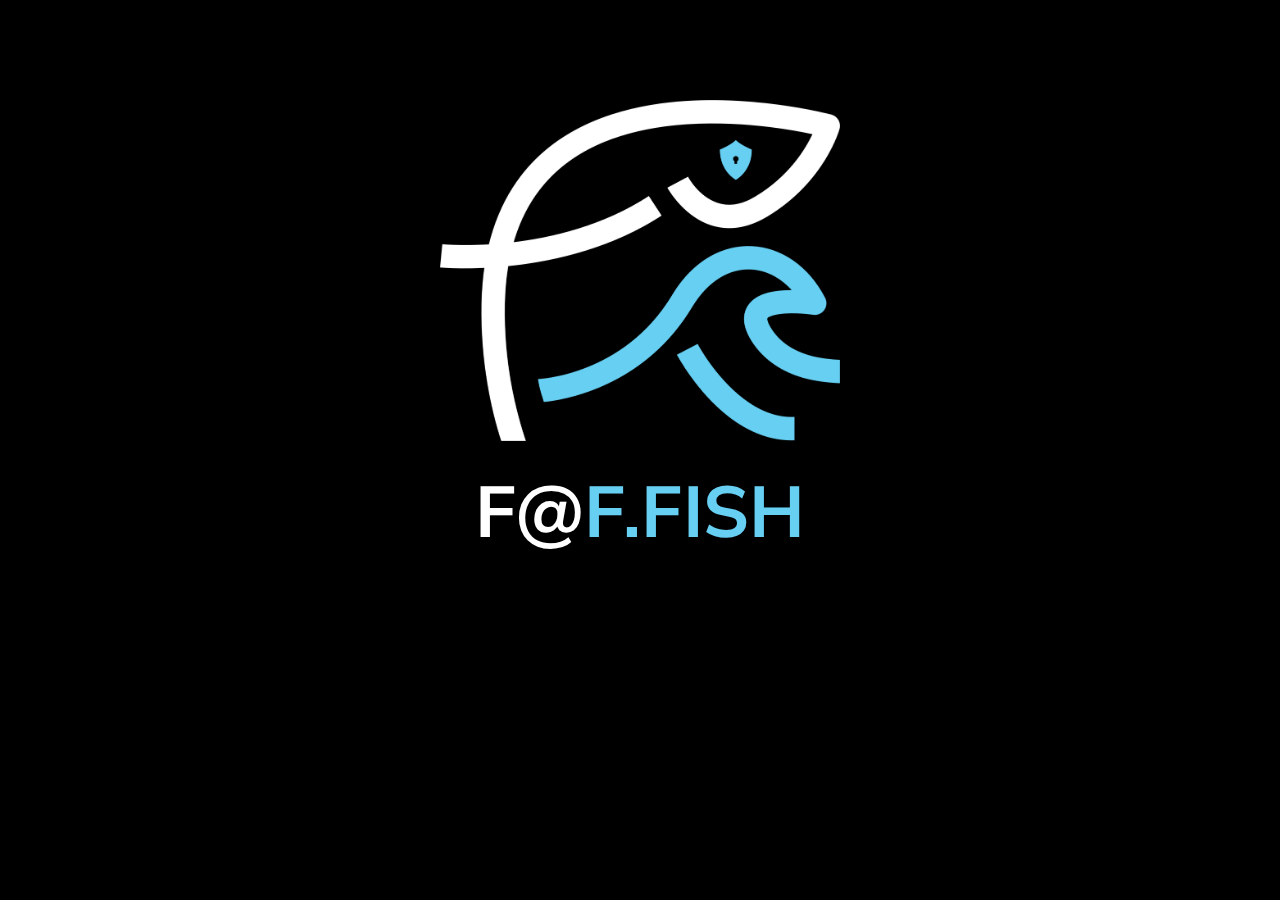
==== index.html @ d35ecc56 "Rename home.html to index.html" ====
<!DOCTYPE html>
<html lang="en">
<head>
    <meta charset="UTF-8">
    <title>FF | Home</title>
    <link rel="stylesheet" href="style.css">
    <link
            href="https://fonts.googleapis.com/css2?family=Mulish:ital,wght@0,200;0,300;0,400;0,500;0,600;0,700;0,800;0,900;1,200;1,300;1,400;1,500;1,600;1,700;1,800;1,900&display=swap"
            rel="stylesheet"
    />
</head>
<body>
    <div class="tm_home">
        <img src="logo.png" alt="" />
        <h3 class="name">
            F@<span class="coloring">F.FISH</span>
        </h3>
    </div>
</body>
</html>
---- style.css ----
body {
    overflow-x: hidden;
    width: 100%;
    font-family: "Mulish";
    font-size: 16px;
    line-height: 1.7;
    letter-spacing: 0.2px;
    word-wrap: break-word;
    font-weight: 400;
    background-color: #000;
    color: #a2a2a2;
}

div {
    height: 500px;
    width: 500px;
    background: black;

    position: fixed;
    top: 50%;
    left: 50%;
    margin-top: -350px;
    margin-left: -250px;
}

img {
    width: 400px;
}

.name {
    margin-top: 0;
    color: #fff;
    font-size: 72px;
    font-weight: bolder;
    text-transform: uppercase;
}

.coloring {
    color: #67cff2;
}



.tm_home {
    width: 500px;
    height: 500px;
    text-align: center;
}
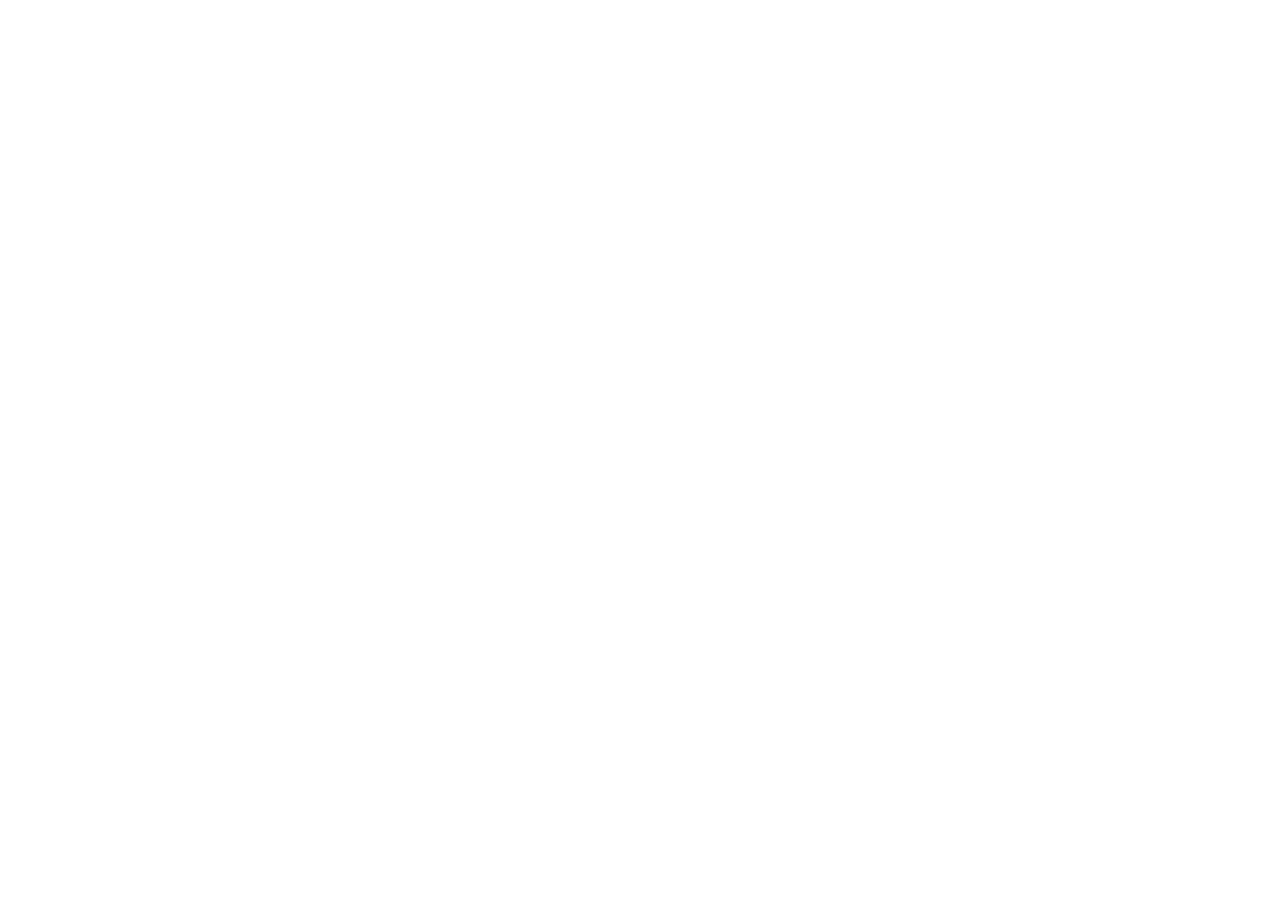
==== commit 11bc9bbc: "v2" ====
--- a/index.html
+++ b/index.html
@@ -1,20 +1 @@
-<!DOCTYPE html>
-<html lang="en">
-<head>
-    <meta charset="UTF-8">
-    <title>FF | Home</title>
-    <link rel="stylesheet" href="style.css">
-    <link
-            href="https://fonts.googleapis.com/css2?family=Mulish:ital,wght@0,200;0,300;0,400;0,500;0,600;0,700;0,800;0,900;1,200;1,300;1,400;1,500;1,600;1,700;1,800;1,900&display=swap"
-            rel="stylesheet"
-    />
-</head>
-<body>
-    <div class="tm_home">
-        <img src="logo.png" alt="" />
-        <h3 class="name">
-            F@<span class="coloring">F.FISH</span>
-        </h3>
-    </div>
-</body>
-</html>
+<!DOCTYPE html><html><head><meta name="viewport" content="width=device-width"/><meta charSet="utf-8"/><link rel="icon" type="image/png" href="img/favicon.png"/><title>FF | Home</title><meta name="next-head-count" content="7"/><link rel="preconnect" href="https://fonts.gstatic.com" crossorigin /><link rel="preload" href="/_next/static/css/2037d5c1b09aa54e.css" as="style"/><link rel="stylesheet" href="/_next/static/css/2037d5c1b09aa54e.css" data-n-g=""/><noscript data-n-css=""></noscript><script defer="" nomodule="" src="/_next/static/chunks/polyfills-5cd94c89d3acac5f.js"></script><script src="/_next/static/chunks/webpack-d7b038a63b619762.js" defer=""></script><script src="/_next/static/chunks/framework-7dc8a65f4a0cda33.js" defer=""></script><script src="/_next/static/chunks/main-fc7d2f0e2098927e.js" defer=""></script><script src="/_next/static/chunks/pages/_app-69da446bea935969.js" defer=""></script><script src="/_next/static/chunks/pages/index-c9a7cfa07ff90bb4.js" defer=""></script><script src="/_next/static/6t9DK5S__LjZA7Hmm32aA/_buildManifest.js" defer=""></script><script src="/_next/static/6t9DK5S__LjZA7Hmm32aA/_ssgManifest.js" defer=""></script><script src="/_next/static/6t9DK5S__LjZA7Hmm32aA/_middlewareManifest.js" defer=""></script><style data-href="https://fonts.googleapis.com/css2?family=Open+Sans:ital,wght@0,300;0,400;0,500;0,600;0,700;0,800;1,300;1,400;1,500;1,600;1,700;1,800&display=swap">@font-face{font-family:'Open Sans';font-style:italic;font-weight:300;font-stretch:normal;font-display:swap;src:url(https://fonts.gstatic.com/s/opensans/v29/memQYaGs126MiZpBA-UFUIcVXSCEkx2cmqvXlWq8tWZ0Pw86hd0Rk5hkaVQ.woff) format('woff')}@font-face{font-family:'Open Sans';font-style:italic;font-weight:400;font-stretch:normal;font-display:swap;src:url(https://fonts.gstatic.com/s/opensans/v29/memQYaGs126MiZpBA-UFUIcVXSCEkx2cmqvXlWq8tWZ0Pw86hd0Rk8ZkaVQ.woff) format('woff')}@font-face{font-family:'Open Sans';font-style:italic;font-weight:500;font-stretch:normal;font-display:swap;src:url(https://fonts.gstatic.com/s/opensans/v29/memQYaGs126MiZpBA-UFUIcVXSCEkx2cmqvXlWq8tWZ0Pw86hd0Rk_RkaVQ.woff) format('woff')}@font-face{font-family:'Open Sans';font-style:italic;font-weight:600;font-stretch:normal;font-display:swap;src:url(https://fonts.gstatic.com/s/opensans/v29/memQYaGs126MiZpBA-UFUIcVXSCEkx2cmqvXlWq8tWZ0Pw86hd0RkxhjaVQ.woff) format('woff')}@font-face{font-family:'Open Sans';font-style:italic;font-weight:700;font-stretch:normal;font-display:swap;src:url(https://fonts.gstatic.com/s/opensans/v29/memQYaGs126MiZpBA-UFUIcVXSCEkx2cmqvXlWq8tWZ0Pw86hd0RkyFjaVQ.woff) format('woff')}@font-face{font-family:'Open Sans';font-style:italic;font-weight:800;font-stretch:normal;font-display:swap;src:url(https://fonts.gstatic.com/s/opensans/v29/memQYaGs126MiZpBA-UFUIcVXSCEkx2cmqvXlWq8tWZ0Pw86hd0Rk0ZjaVQ.woff) format('woff')}@font-face{font-family:'Open Sans';font-style:normal;font-weight:300;font-stretch:normal;font-display:swap;src:url(https://fonts.gstatic.com/s/opensans/v29/memSYaGs126MiZpBA-UvWbX2vVnXBbObj2OVZyOOSr4dVJWUgsiH0C4k.woff) format('woff')}@font-face{font-family:'Open Sans';font-style:normal;font-weight:400;font-stretch:normal;font-display:swap;src:url(https://fonts.gstatic.com/s/opensans/v29/memSYaGs126MiZpBA-UvWbX2vVnXBbObj2OVZyOOSr4dVJWUgsjZ0C4k.woff) format('woff')}@font-face{font-family:'Open Sans';font-style:normal;font-weight:500;font-stretch:normal;font-display:swap;src:url(https://fonts.gstatic.com/s/opensans/v29/memSYaGs126MiZpBA-UvWbX2vVnXBbObj2OVZyOOSr4dVJWUgsjr0C4k.woff) format('woff')}@font-face{font-family:'Open Sans';font-style:normal;font-weight:600;font-stretch:normal;font-display:swap;src:url(https://fonts.gstatic.com/s/opensans/v29/memSYaGs126MiZpBA-UvWbX2vVnXBbObj2OVZyOOSr4dVJWUgsgH1y4k.woff) format('woff')}@font-face{font-family:'Open Sans';font-style:normal;font-weight:700;font-stretch:normal;font-display:swap;src:url(https://fonts.gstatic.com/s/opensans/v29/memSYaGs126MiZpBA-UvWbX2vVnXBbObj2OVZyOOSr4dVJWUgsg-1y4k.woff) format('woff')}@font-face{font-family:'Open Sans';font-style:normal;font-weight:800;font-stretch:normal;font-display:swap;src:url(https://fonts.gstatic.com/s/opensans/v29/memSYaGs126MiZpBA-UvWbX2vVnXBbObj2OVZyOOSr4dVJWUgshZ1y4k.woff) format('woff')}@font-face{font-family:'Open Sans';font-style:italic;font-weight:300;font-stretch:100%;font-display:swap;src:url(https://fonts.gstatic.com/s/opensans/v29/memtYaGs126MiZpBA-UFUIcVXSCEkx2cmqvXlWqWtE6FxZCJgvAQ.woff2) format('woff2');unicode-range:U+0460-052F,U+1C80-1C88,U+20B4,U+2DE0-2DFF,U+A640-A69F,U+FE2E-FE2F}@font-face{font-family:'Open Sans';font-style:italic;font-weight:300;font-stretch:100%;font-display:swap;src:url(https://fonts.gstatic.com/s/opensans/v29/memtYaGs126MiZpBA-UFUIcVXSCEkx2cmqvXlWqWvU6FxZCJgvAQ.woff2) format('woff2');unicode-range:U+0301,U+0400-045F,U+0490-0491,U+04B0-04B1,U+2116}@font-face{font-family:'Open Sans';font-style:italic;font-weight:300;font-stretch:100%;font-display:swap;src:url(https://fonts.gstatic.com/s/opensans/v29/memtYaGs126MiZpBA-UFUIcVXSCEkx2cmqvXlWqWtU6FxZCJgvAQ.woff2) format('woff2');unicode-range:U+1F00-1FFF}@font-face{font-family:'Open Sans';font-style:italic;font-weight:300;font-stretch:100%;font-display:swap;src:url(https://fonts.gstatic.com/s/opensans/v29/memtYaGs126MiZpBA-UFUIcVXSCEkx2cmqvXlWqWuk6FxZCJgvAQ.woff2) format('woff2');unicode-range:U+0370-03FF}@font-face{font-family:'Open Sans';font-style:italic;font-weight:300;font-stretch:100%;font-display:swap;src:url(https://fonts.gstatic.com/s/opensans/v29/memtYaGs126MiZpBA-UFUIcVXSCEkx2cmqvXlWqWu06FxZCJgvAQ.woff2) format('woff2');unicode-range:U+0590-05FF,U+200C-2010,U+20AA,U+25CC,U+FB1D-FB4F}@font-face{font-family:'Open Sans';font-style:italic;font-weight:300;font-stretch:100%;font-display:swap;src:url(https://fonts.gstatic.com/s/opensans/v29/memtYaGs126MiZpBA-UFUIcVXSCEkx2cmqvXlWqWtk6FxZCJgvAQ.woff2) format('woff2');unicode-range:U+0102-0103,U+0110-0111,U+0128-0129,U+0168-0169,U+01A0-01A1,U+01AF-01B0,U+1EA0-1EF9,U+20AB}@font-face{font-family:'Open Sans';font-style:italic;font-weight:300;font-stretch:100%;font-display:swap;src:url(https://fonts.gstatic.com/s/opensans/v29/memtYaGs126MiZpBA-UFUIcVXSCEkx2cmqvXlWqWt06FxZCJgvAQ.woff2) format('woff2');unicode-range:U+0100-024F,U+0259,U+1E00-1EFF,U+2020,U+20A0-20AB,U+20AD-20CF,U+2113,U+2C60-2C7F,U+A720-A7FF}@font-face{font-family:'Open Sans';font-style:italic;font-weight:300;font-stretch:100%;font-display:swap;src:url(https://fonts.gstatic.com/s/opensans/v29/memtYaGs126MiZpBA-UFUIcVXSCEkx2cmqvXlWqWuU6FxZCJgg.woff2) format('woff2');unicode-range:U+0000-00FF,U+0131,U+0152-0153,U+02BB-02BC,U+02C6,U+02DA,U+02DC,U+2000-206F,U+2074,U+20AC,U+2122,U+2191,U+2193,U+2212,U+2215,U+FEFF,U+FFFD}@font-face{font-family:'Open Sans';font-style:italic;font-weight:400;font-stretch:100%;font-display:swap;src:url(https://fonts.gstatic.com/s/opensans/v29/memtYaGs126MiZpBA-UFUIcVXSCEkx2cmqvXlWqWtE6FxZCJgvAQ.woff2) format('woff2');unicode-range:U+0460-052F,U+1C80-1C88,U+20B4,U+2DE0-2DFF,U+A640-A69F,U+FE2E-FE2F}@font-face{font-family:'Open Sans';font-style:italic;font-weight:400;font-stretch:100%;font-display:swap;src:url(https://fonts.gstatic.com/s/opensans/v29/memtYaGs126MiZpBA-UFUIcVXSCEkx2cmqvXlWqWvU6FxZCJgvAQ.woff2) format('woff2');unicode-range:U+0301,U+0400-045F,U+0490-0491,U+04B0-04B1,U+2116}@font-face{font-family:'Open Sans';font-style:italic;font-weight:400;font-stretch:100%;font-display:swap;src:url(https://fonts.gstatic.com/s/opensans/v29/memtYaGs126MiZpBA-UFUIcVXSCEkx2cmqvXlWqWtU6FxZCJgvAQ.woff2) format('woff2');unicode-range:U+1F00-1FFF}@font-face{font-family:'Open Sans';font-style:italic;font-weight:400;font-stretch:100%;font-display:swap;src:url(https://fonts.gstatic.com/s/opensans/v29/memtYaGs126MiZpBA-UFUIcVXSCEkx2cmqvXlWqWuk6FxZCJgvAQ.woff2) format('woff2');unicode-range:U+0370-03FF}@font-face{font-family:'Open Sans';font-style:italic;font-weight:400;font-stretch:100%;font-display:swap;src:url(https://fonts.gstatic.com/s/opensans/v29/memtYaGs126MiZpBA-UFUIcVXSCEkx2cmqvXlWqWu06FxZCJgvAQ.woff2) format('woff2');unicode-range:U+0590-05FF,U+200C-2010,U+20AA,U+25CC,U+FB1D-FB4F}@font-face{font-family:'Open Sans';font-style:italic;font-weight:400;font-stretch:100%;font-display:swap;src:url(https://fonts.gstatic.com/s/opensans/v29/memtYaGs126MiZpBA-UFUIcVXSCEkx2cmqvXlWqWtk6FxZCJgvAQ.woff2) format('woff2');unicode-range:U+0102-0103,U+0110-0111,U+0128-0129,U+0168-0169,U+01A0-01A1,U+01AF-01B0,U+1EA0-1EF9,U+20AB}@font-face{font-family:'Open Sans';font-style:italic;font-weight:400;font-stretch:100%;font-display:swap;src:url(https://fonts.gstatic.com/s/opensans/v29/memtYaGs126MiZpBA-UFUIcVXSCEkx2cmqvXlWqWt06FxZCJgvAQ.woff2) format('woff2');unicode-range:U+0100-024F,U+0259,U+1E00-1EFF,U+2020,U+20A0-20AB,U+20AD-20CF,U+2113,U+2C60-2C7F,U+A720-A7FF}@font-face{font-family:'Open Sans';font-style:italic;font-weight:400;font-stretch:100%;font-display:swap;src:url(https://fonts.gstatic.com/s/opensans/v29/memtYaGs126MiZpBA-UFUIcVXSCEkx2cmqvXlWqWuU6FxZCJgg.woff2) format('woff2');unicode-range:U+0000-00FF,U+0131,U+0152-0153,U+02BB-02BC,U+02C6,U+02DA,U+02DC,U+2000-206F,U+2074,U+20AC,U+2122,U+2191,U+2193,U+2212,U+2215,U+FEFF,U+FFFD}@font-face{font-family:'Open Sans';font-style:italic;font-weight:500;font-stretch:100%;font-display:swap;src:url(https://fonts.gstatic.com/s/opensans/v29/memtYaGs126MiZpBA-UFUIcVXSCEkx2cmqvXlWqWtE6FxZCJgvAQ.woff2) format('woff2');unicode-range:U+0460-052F,U+1C80-1C88,U+20B4,U+2DE0-2DFF,U+A640-A69F,U+FE2E-FE2F}@font-face{font-family:'Open Sans';font-style:italic;font-weight:500;font-stretch:100%;font-display:swap;src:url(https://fonts.gstatic.com/s/opensans/v29/memtYaGs126MiZpBA-UFUIcVXSCEkx2cmqvXlWqWvU6FxZCJgvAQ.woff2) format('woff2');unicode-range:U+0301,U+0400-045F,U+0490-0491,U+04B0-04B1,U+2116}@font-face{font-family:'Open Sans';font-style:italic;font-weight:500;font-stretch:100%;font-display:swap;src:url(https://fonts.gstatic.com/s/opensans/v29/memtYaGs126MiZpBA-UFUIcVXSCEkx2cmqvXlWqWtU6FxZCJgvAQ.woff2) format('woff2');unicode-range:U+1F00-1FFF}@font-face{font-family:'Open Sans';font-style:italic;font-weight:500;font-stretch:100%;font-display:swap;src:url(https://fonts.gstatic.com/s/opensans/v29/memtYaGs126MiZpBA-UFUIcVXSCEkx2cmqvXlWqWuk6FxZCJgvAQ.woff2) format('woff2');unicode-range:U+0370-03FF}@font-face{font-family:'Open Sans';font-style:italic;font-weight:500;font-stretch:100%;font-display:swap;src:url(https://fonts.gstatic.com/s/opensans/v29/memtYaGs126MiZpBA-UFUIcVXSCEkx2cmqvXlWqWu06FxZCJgvAQ.woff2) format('woff2');unicode-range:U+0590-05FF,U+200C-2010,U+20AA,U+25CC,U+FB1D-FB4F}@font-face{font-family:'Open Sans';font-style:italic;font-weight:500;font-stretch:100%;font-display:swap;src:url(https://fonts.gstatic.com/s/opensans/v29/memtYaGs126MiZpBA-UFUIcVXSCEkx2cmqvXlWqWtk6FxZCJgvAQ.woff2) format('woff2');unicode-range:U+0102-0103,U+0110-0111,U+0128-0129,U+0168-0169,U+01A0-01A1,U+01AF-01B0,U+1EA0-1EF9,U+20AB}@font-face{font-family:'Open Sans';font-style:italic;font-weight:500;font-stretch:100%;font-display:swap;src:url(https://fonts.gstatic.com/s/opensans/v29/memtYaGs126MiZpBA-UFUIcVXSCEkx2cmqvXlWqWt06FxZCJgvAQ.woff2) format('woff2');unicode-range:U+0100-024F,U+0259,U+1E00-1EFF,U+2020,U+20A0-20AB,U+20AD-20CF,U+2113,U+2C60-2C7F,U+A720-A7FF}@font-face{font-family:'Open Sans';font-style:italic;font-weight:500;font-stretch:100%;font-display:swap;src:url(https://fonts.gstatic.com/s/opensans/v29/memtYaGs126MiZpBA-UFUIcVXSCEkx2cmqvXlWqWuU6FxZCJgg.woff2) format('woff2');unicode-range:U+0000-00FF,U+0131,U+0152-0153,U+02BB-02BC,U+02C6,U+02DA,U+02DC,U+2000-206F,U+2074,U+20AC,U+2122,U+2191,U+2193,U+2212,U+2215,U+FEFF,U+FFFD}@font-face{font-family:'Open Sans';font-style:italic;font-weight:600;font-stretch:100%;font-display:swap;src:url(https://fonts.gstatic.com/s/opensans/v29/memtYaGs126MiZpBA-UFUIcVXSCEkx2cmqvXlWqWtE6FxZCJgvAQ.woff2) format('woff2');unicode-range:U+0460-052F,U+1C80-1C88,U+20B4,U+2DE0-2DFF,U+A640-A69F,U+FE2E-FE2F}@font-face{font-family:'Open Sans';font-style:italic;font-weight:600;font-stretch:100%;font-display:swap;src:url(https://fonts.gstatic.com/s/opensans/v29/memtYaGs126MiZpBA-UFUIcVXSCEkx2cmqvXlWqWvU6FxZCJgvAQ.woff2) format('woff2');unicode-range:U+0301,U+0400-045F,U+0490-0491,U+04B0-04B1,U+2116}@font-face{font-family:'Open Sans';font-style:italic;font-weight:600;font-stretch:100%;font-display:swap;src:url(https://fonts.gstatic.com/s/opensans/v29/memtYaGs126MiZpBA-UFUIcVXSCEkx2cmqvXlWqWtU6FxZCJgvAQ.woff2) format('woff2');unicode-range:U+1F00-1FFF}@font-face{font-family:'Open Sans';font-style:italic;font-weight:600;font-stretch:100%;font-display:swap;src:url(https://fonts.gstatic.com/s/opensans/v29/memtYaGs126MiZpBA-UFUIcVXSCEkx2cmqvXlWqWuk6FxZCJgvAQ.woff2) format('woff2');unicode-range:U+0370-03FF}@font-face{font-family:'Open Sans';font-style:italic;font-weight:600;font-stretch:100%;font-display:swap;src:url(https://fonts.gstatic.com/s/opensans/v29/memtYaGs126MiZpBA-UFUIcVXSCEkx2cmqvXlWqWu06FxZCJgvAQ.woff2) format('woff2');unicode-range:U+0590-05FF,U+200C-2010,U+20AA,U+25CC,U+FB1D-FB4F}@font-face{font-family:'Open Sans';font-style:italic;font-weight:600;font-stretch:100%;font-display:swap;src:url(https://fonts.gstatic.com/s/opensans/v29/memtYaGs126MiZpBA-UFUIcVXSCEkx2cmqvXlWqWtk6FxZCJgvAQ.woff2) format('woff2');unicode-range:U+0102-0103,U+0110-0111,U+0128-0129,U+0168-0169,U+01A0-01A1,U+01AF-01B0,U+1EA0-1EF9,U+20AB}@font-face{font-family:'Open Sans';font-style:italic;font-weight:600;font-stretch:100%;font-display:swap;src:url(https://fonts.gstatic.com/s/opensans/v29/memtYaGs126MiZpBA-UFUIcVXSCEkx2cmqvXlWqWt06FxZCJgvAQ.woff2) format('woff2');unicode-range:U+0100-024F,U+0259,U+1E00-1EFF,U+2020,U+20A0-20AB,U+20AD-20CF,U+2113,U+2C60-2C7F,U+A720-A7FF}@font-face{font-family:'Open Sans';font-style:italic;font-weight:600;font-stretch:100%;font-display:swap;src:url(https://fonts.gstatic.com/s/opensans/v29/memtYaGs126MiZpBA-UFUIcVXSCEkx2cmqvXlWqWuU6FxZCJgg.woff2) format('woff2');unicode-range:U+0000-00FF,U+0131,U+0152-0153,U+02BB-02BC,U+02C6,U+02DA,U+02DC,U+2000-206F,U+2074,U+20AC,U+2122,U+2191,U+2193,U+2212,U+2215,U+FEFF,U+FFFD}@font-face{font-family:'Open Sans';font-style:italic;font-weight:700;font-stretch:100%;font-display:swap;src:url(https://fonts.gstatic.com/s/opensans/v29/memtYaGs126MiZpBA-UFUIcVXSCEkx2cmqvXlWqWtE6FxZCJgvAQ.woff2) format('woff2');unicode-range:U+0460-052F,U+1C80-1C88,U+20B4,U+2DE0-2DFF,U+A640-A69F,U+FE2E-FE2F}@font-face{font-family:'Open Sans';font-style:italic;font-weight:700;font-stretch:100%;font-display:swap;src:url(https://fonts.gstatic.com/s/opensans/v29/memtYaGs126MiZpBA-UFUIcVXSCEkx2cmqvXlWqWvU6FxZCJgvAQ.woff2) format('woff2');unicode-range:U+0301,U+0400-045F,U+0490-0491,U+04B0-04B1,U+2116}@font-face{font-family:'Open Sans';font-style:italic;font-weight:700;font-stretch:100%;font-display:swap;src:url(https://fonts.gstatic.com/s/opensans/v29/memtYaGs126MiZpBA-UFUIcVXSCEkx2cmqvXlWqWtU6FxZCJgvAQ.woff2) format('woff2');unicode-range:U+1F00-1FFF}@font-face{font-family:'Open Sans';font-style:italic;font-weight:700;font-stretch:100%;font-display:swap;src:url(https://fonts.gstatic.com/s/opensans/v29/memtYaGs126MiZpBA-UFUIcVXSCEkx2cmqvXlWqWuk6FxZCJgvAQ.woff2) format('woff2');unicode-range:U+0370-03FF}@font-face{font-family:'Open Sans';font-style:italic;font-weight:700;font-stretch:100%;font-display:swap;src:url(https://fonts.gstatic.com/s/opensans/v29/memtYaGs126MiZpBA-UFUIcVXSCEkx2cmqvXlWqWu06FxZCJgvAQ.woff2) format('woff2');unicode-range:U+0590-05FF,U+200C-2010,U+20AA,U+25CC,U+FB1D-FB4F}@font-face{font-family:'Open Sans';font-style:italic;font-weight:700;font-stretch:100%;font-display:swap;src:url(https://fonts.gstatic.com/s/opensans/v29/memtYaGs126MiZpBA-UFUIcVXSCEkx2cmqvXlWqWtk6FxZCJgvAQ.woff2) format('woff2');unicode-range:U+0102-0103,U+0110-0111,U+0128-0129,U+0168-0169,U+01A0-01A1,U+01AF-01B0,U+1EA0-1EF9,U+20AB}@font-face{font-family:'Open Sans';font-style:italic;font-weight:700;font-stretch:100%;font-display:swap;src:url(https://fonts.gstatic.com/s/opensans/v29/memtYaGs126MiZpBA-UFUIcVXSCEkx2cmqvXlWqWt06FxZCJgvAQ.woff2) format('woff2');unicode-range:U+0100-024F,U+0259,U+1E00-1EFF,U+2020,U+20A0-20AB,U+20AD-20CF,U+2113,U+2C60-2C7F,U+A720-A7FF}@font-face{font-family:'Open Sans';font-style:italic;font-weight:700;font-stretch:100%;font-display:swap;src:url(https://fonts.gstatic.com/s/opensans/v29/memtYaGs126MiZpBA-UFUIcVXSCEkx2cmqvXlWqWuU6FxZCJgg.woff2) format('woff2');unicode-range:U+0000-00FF,U+0131,U+0152-0153,U+02BB-02BC,U+02C6,U+02DA,U+02DC,U+2000-206F,U+2074,U+20AC,U+2122,U+2191,U+2193,U+2212,U+2215,U+FEFF,U+FFFD}@font-face{font-family:'Open Sans';font-style:italic;font-weight:800;font-stretch:100%;font-display:swap;src:url(https://fonts.gstatic.com/s/opensans/v29/memtYaGs126MiZpBA-UFUIcVXSCEkx2cmqvXlWqWtE6FxZCJgvAQ.woff2) format('woff2');unicode-range:U+0460-052F,U+1C80-1C88,U+20B4,U+2DE0-2DFF,U+A640-A69F,U+FE2E-FE2F}@font-face{font-family:'Open Sans';font-style:italic;font-weight:800;font-stretch:100%;font-display:swap;src:url(https://fonts.gstatic.com/s/opensans/v29/memtYaGs126MiZpBA-UFUIcVXSCEkx2cmqvXlWqWvU6FxZCJgvAQ.woff2) format('woff2');unicode-range:U+0301,U+0400-045F,U+0490-0491,U+04B0-04B1,U+2116}@font-face{font-family:'Open Sans';font-style:italic;font-weight:800;font-stretch:100%;font-display:swap;src:url(https://fonts.gstatic.com/s/opensans/v29/memtYaGs126MiZpBA-UFUIcVXSCEkx2cmqvXlWqWtU6FxZCJgvAQ.woff2) format('woff2');unicode-range:U+1F00-1FFF}@font-face{font-family:'Open Sans';font-style:italic;font-weight:800;font-stretch:100%;font-display:swap;src:url(https://fonts.gstatic.com/s/opensans/v29/memtYaGs126MiZpBA-UFUIcVXSCEkx2cmqvXlWqWuk6FxZCJgvAQ.woff2) format('woff2');unicode-range:U+0370-03FF}@font-face{font-family:'Open Sans';font-style:italic;font-weight:800;font-stretch:100%;font-display:swap;src:url(https://fonts.gstatic.com/s/opensans/v29/memtYaGs126MiZpBA-UFUIcVXSCEkx2cmqvXlWqWu06FxZCJgvAQ.woff2) format('woff2');unicode-range:U+0590-05FF,U+200C-2010,U+20AA,U+25CC,U+FB1D-FB4F}@font-face{font-family:'Open Sans';font-style:italic;font-weight:800;font-stretch:100%;font-display:swap;src:url(https://fonts.gstatic.com/s/opensans/v29/memtYaGs126MiZpBA-UFUIcVXSCEkx2cmqvXlWqWtk6FxZCJgvAQ.woff2) format('woff2');unicode-range:U+0102-0103,U+0110-0111,U+0128-0129,U+0168-0169,U+01A0-01A1,U+01AF-01B0,U+1EA0-1EF9,U+20AB}@font-face{font-family:'Open Sans';font-style:italic;font-weight:800;font-stretch:100%;font-display:swap;src:url(https://fonts.gstatic.com/s/opensans/v29/memtYaGs126MiZpBA-UFUIcVXSCEkx2cmqvXlWqWt06FxZCJgvAQ.woff2) format('woff2');unicode-range:U+0100-024F,U+0259,U+1E00-1EFF,U+2020,U+20A0-20AB,U+20AD-20CF,U+2113,U+2C60-2C7F,U+A720-A7FF}@font-face{font-family:'Open Sans';font-style:italic;font-weight:800;font-stretch:100%;font-display:swap;src:url(https://fonts.gstatic.com/s/opensans/v29/memtYaGs126MiZpBA-UFUIcVXSCEkx2cmqvXlWqWuU6FxZCJgg.woff2) format('woff2');unicode-range:U+0000-00FF,U+0131,U+0152-0153,U+02BB-02BC,U+02C6,U+02DA,U+02DC,U+2000-206F,U+2074,U+20AC,U+2122,U+2191,U+2193,U+2212,U+2215,U+FEFF,U+FFFD}@font-face{font-family:'Open Sans';font-style:normal;font-weight:300;font-stretch:100%;font-display:swap;src:url(https://fonts.gstatic.com/s/opensans/v29/memvYaGs126MiZpBA-UvWbX2vVnXBbObj2OVTSKmu0SC55K5gw.woff2) format('woff2');unicode-range:U+0460-052F,U+1C80-1C88,U+20B4,U+2DE0-2DFF,U+A640-A69F,U+FE2E-FE2F}@font-face{font-family:'Open Sans';font-style:normal;font-weight:300;font-stretch:100%;font-display:swap;src:url(https://fonts.gstatic.com/s/opensans/v29/memvYaGs126MiZpBA-UvWbX2vVnXBbObj2OVTSumu0SC55K5gw.woff2) format('woff2');unicode-range:U+0301,U+0400-045F,U+0490-0491,U+04B0-04B1,U+2116}@font-face{font-family:'Open Sans';font-style:normal;font-weight:300;font-stretch:100%;font-display:swap;src:url(https://fonts.gstatic.com/s/opensans/v29/memvYaGs126MiZpBA-UvWbX2vVnXBbObj2OVTSOmu0SC55K5gw.woff2) format('woff2');unicode-range:U+1F00-1FFF}@font-face{font-family:'Open Sans';font-style:normal;font-weight:300;font-stretch:100%;font-display:swap;src:url(https://fonts.gstatic.com/s/opensans/v29/memvYaGs126MiZpBA-UvWbX2vVnXBbObj2OVTSymu0SC55K5gw.woff2) format('woff2');unicode-range:U+0370-03FF}@font-face{font-family:'Open Sans';font-style:normal;font-weight:300;font-stretch:100%;font-display:swap;src:url(https://fonts.gstatic.com/s/opensans/v29/memvYaGs126MiZpBA-UvWbX2vVnXBbObj2OVTS2mu0SC55K5gw.woff2) format('woff2');unicode-range:U+0590-05FF,U+200C-2010,U+20AA,U+25CC,U+FB1D-FB4F}@font-face{font-family:'Open Sans';font-style:normal;font-weight:300;font-stretch:100%;font-display:swap;src:url(https://fonts.gstatic.com/s/opensans/v29/memvYaGs126MiZpBA-UvWbX2vVnXBbObj2OVTSCmu0SC55K5gw.woff2) format('woff2');unicode-range:U+0102-0103,U+0110-0111,U+0128-0129,U+0168-0169,U+01A0-01A1,U+01AF-01B0,U+1EA0-1EF9,U+20AB}@font-face{font-family:'Open Sans';font-style:normal;font-weight:300;font-stretch:100%;font-display:swap;src:url(https://fonts.gstatic.com/s/opensans/v29/memvYaGs126MiZpBA-UvWbX2vVnXBbObj2OVTSGmu0SC55K5gw.woff2) format('woff2');unicode-range:U+0100-024F,U+0259,U+1E00-1EFF,U+2020,U+20A0-20AB,U+20AD-20CF,U+2113,U+2C60-2C7F,U+A720-A7FF}@font-face{font-family:'Open Sans';font-style:normal;font-weight:300;font-stretch:100%;font-display:swap;src:url(https://fonts.gstatic.com/s/opensans/v29/memvYaGs126MiZpBA-UvWbX2vVnXBbObj2OVTS-mu0SC55I.woff2) format('woff2');unicode-range:U+0000-00FF,U+0131,U+0152-0153,U+02BB-02BC,U+02C6,U+02DA,U+02DC,U+2000-206F,U+2074,U+20AC,U+2122,U+2191,U+2193,U+2212,U+2215,U+FEFF,U+FFFD}@font-face{font-family:'Open Sans';font-style:normal;font-weight:400;font-stretch:100%;font-display:swap;src:url(https://fonts.gstatic.com/s/opensans/v29/memvYaGs126MiZpBA-UvWbX2vVnXBbObj2OVTSKmu0SC55K5gw.woff2) format('woff2');unicode-range:U+0460-052F,U+1C80-1C88,U+20B4,U+2DE0-2DFF,U+A640-A69F,U+FE2E-FE2F}@font-face{font-family:'Open Sans';font-style:normal;font-weight:400;font-stretch:100%;font-display:swap;src:url(https://fonts.gstatic.com/s/opensans/v29/memvYaGs126MiZpBA-UvWbX2vVnXBbObj2OVTSumu0SC55K5gw.woff2) format('woff2');unicode-range:U+0301,U+0400-045F,U+0490-0491,U+04B0-04B1,U+2116}@font-face{font-family:'Open Sans';font-style:normal;font-weight:400;font-stretch:100%;font-display:swap;src:url(https://fonts.gstatic.com/s/opensans/v29/memvYaGs126MiZpBA-UvWbX2vVnXBbObj2OVTSOmu0SC55K5gw.woff2) format('woff2');unicode-range:U+1F00-1FFF}@font-face{font-family:'Open Sans';font-style:normal;font-weight:400;font-stretch:100%;font-display:swap;src:url(https://fonts.gstatic.com/s/opensans/v29/memvYaGs126MiZpBA-UvWbX2vVnXBbObj2OVTSymu0SC55K5gw.woff2) format('woff2');unicode-range:U+0370-03FF}@font-face{font-family:'Open Sans';font-style:normal;font-weight:400;font-stretch:100%;font-display:swap;src:url(https://fonts.gstatic.com/s/opensans/v29/memvYaGs126MiZpBA-UvWbX2vVnXBbObj2OVTS2mu0SC55K5gw.woff2) format('woff2');unicode-range:U+0590-05FF,U+200C-2010,U+20AA,U+25CC,U+FB1D-FB4F}@font-face{font-family:'Open Sans';font-style:normal;font-weight:400;font-stretch:100%;font-display:swap;src:url(https://fonts.gstatic.com/s/opensans/v29/memvYaGs126MiZpBA-UvWbX2vVnXBbObj2OVTSCmu0SC55K5gw.woff2) format('woff2');unicode-range:U+0102-0103,U+0110-0111,U+0128-0129,U+0168-0169,U+01A0-01A1,U+01AF-01B0,U+1EA0-1EF9,U+20AB}@font-face{font-family:'Open Sans';font-style:normal;font-weight:400;font-stretch:100%;font-display:swap;src:url(https://fonts.gstatic.com/s/opensans/v29/memvYaGs126MiZpBA-UvWbX2vVnXBbObj2OVTSGmu0SC55K5gw.woff2) format('woff2');unicode-range:U+0100-024F,U+0259,U+1E00-1EFF,U+2020,U+20A0-20AB,U+20AD-20CF,U+2113,U+2C60-2C7F,U+A720-A7FF}@font-face{font-family:'Open Sans';font-style:normal;font-weight:400;font-stretch:100%;font-display:swap;src:url(https://fonts.gstatic.com/s/opensans/v29/memvYaGs126MiZpBA-UvWbX2vVnXBbObj2OVTS-mu0SC55I.woff2) format('woff2');unicode-range:U+0000-00FF,U+0131,U+0152-0153,U+02BB-02BC,U+02C6,U+02DA,U+02DC,U+2000-206F,U+2074,U+20AC,U+2122,U+2191,U+2193,U+2212,U+2215,U+FEFF,U+FFFD}@font-face{font-family:'Open Sans';font-style:normal;font-weight:500;font-stretch:100%;font-display:swap;src:url(https://fonts.gstatic.com/s/opensans/v29/memvYaGs126MiZpBA-UvWbX2vVnXBbObj2OVTSKmu0SC55K5gw.woff2) format('woff2');unicode-range:U+0460-052F,U+1C80-1C88,U+20B4,U+2DE0-2DFF,U+A640-A69F,U+FE2E-FE2F}@font-face{font-family:'Open Sans';font-style:normal;font-weight:500;font-stretch:100%;font-display:swap;src:url(https://fonts.gstatic.com/s/opensans/v29/memvYaGs126MiZpBA-UvWbX2vVnXBbObj2OVTSumu0SC55K5gw.woff2) format('woff2');unicode-range:U+0301,U+0400-045F,U+0490-0491,U+04B0-04B1,U+2116}@font-face{font-family:'Open Sans';font-style:normal;font-weight:500;font-stretch:100%;font-display:swap;src:url(https://fonts.gstatic.com/s/opensans/v29/memvYaGs126MiZpBA-UvWbX2vVnXBbObj2OVTSOmu0SC55K5gw.woff2) format('woff2');unicode-range:U+1F00-1FFF}@font-face{font-family:'Open Sans';font-style:normal;font-weight:500;font-stretch:100%;font-display:swap;src:url(https://fonts.gstatic.com/s/opensans/v29/memvYaGs126MiZpBA-UvWbX2vVnXBbObj2OVTSymu0SC55K5gw.woff2) format('woff2');unicode-range:U+0370-03FF}@font-face{font-family:'Open Sans';font-style:normal;font-weight:500;font-stretch:100%;font-display:swap;src:url(https://fonts.gstatic.com/s/opensans/v29/memvYaGs126MiZpBA-UvWbX2vVnXBbObj2OVTS2mu0SC55K5gw.woff2) format('woff2');unicode-range:U+0590-05FF,U+200C-2010,U+20AA,U+25CC,U+FB1D-FB4F}@font-face{font-family:'Open Sans';font-style:normal;font-weight:500;font-stretch:100%;font-display:swap;src:url(https://fonts.gstatic.com/s/opensans/v29/memvYaGs126MiZpBA-UvWbX2vVnXBbObj2OVTSCmu0SC55K5gw.woff2) format('woff2');unicode-range:U+0102-0103,U+0110-0111,U+0128-0129,U+0168-0169,U+01A0-01A1,U+01AF-01B0,U+1EA0-1EF9,U+20AB}@font-face{font-family:'Open Sans';font-style:normal;font-weight:500;font-stretch:100%;font-display:swap;src:url(https://fonts.gstatic.com/s/opensans/v29/memvYaGs126MiZpBA-UvWbX2vVnXBbObj2OVTSGmu0SC55K5gw.woff2) format('woff2');unicode-range:U+0100-024F,U+0259,U+1E00-1EFF,U+2020,U+20A0-20AB,U+20AD-20CF,U+2113,U+2C60-2C7F,U+A720-A7FF}@font-face{font-family:'Open Sans';font-style:normal;font-weight:500;font-stretch:100%;font-display:swap;src:url(https://fonts.gstatic.com/s/opensans/v29/memvYaGs126MiZpBA-UvWbX2vVnXBbObj2OVTS-mu0SC55I.woff2) format('woff2');unicode-range:U+0000-00FF,U+0131,U+0152-0153,U+02BB-02BC,U+02C6,U+02DA,U+02DC,U+2000-206F,U+2074,U+20AC,U+2122,U+2191,U+2193,U+2212,U+2215,U+FEFF,U+FFFD}@font-face{font-family:'Open Sans';font-style:normal;font-weight:600;font-stretch:100%;font-display:swap;src:url(https://fonts.gstatic.com/s/opensans/v29/memvYaGs126MiZpBA-UvWbX2vVnXBbObj2OVTSKmu0SC55K5gw.woff2) format('woff2');unicode-range:U+0460-052F,U+1C80-1C88,U+20B4,U+2DE0-2DFF,U+A640-A69F,U+FE2E-FE2F}@font-face{font-family:'Open Sans';font-style:normal;font-weight:600;font-stretch:100%;font-display:swap;src:url(https://fonts.gstatic.com/s/opensans/v29/memvYaGs126MiZpBA-UvWbX2vVnXBbObj2OVTSumu0SC55K5gw.woff2) format('woff2');unicode-range:U+0301,U+0400-045F,U+0490-0491,U+04B0-04B1,U+2116}@font-face{font-family:'Open Sans';font-style:normal;font-weight:600;font-stretch:100%;font-display:swap;src:url(https://fonts.gstatic.com/s/opensans/v29/memvYaGs126MiZpBA-UvWbX2vVnXBbObj2OVTSOmu0SC55K5gw.woff2) format('woff2');unicode-range:U+1F00-1FFF}@font-face{font-family:'Open Sans';font-style:normal;font-weight:600;font-stretch:100%;font-display:swap;src:url(https://fonts.gstatic.com/s/opensans/v29/memvYaGs126MiZpBA-UvWbX2vVnXBbObj2OVTSymu0SC55K5gw.woff2) format('woff2');unicode-range:U+0370-03FF}@font-face{font-family:'Open Sans';font-style:normal;font-weight:600;font-stretch:100%;font-display:swap;src:url(https://fonts.gstatic.com/s/opensans/v29/memvYaGs126MiZpBA-UvWbX2vVnXBbObj2OVTS2mu0SC55K5gw.woff2) format('woff2');unicode-range:U+0590-05FF,U+200C-2010,U+20AA,U+25CC,U+FB1D-FB4F}@font-face{font-family:'Open Sans';font-style:normal;font-weight:600;font-stretch:100%;font-display:swap;src:url(https://fonts.gstatic.com/s/opensans/v29/memvYaGs126MiZpBA-UvWbX2vVnXBbObj2OVTSCmu0SC55K5gw.woff2) format('woff2');unicode-range:U+0102-0103,U+0110-0111,U+0128-0129,U+0168-0169,U+01A0-01A1,U+01AF-01B0,U+1EA0-1EF9,U+20AB}@font-face{font-family:'Open Sans';font-style:normal;font-weight:600;font-stretch:100%;font-display:swap;src:url(https://fonts.gstatic.com/s/opensans/v29/memvYaGs126MiZpBA-UvWbX2vVnXBbObj2OVTSGmu0SC55K5gw.woff2) format('woff2');unicode-range:U+0100-024F,U+0259,U+1E00-1EFF,U+2020,U+20A0-20AB,U+20AD-20CF,U+2113,U+2C60-2C7F,U+A720-A7FF}@font-face{font-family:'Open Sans';font-style:normal;font-weight:600;font-stretch:100%;font-display:swap;src:url(https://fonts.gstatic.com/s/opensans/v29/memvYaGs126MiZpBA-UvWbX2vVnXBbObj2OVTS-mu0SC55I.woff2) format('woff2');unicode-range:U+0000-00FF,U+0131,U+0152-0153,U+02BB-02BC,U+02C6,U+02DA,U+02DC,U+2000-206F,U+2074,U+20AC,U+2122,U+2191,U+2193,U+2212,U+2215,U+FEFF,U+FFFD}@font-face{font-family:'Open Sans';font-style:normal;font-weight:700;font-stretch:100%;font-display:swap;src:url(https://fonts.gstatic.com/s/opensans/v29/memvYaGs126MiZpBA-UvWbX2vVnXBbObj2OVTSKmu0SC55K5gw.woff2) format('woff2');unicode-range:U+0460-052F,U+1C80-1C88,U+20B4,U+2DE0-2DFF,U+A640-A69F,U+FE2E-FE2F}@font-face{font-family:'Open Sans';font-style:normal;font-weight:700;font-stretch:100%;font-display:swap;src:url(https://fonts.gstatic.com/s/opensans/v29/memvYaGs126MiZpBA-UvWbX2vVnXBbObj2OVTSumu0SC55K5gw.woff2) format('woff2');unicode-range:U+0301,U+0400-045F,U+0490-0491,U+04B0-04B1,U+2116}@font-face{font-family:'Open Sans';font-style:normal;font-weight:700;font-stretch:100%;font-display:swap;src:url(https://fonts.gstatic.com/s/opensans/v29/memvYaGs126MiZpBA-UvWbX2vVnXBbObj2OVTSOmu0SC55K5gw.woff2) format('woff2');unicode-range:U+1F00-1FFF}@font-face{font-family:'Open Sans';font-style:normal;font-weight:700;font-stretch:100%;font-display:swap;src:url(https://fonts.gstatic.com/s/opensans/v29/memvYaGs126MiZpBA-UvWbX2vVnXBbObj2OVTSymu0SC55K5gw.woff2) format('woff2');unicode-range:U+0370-03FF}@font-face{font-family:'Open Sans';font-style:normal;font-weight:700;font-stretch:100%;font-display:swap;src:url(https://fonts.gstatic.com/s/opensans/v29/memvYaGs126MiZpBA-UvWbX2vVnXBbObj2OVTS2mu0SC55K5gw.woff2) format('woff2');unicode-range:U+0590-05FF,U+200C-2010,U+20AA,U+25CC,U+FB1D-FB4F}@font-face{font-family:'Open Sans';font-style:normal;font-weight:700;font-stretch:100%;font-display:swap;src:url(https://fonts.gstatic.com/s/opensans/v29/memvYaGs126MiZpBA-UvWbX2vVnXBbObj2OVTSCmu0SC55K5gw.woff2) format('woff2');unicode-range:U+0102-0103,U+0110-0111,U+0128-0129,U+0168-0169,U+01A0-01A1,U+01AF-01B0,U+1EA0-1EF9,U+20AB}@font-face{font-family:'Open Sans';font-style:normal;font-weight:700;font-stretch:100%;font-display:swap;src:url(https://fonts.gstatic.com/s/opensans/v29/memvYaGs126MiZpBA-UvWbX2vVnXBbObj2OVTSGmu0SC55K5gw.woff2) format('woff2');unicode-range:U+0100-024F,U+0259,U+1E00-1EFF,U+2020,U+20A0-20AB,U+20AD-20CF,U+2113,U+2C60-2C7F,U+A720-A7FF}@font-face{font-family:'Open Sans';font-style:normal;font-weight:700;font-stretch:100%;font-display:swap;src:url(https://fonts.gstatic.com/s/opensans/v29/memvYaGs126MiZpBA-UvWbX2vVnXBbObj2OVTS-mu0SC55I.woff2) format('woff2');unicode-range:U+0000-00FF,U+0131,U+0152-0153,U+02BB-02BC,U+02C6,U+02DA,U+02DC,U+2000-206F,U+2074,U+20AC,U+2122,U+2191,U+2193,U+2212,U+2215,U+FEFF,U+FFFD}@font-face{font-family:'Open Sans';font-style:normal;font-weight:800;font-stretch:100%;font-display:swap;src:url(https://fonts.gstatic.com/s/opensans/v29/memvYaGs126MiZpBA-UvWbX2vVnXBbObj2OVTSKmu0SC55K5gw.woff2) format('woff2');unicode-range:U+0460-052F,U+1C80-1C88,U+20B4,U+2DE0-2DFF,U+A640-A69F,U+FE2E-FE2F}@font-face{font-family:'Open Sans';font-style:normal;font-weight:800;font-stretch:100%;font-display:swap;src:url(https://fonts.gstatic.com/s/opensans/v29/memvYaGs126MiZpBA-UvWbX2vVnXBbObj2OVTSumu0SC55K5gw.woff2) format('woff2');unicode-range:U+0301,U+0400-045F,U+0490-0491,U+04B0-04B1,U+2116}@font-face{font-family:'Open Sans';font-style:normal;font-weight:800;font-stretch:100%;font-display:swap;src:url(https://fonts.gstatic.com/s/opensans/v29/memvYaGs126MiZpBA-UvWbX2vVnXBbObj2OVTSOmu0SC55K5gw.woff2) format('woff2');unicode-range:U+1F00-1FFF}@font-face{font-family:'Open Sans';font-style:normal;font-weight:800;font-stretch:100%;font-display:swap;src:url(https://fonts.gstatic.com/s/opensans/v29/memvYaGs126MiZpBA-UvWbX2vVnXBbObj2OVTSymu0SC55K5gw.woff2) format('woff2');unicode-range:U+0370-03FF}@font-face{font-family:'Open Sans';font-style:normal;font-weight:800;font-stretch:100%;font-display:swap;src:url(https://fonts.gstatic.com/s/opensans/v29/memvYaGs126MiZpBA-UvWbX2vVnXBbObj2OVTS2mu0SC55K5gw.woff2) format('woff2');unicode-range:U+0590-05FF,U+200C-2010,U+20AA,U+25CC,U+FB1D-FB4F}@font-face{font-family:'Open Sans';font-style:normal;font-weight:800;font-stretch:100%;font-display:swap;src:url(https://fonts.gstatic.com/s/opensans/v29/memvYaGs126MiZpBA-UvWbX2vVnXBbObj2OVTSCmu0SC55K5gw.woff2) format('woff2');unicode-range:U+0102-0103,U+0110-0111,U+0128-0129,U+0168-0169,U+01A0-01A1,U+01AF-01B0,U+1EA0-1EF9,U+20AB}@font-face{font-family:'Open Sans';font-style:normal;font-weight:800;font-stretch:100%;font-display:swap;src:url(https://fonts.gstatic.com/s/opensans/v29/memvYaGs126MiZpBA-UvWbX2vVnXBbObj2OVTSGmu0SC55K5gw.woff2) format('woff2');unicode-range:U+0100-024F,U+0259,U+1E00-1EFF,U+2020,U+20A0-20AB,U+20AD-20CF,U+2113,U+2C60-2C7F,U+A720-A7FF}@font-face{font-family:'Open Sans';font-style:normal;font-weight:800;font-stretch:100%;font-display:swap;src:url(https://fonts.gstatic.com/s/opensans/v29/memvYaGs126MiZpBA-UvWbX2vVnXBbObj2OVTS-mu0SC55I.woff2) format('woff2');unicode-range:U+0000-00FF,U+0131,U+0152-0153,U+02BB-02BC,U+02C6,U+02DA,U+02DC,U+2000-206F,U+2074,U+20AC,U+2122,U+2191,U+2193,U+2212,U+2215,U+FEFF,U+FFFD}</style><style data-href="https://fonts.googleapis.com/css2?family=Poppins:ital,wght@0,100;0,200;0,300;0,400;0,500;0,600;0,700;0,800;0,900;1,100;1,200;1,300;1,400;1,500;1,600;1,700;1,800;1,900&display=swap">@font-face{font-family:'Poppins';font-style:italic;font-weight:100;font-display:swap;src:url(https://fonts.gstatic.com/s/poppins/v20/pxiAyp8kv8JHgFVrJJLmE3tG.woff) format('woff')}@font-face{font-family:'Poppins';font-style:italic;font-weight:200;font-display:swap;src:url(https://fonts.gstatic.com/s/poppins/v20/pxiDyp8kv8JHgFVrJJLmv1plEw.woff) format('woff')}@font-face{font-family:'Poppins';font-style:italic;font-weight:300;font-display:swap;src:url(https://fonts.gstatic.com/s/poppins/v20/pxiDyp8kv8JHgFVrJJLm21llEw.woff) format('woff')}@font-face{font-family:'Poppins';font-style:italic;font-weight:400;font-display:swap;src:url(https://fonts.gstatic.com/s/poppins/v20/pxiGyp8kv8JHgFVrJJLedA.woff) format('woff')}@font-face{font-family:'Poppins';font-style:italic;font-weight:500;font-display:swap;src:url(https://fonts.gstatic.com/s/poppins/v20/pxiDyp8kv8JHgFVrJJLmg1hlEw.woff) format('woff')}@font-face{font-family:'Poppins';font-style:italic;font-weight:600;font-display:swap;src:url(https://fonts.gstatic.com/s/poppins/v20/pxiDyp8kv8JHgFVrJJLmr19lEw.woff) format('woff')}@font-face{font-family:'Poppins';font-style:italic;font-weight:700;font-display:swap;src:url(https://fonts.gstatic.com/s/poppins/v20/pxiDyp8kv8JHgFVrJJLmy15lEw.woff) format('woff')}@font-face{font-family:'Poppins';font-style:italic;font-weight:800;font-display:swap;src:url(https://fonts.gstatic.com/s/poppins/v20/pxiDyp8kv8JHgFVrJJLm111lEw.woff) format('woff')}@font-face{font-family:'Poppins';font-style:italic;font-weight:900;font-display:swap;src:url(https://fonts.gstatic.com/s/poppins/v20/pxiDyp8kv8JHgFVrJJLm81xlEw.woff) format('woff')}@font-face{font-family:'Poppins';font-style:normal;font-weight:100;font-display:swap;src:url(https://fonts.gstatic.com/s/poppins/v20/pxiGyp8kv8JHgFVrLPTedA.woff) format('woff')}@font-face{font-family:'Poppins';font-style:normal;font-weight:200;font-display:swap;src:url(https://fonts.gstatic.com/s/poppins/v20/pxiByp8kv8JHgFVrLFj_V1g.woff) format('woff')}@font-face{font-family:'Poppins';font-style:normal;font-weight:300;font-display:swap;src:url(https://fonts.gstatic.com/s/poppins/v20/pxiByp8kv8JHgFVrLDz8V1g.woff) format('woff')}@font-face{font-family:'Poppins';font-style:normal;font-weight:400;font-display:swap;src:url(https://fonts.gstatic.com/s/poppins/v20/pxiEyp8kv8JHgFVrFJM.woff) format('woff')}@font-face{font-family:'Poppins';font-style:normal;font-weight:500;font-display:swap;src:url(https://fonts.gstatic.com/s/poppins/v20/pxiByp8kv8JHgFVrLGT9V1g.woff) format('woff')}@font-face{font-family:'Poppins';font-style:normal;font-weight:600;font-display:swap;src:url(https://fonts.gstatic.com/s/poppins/v20/pxiByp8kv8JHgFVrLEj6V1g.woff) format('woff')}@font-face{font-family:'Poppins';font-style:normal;font-weight:700;font-display:swap;src:url(https://fonts.gstatic.com/s/poppins/v20/pxiByp8kv8JHgFVrLCz7V1g.woff) format('woff')}@font-face{font-family:'Poppins';font-style:normal;font-weight:800;font-display:swap;src:url(https://fonts.gstatic.com/s/poppins/v20/pxiByp8kv8JHgFVrLDD4V1g.woff) format('woff')}@font-face{font-family:'Poppins';font-style:normal;font-weight:900;font-display:swap;src:url(https://fonts.gstatic.com/s/poppins/v20/pxiByp8kv8JHgFVrLBT5V1g.woff) format('woff')}@font-face{font-family:'Poppins';font-style:italic;font-weight:100;font-display:swap;src:url(https://fonts.gstatic.com/s/poppins/v20/pxiAyp8kv8JHgFVrJJLmE0tDMPKhSkFEkm8.woff2) format('woff2');unicode-range:U+0900-097F,U+1CD0-1CF6,U+1CF8-1CF9,U+200C-200D,U+20A8,U+20B9,U+25CC,U+A830-A839,U+A8E0-A8FB}@font-face{font-family:'Poppins';font-style:italic;font-weight:100;font-display:swap;src:url(https://fonts.gstatic.com/s/poppins/v20/pxiAyp8kv8JHgFVrJJLmE0tMMPKhSkFEkm8.woff2) format('woff2');unicode-range:U+0100-024F,U+0259,U+1E00-1EFF,U+2020,U+20A0-20AB,U+20AD-20CF,U+2113,U+2C60-2C7F,U+A720-A7FF}@font-face{font-family:'Poppins';font-style:italic;font-weight:100;font-display:swap;src:url(https://fonts.gstatic.com/s/poppins/v20/pxiAyp8kv8JHgFVrJJLmE0tCMPKhSkFE.woff2) format('woff2');unicode-range:U+0000-00FF,U+0131,U+0152-0153,U+02BB-02BC,U+02C6,U+02DA,U+02DC,U+2000-206F,U+2074,U+20AC,U+2122,U+2191,U+2193,U+2212,U+2215,U+FEFF,U+FFFD}@font-face{font-family:'Poppins';font-style:italic;font-weight:200;font-display:swap;src:url(https://fonts.gstatic.com/s/poppins/v20/pxiDyp8kv8JHgFVrJJLmv1pVFteOYktMqlap.woff2) format('woff2');unicode-range:U+0900-097F,U+1CD0-1CF6,U+1CF8-1CF9,U+200C-200D,U+20A8,U+20B9,U+25CC,U+A830-A839,U+A8E0-A8FB}@font-face{font-family:'Poppins';font-style:italic;font-weight:200;font-display:swap;src:url(https://fonts.gstatic.com/s/poppins/v20/pxiDyp8kv8JHgFVrJJLmv1pVGdeOYktMqlap.woff2) format('woff2');unicode-range:U+0100-024F,U+0259,U+1E00-1EFF,U+2020,U+20A0-20AB,U+20AD-20CF,U+2113,U+2C60-2C7F,U+A720-A7FF}@font-face{font-family:'Poppins';font-style:italic;font-weight:200;font-display:swap;src:url(https://fonts.gstatic.com/s/poppins/v20/pxiDyp8kv8JHgFVrJJLmv1pVF9eOYktMqg.woff2) format('woff2');unicode-range:U+0000-00FF,U+0131,U+0152-0153,U+02BB-02BC,U+02C6,U+02DA,U+02DC,U+2000-206F,U+2074,U+20AC,U+2122,U+2191,U+2193,U+2212,U+2215,U+FEFF,U+FFFD}@font-face{font-family:'Poppins';font-style:italic;font-weight:300;font-display:swap;src:url(https://fonts.gstatic.com/s/poppins/v20/pxiDyp8kv8JHgFVrJJLm21lVFteOYktMqlap.woff2) format('woff2');unicode-range:U+0900-097F,U+1CD0-1CF6,U+1CF8-1CF9,U+200C-200D,U+20A8,U+20B9,U+25CC,U+A830-A839,U+A8E0-A8FB}@font-face{font-family:'Poppins';font-style:italic;font-weight:300;font-display:swap;src:url(https://fonts.gstatic.com/s/poppins/v20/pxiDyp8kv8JHgFVrJJLm21lVGdeOYktMqlap.woff2) format('woff2');unicode-range:U+0100-024F,U+0259,U+1E00-1EFF,U+2020,U+20A0-20AB,U+20AD-20CF,U+2113,U+2C60-2C7F,U+A720-A7FF}@font-face{font-family:'Poppins';font-style:italic;font-weight:300;font-display:swap;src:url(https://fonts.gstatic.com/s/poppins/v20/pxiDyp8kv8JHgFVrJJLm21lVF9eOYktMqg.woff2) format('woff2');unicode-range:U+0000-00FF,U+0131,U+0152-0153,U+02BB-02BC,U+02C6,U+02DA,U+02DC,U+2000-206F,U+2074,U+20AC,U+2122,U+2191,U+2193,U+2212,U+2215,U+FEFF,U+FFFD}@font-face{font-family:'Poppins';font-style:italic;font-weight:400;font-display:swap;src:url(https://fonts.gstatic.com/s/poppins/v20/pxiGyp8kv8JHgFVrJJLucXtAOvWDSHFF.woff2) format('woff2');unicode-range:U+0900-097F,U+1CD0-1CF6,U+1CF8-1CF9,U+200C-200D,U+20A8,U+20B9,U+25CC,U+A830-A839,U+A8E0-A8FB}@font-face{font-family:'Poppins';font-style:italic;font-weight:400;font-display:swap;src:url(https://fonts.gstatic.com/s/poppins/v20/pxiGyp8kv8JHgFVrJJLufntAOvWDSHFF.woff2) format('woff2');unicode-range:U+0100-024F,U+0259,U+1E00-1EFF,U+2020,U+20A0-20AB,U+20AD-20CF,U+2113,U+2C60-2C7F,U+A720-A7FF}@font-face{font-family:'Poppins';font-style:italic;font-weight:400;font-display:swap;src:url(https://fonts.gstatic.com/s/poppins/v20/pxiGyp8kv8JHgFVrJJLucHtAOvWDSA.woff2) format('woff2');unicode-range:U+0000-00FF,U+0131,U+0152-0153,U+02BB-02BC,U+02C6,U+02DA,U+02DC,U+2000-206F,U+2074,U+20AC,U+2122,U+2191,U+2193,U+2212,U+2215,U+FEFF,U+FFFD}@font-face{font-family:'Poppins';font-style:italic;font-weight:500;font-display:swap;src:url(https://fonts.gstatic.com/s/poppins/v20/pxiDyp8kv8JHgFVrJJLmg1hVFteOYktMqlap.woff2) format('woff2');unicode-range:U+0900-097F,U+1CD0-1CF6,U+1CF8-1CF9,U+200C-200D,U+20A8,U+20B9,U+25CC,U+A830-A839,U+A8E0-A8FB}@font-face{font-family:'Poppins';font-style:italic;font-weight:500;font-display:swap;src:url(https://fonts.gstatic.com/s/poppins/v20/pxiDyp8kv8JHgFVrJJLmg1hVGdeOYktMqlap.woff2) format('woff2');unicode-range:U+0100-024F,U+0259,U+1E00-1EFF,U+2020,U+20A0-20AB,U+20AD-20CF,U+2113,U+2C60-2C7F,U+A720-A7FF}@font-face{font-family:'Poppins';font-style:italic;font-weight:500;font-display:swap;src:url(https://fonts.gstatic.com/s/poppins/v20/pxiDyp8kv8JHgFVrJJLmg1hVF9eOYktMqg.woff2) format('woff2');unicode-range:U+0000-00FF,U+0131,U+0152-0153,U+02BB-02BC,U+02C6,U+02DA,U+02DC,U+2000-206F,U+2074,U+20AC,U+2122,U+2191,U+2193,U+2212,U+2215,U+FEFF,U+FFFD}@font-face{font-family:'Poppins';font-style:italic;font-weight:600;font-display:swap;src:url(https://fonts.gstatic.com/s/poppins/v20/pxiDyp8kv8JHgFVrJJLmr19VFteOYktMqlap.woff2) format('woff2');unicode-range:U+0900-097F,U+1CD0-1CF6,U+1CF8-1CF9,U+200C-200D,U+20A8,U+20B9,U+25CC,U+A830-A839,U+A8E0-A8FB}@font-face{font-family:'Poppins';font-style:italic;font-weight:600;font-display:swap;src:url(https://fonts.gstatic.com/s/poppins/v20/pxiDyp8kv8JHgFVrJJLmr19VGdeOYktMqlap.woff2) format('woff2');unicode-range:U+0100-024F,U+0259,U+1E00-1EFF,U+2020,U+20A0-20AB,U+20AD-20CF,U+2113,U+2C60-2C7F,U+A720-A7FF}@font-face{font-family:'Poppins';font-style:italic;font-weight:600;font-display:swap;src:url(https://fonts.gstatic.com/s/poppins/v20/pxiDyp8kv8JHgFVrJJLmr19VF9eOYktMqg.woff2) format('woff2');unicode-range:U+0000-00FF,U+0131,U+0152-0153,U+02BB-02BC,U+02C6,U+02DA,U+02DC,U+2000-206F,U+2074,U+20AC,U+2122,U+2191,U+2193,U+2212,U+2215,U+FEFF,U+FFFD}@font-face{font-family:'Poppins';font-style:italic;font-weight:700;font-display:swap;src:url(https://fonts.gstatic.com/s/poppins/v20/pxiDyp8kv8JHgFVrJJLmy15VFteOYktMqlap.woff2) format('woff2');unicode-range:U+0900-097F,U+1CD0-1CF6,U+1CF8-1CF9,U+200C-200D,U+20A8,U+20B9,U+25CC,U+A830-A839,U+A8E0-A8FB}@font-face{font-family:'Poppins';font-style:italic;font-weight:700;font-display:swap;src:url(https://fonts.gstatic.com/s/poppins/v20/pxiDyp8kv8JHgFVrJJLmy15VGdeOYktMqlap.woff2) format('woff2');unicode-range:U+0100-024F,U+0259,U+1E00-1EFF,U+2020,U+20A0-20AB,U+20AD-20CF,U+2113,U+2C60-2C7F,U+A720-A7FF}@font-face{font-family:'Poppins';font-style:italic;font-weight:700;font-display:swap;src:url(https://fonts.gstatic.com/s/poppins/v20/pxiDyp8kv8JHgFVrJJLmy15VF9eOYktMqg.woff2) format('woff2');unicode-range:U+0000-00FF,U+0131,U+0152-0153,U+02BB-02BC,U+02C6,U+02DA,U+02DC,U+2000-206F,U+2074,U+20AC,U+2122,U+2191,U+2193,U+2212,U+2215,U+FEFF,U+FFFD}@font-face{font-family:'Poppins';font-style:italic;font-weight:800;font-display:swap;src:url(https://fonts.gstatic.com/s/poppins/v20/pxiDyp8kv8JHgFVrJJLm111VFteOYktMqlap.woff2) format('woff2');unicode-range:U+0900-097F,U+1CD0-1CF6,U+1CF8-1CF9,U+200C-200D,U+20A8,U+20B9,U+25CC,U+A830-A839,U+A8E0-A8FB}@font-face{font-family:'Poppins';font-style:italic;font-weight:800;font-display:swap;src:url(https://fonts.gstatic.com/s/poppins/v20/pxiDyp8kv8JHgFVrJJLm111VGdeOYktMqlap.woff2) format('woff2');unicode-range:U+0100-024F,U+0259,U+1E00-1EFF,U+2020,U+20A0-20AB,U+20AD-20CF,U+2113,U+2C60-2C7F,U+A720-A7FF}@font-face{font-family:'Poppins';font-style:italic;font-weight:800;font-display:swap;src:url(https://fonts.gstatic.com/s/poppins/v20/pxiDyp8kv8JHgFVrJJLm111VF9eOYktMqg.woff2) format('woff2');unicode-range:U+0000-00FF,U+0131,U+0152-0153,U+02BB-02BC,U+02C6,U+02DA,U+02DC,U+2000-206F,U+2074,U+20AC,U+2122,U+2191,U+2193,U+2212,U+2215,U+FEFF,U+FFFD}@font-face{font-family:'Poppins';font-style:italic;font-weight:900;font-display:swap;src:url(https://fonts.gstatic.com/s/poppins/v20/pxiDyp8kv8JHgFVrJJLm81xVFteOYktMqlap.woff2) format('woff2');unicode-range:U+0900-097F,U+1CD0-1CF6,U+1CF8-1CF9,U+200C-200D,U+20A8,U+20B9,U+25CC,U+A830-A839,U+A8E0-A8FB}@font-face{font-family:'Poppins';font-style:italic;font-weight:900;font-display:swap;src:url(https://fonts.gstatic.com/s/poppins/v20/pxiDyp8kv8JHgFVrJJLm81xVGdeOYktMqlap.woff2) format('woff2');unicode-range:U+0100-024F,U+0259,U+1E00-1EFF,U+2020,U+20A0-20AB,U+20AD-20CF,U+2113,U+2C60-2C7F,U+A720-A7FF}@font-face{font-family:'Poppins';font-style:italic;font-weight:900;font-display:swap;src:url(https://fonts.gstatic.com/s/poppins/v20/pxiDyp8kv8JHgFVrJJLm81xVF9eOYktMqg.woff2) format('woff2');unicode-range:U+0000-00FF,U+0131,U+0152-0153,U+02BB-02BC,U+02C6,U+02DA,U+02DC,U+2000-206F,U+2074,U+20AC,U+2122,U+2191,U+2193,U+2212,U+2215,U+FEFF,U+FFFD}@font-face{font-family:'Poppins';font-style:normal;font-weight:100;font-display:swap;src:url(https://fonts.gstatic.com/s/poppins/v20/pxiGyp8kv8JHgFVrLPTucXtAOvWDSHFF.woff2) format('woff2');unicode-range:U+0900-097F,U+1CD0-1CF6,U+1CF8-1CF9,U+200C-200D,U+20A8,U+20B9,U+25CC,U+A830-A839,U+A8E0-A8FB}@font-face{font-family:'Poppins';font-style:normal;font-weight:100;font-display:swap;src:url(https://fonts.gstatic.com/s/poppins/v20/pxiGyp8kv8JHgFVrLPTufntAOvWDSHFF.woff2) format('woff2');unicode-range:U+0100-024F,U+0259,U+1E00-1EFF,U+2020,U+20A0-20AB,U+20AD-20CF,U+2113,U+2C60-2C7F,U+A720-A7FF}@font-face{font-family:'Poppins';font-style:normal;font-weight:100;font-display:swap;src:url(https://fonts.gstatic.com/s/poppins/v20/pxiGyp8kv8JHgFVrLPTucHtAOvWDSA.woff2) format('woff2');unicode-range:U+0000-00FF,U+0131,U+0152-0153,U+02BB-02BC,U+02C6,U+02DA,U+02DC,U+2000-206F,U+2074,U+20AC,U+2122,U+2191,U+2193,U+2212,U+2215,U+FEFF,U+FFFD}@font-face{font-family:'Poppins';font-style:normal;font-weight:200;font-display:swap;src:url(https://fonts.gstatic.com/s/poppins/v20/pxiByp8kv8JHgFVrLFj_Z11lFd2JQEl8qw.woff2) format('woff2');unicode-range:U+0900-097F,U+1CD0-1CF6,U+1CF8-1CF9,U+200C-200D,U+20A8,U+20B9,U+25CC,U+A830-A839,U+A8E0-A8FB}@font-face{font-family:'Poppins';font-style:normal;font-weight:200;font-display:swap;src:url(https://fonts.gstatic.com/s/poppins/v20/pxiByp8kv8JHgFVrLFj_Z1JlFd2JQEl8qw.woff2) format('woff2');unicode-range:U+0100-024F,U+0259,U+1E00-1EFF,U+2020,U+20A0-20AB,U+20AD-20CF,U+2113,U+2C60-2C7F,U+A720-A7FF}@font-face{font-family:'Poppins';font-style:normal;font-weight:200;font-display:swap;src:url(https://fonts.gstatic.com/s/poppins/v20/pxiByp8kv8JHgFVrLFj_Z1xlFd2JQEk.woff2) format('woff2');unicode-range:U+0000-00FF,U+0131,U+0152-0153,U+02BB-02BC,U+02C6,U+02DA,U+02DC,U+2000-206F,U+2074,U+20AC,U+2122,U+2191,U+2193,U+2212,U+2215,U+FEFF,U+FFFD}@font-face{font-family:'Poppins';font-style:normal;font-weight:300;font-display:swap;src:url(https://fonts.gstatic.com/s/poppins/v20/pxiByp8kv8JHgFVrLDz8Z11lFd2JQEl8qw.woff2) format('woff2');unicode-range:U+0900-097F,U+1CD0-1CF6,U+1CF8-1CF9,U+200C-200D,U+20A8,U+20B9,U+25CC,U+A830-A839,U+A8E0-A8FB}@font-face{font-family:'Poppins';font-style:normal;font-weight:300;font-display:swap;src:url(https://fonts.gstatic.com/s/poppins/v20/pxiByp8kv8JHgFVrLDz8Z1JlFd2JQEl8qw.woff2) format('woff2');unicode-range:U+0100-024F,U+0259,U+1E00-1EFF,U+2020,U+20A0-20AB,U+20AD-20CF,U+2113,U+2C60-2C7F,U+A720-A7FF}@font-face{font-family:'Poppins';font-style:normal;font-weight:300;font-display:swap;src:url(https://fonts.gstatic.com/s/poppins/v20/pxiByp8kv8JHgFVrLDz8Z1xlFd2JQEk.woff2) format('woff2');unicode-range:U+0000-00FF,U+0131,U+0152-0153,U+02BB-02BC,U+02C6,U+02DA,U+02DC,U+2000-206F,U+2074,U+20AC,U+2122,U+2191,U+2193,U+2212,U+2215,U+FEFF,U+FFFD}@font-face{font-family:'Poppins';font-style:normal;font-weight:400;font-display:swap;src:url(https://fonts.gstatic.com/s/poppins/v20/pxiEyp8kv8JHgFVrJJbecnFHGPezSQ.woff2) format('woff2');unicode-range:U+0900-097F,U+1CD0-1CF6,U+1CF8-1CF9,U+200C-200D,U+20A8,U+20B9,U+25CC,U+A830-A839,U+A8E0-A8FB}@font-face{font-family:'Poppins';font-style:normal;font-weight:400;font-display:swap;src:url(https://fonts.gstatic.com/s/poppins/v20/pxiEyp8kv8JHgFVrJJnecnFHGPezSQ.woff2) format('woff2');unicode-range:U+0100-024F,U+0259,U+1E00-1EFF,U+2020,U+20A0-20AB,U+20AD-20CF,U+2113,U+2C60-2C7F,U+A720-A7FF}@font-face{font-family:'Poppins';font-style:normal;font-weight:400;font-display:swap;src:url(https://fonts.gstatic.com/s/poppins/v20/pxiEyp8kv8JHgFVrJJfecnFHGPc.woff2) format('woff2');unicode-range:U+0000-00FF,U+0131,U+0152-0153,U+02BB-02BC,U+02C6,U+02DA,U+02DC,U+2000-206F,U+2074,U+20AC,U+2122,U+2191,U+2193,U+2212,U+2215,U+FEFF,U+FFFD}@font-face{font-family:'Poppins';font-style:normal;font-weight:500;font-display:swap;src:url(https://fonts.gstatic.com/s/poppins/v20/pxiByp8kv8JHgFVrLGT9Z11lFd2JQEl8qw.woff2) format('woff2');unicode-range:U+0900-097F,U+1CD0-1CF6,U+1CF8-1CF9,U+200C-200D,U+20A8,U+20B9,U+25CC,U+A830-A839,U+A8E0-A8FB}@font-face{font-family:'Poppins';font-style:normal;font-weight:500;font-display:swap;src:url(https://fonts.gstatic.com/s/poppins/v20/pxiByp8kv8JHgFVrLGT9Z1JlFd2JQEl8qw.woff2) format('woff2');unicode-range:U+0100-024F,U+0259,U+1E00-1EFF,U+2020,U+20A0-20AB,U+20AD-20CF,U+2113,U+2C60-2C7F,U+A720-A7FF}@font-face{font-family:'Poppins';font-style:normal;font-weight:500;font-display:swap;src:url(https://fonts.gstatic.com/s/poppins/v20/pxiByp8kv8JHgFVrLGT9Z1xlFd2JQEk.woff2) format('woff2');unicode-range:U+0000-00FF,U+0131,U+0152-0153,U+02BB-02BC,U+02C6,U+02DA,U+02DC,U+2000-206F,U+2074,U+20AC,U+2122,U+2191,U+2193,U+2212,U+2215,U+FEFF,U+FFFD}@font-face{font-family:'Poppins';font-style:normal;font-weight:600;font-display:swap;src:url(https://fonts.gstatic.com/s/poppins/v20/pxiByp8kv8JHgFVrLEj6Z11lFd2JQEl8qw.woff2) format('woff2');unicode-range:U+0900-097F,U+1CD0-1CF6,U+1CF8-1CF9,U+200C-200D,U+20A8,U+20B9,U+25CC,U+A830-A839,U+A8E0-A8FB}@font-face{font-family:'Poppins';font-style:normal;font-weight:600;font-display:swap;src:url(https://fonts.gstatic.com/s/poppins/v20/pxiByp8kv8JHgFVrLEj6Z1JlFd2JQEl8qw.woff2) format('woff2');unicode-range:U+0100-024F,U+0259,U+1E00-1EFF,U+2020,U+20A0-20AB,U+20AD-20CF,U+2113,U+2C60-2C7F,U+A720-A7FF}@font-face{font-family:'Poppins';font-style:normal;font-weight:600;font-display:swap;src:url(https://fonts.gstatic.com/s/poppins/v20/pxiByp8kv8JHgFVrLEj6Z1xlFd2JQEk.woff2) format('woff2');unicode-range:U+0000-00FF,U+0131,U+0152-0153,U+02BB-02BC,U+02C6,U+02DA,U+02DC,U+2000-206F,U+2074,U+20AC,U+2122,U+2191,U+2193,U+2212,U+2215,U+FEFF,U+FFFD}@font-face{font-family:'Poppins';font-style:normal;font-weight:700;font-display:swap;src:url(https://fonts.gstatic.com/s/poppins/v20/pxiByp8kv8JHgFVrLCz7Z11lFd2JQEl8qw.woff2) format('woff2');unicode-range:U+0900-097F,U+1CD0-1CF6,U+1CF8-1CF9,U+200C-200D,U+20A8,U+20B9,U+25CC,U+A830-A839,U+A8E0-A8FB}@font-face{font-family:'Poppins';font-style:normal;font-weight:700;font-display:swap;src:url(https://fonts.gstatic.com/s/poppins/v20/pxiByp8kv8JHgFVrLCz7Z1JlFd2JQEl8qw.woff2) format('woff2');unicode-range:U+0100-024F,U+0259,U+1E00-1EFF,U+2020,U+20A0-20AB,U+20AD-20CF,U+2113,U+2C60-2C7F,U+A720-A7FF}@font-face{font-family:'Poppins';font-style:normal;font-weight:700;font-display:swap;src:url(https://fonts.gstatic.com/s/poppins/v20/pxiByp8kv8JHgFVrLCz7Z1xlFd2JQEk.woff2) format('woff2');unicode-range:U+0000-00FF,U+0131,U+0152-0153,U+02BB-02BC,U+02C6,U+02DA,U+02DC,U+2000-206F,U+2074,U+20AC,U+2122,U+2191,U+2193,U+2212,U+2215,U+FEFF,U+FFFD}@font-face{font-family:'Poppins';font-style:normal;font-weight:800;font-display:swap;src:url(https://fonts.gstatic.com/s/poppins/v20/pxiByp8kv8JHgFVrLDD4Z11lFd2JQEl8qw.woff2) format('woff2');unicode-range:U+0900-097F,U+1CD0-1CF6,U+1CF8-1CF9,U+200C-200D,U+20A8,U+20B9,U+25CC,U+A830-A839,U+A8E0-A8FB}@font-face{font-family:'Poppins';font-style:normal;font-weight:800;font-display:swap;src:url(https://fonts.gstatic.com/s/poppins/v20/pxiByp8kv8JHgFVrLDD4Z1JlFd2JQEl8qw.woff2) format('woff2');unicode-range:U+0100-024F,U+0259,U+1E00-1EFF,U+2020,U+20A0-20AB,U+20AD-20CF,U+2113,U+2C60-2C7F,U+A720-A7FF}@font-face{font-family:'Poppins';font-style:normal;font-weight:800;font-display:swap;src:url(https://fonts.gstatic.com/s/poppins/v20/pxiByp8kv8JHgFVrLDD4Z1xlFd2JQEk.woff2) format('woff2');unicode-range:U+0000-00FF,U+0131,U+0152-0153,U+02BB-02BC,U+02C6,U+02DA,U+02DC,U+2000-206F,U+2074,U+20AC,U+2122,U+2191,U+2193,U+2212,U+2215,U+FEFF,U+FFFD}@font-face{font-family:'Poppins';font-style:normal;font-weight:900;font-display:swap;src:url(https://fonts.gstatic.com/s/poppins/v20/pxiByp8kv8JHgFVrLBT5Z11lFd2JQEl8qw.woff2) format('woff2');unicode-range:U+0900-097F,U+1CD0-1CF6,U+1CF8-1CF9,U+200C-200D,U+20A8,U+20B9,U+25CC,U+A830-A839,U+A8E0-A8FB}@font-face{font-family:'Poppins';font-style:normal;font-weight:900;font-display:swap;src:url(https://fonts.gstatic.com/s/poppins/v20/pxiByp8kv8JHgFVrLBT5Z1JlFd2JQEl8qw.woff2) format('woff2');unicode-range:U+0100-024F,U+0259,U+1E00-1EFF,U+2020,U+20A0-20AB,U+20AD-20CF,U+2113,U+2C60-2C7F,U+A720-A7FF}@font-face{font-family:'Poppins';font-style:normal;font-weight:900;font-display:swap;src:url(https://fonts.gstatic.com/s/poppins/v20/pxiByp8kv8JHgFVrLBT5Z1xlFd2JQEk.woff2) format('woff2');unicode-range:U+0000-00FF,U+0131,U+0152-0153,U+02BB-02BC,U+02C6,U+02DA,U+02DC,U+2000-206F,U+2074,U+20AC,U+2122,U+2191,U+2193,U+2212,U+2215,U+FEFF,U+FFFD}</style><style data-href="https://fonts.googleapis.com/css2?family=Mulish:ital,wght@0,200;0,300;0,400;0,500;0,600;0,700;0,800;0,900;1,200;1,300;1,400;1,500;1,600;1,700;1,800;1,900&display=swap">@font-face{font-family:'Mulish';font-style:italic;font-weight:200;font-display:swap;src:url(https://fonts.gstatic.com/s/mulish/v12/1Ptwg83HX_SGhgqk2hAjQlW_mEuZ0FsSqeOvHQ.woff) format('woff')}@font-face{font-family:'Mulish';font-style:italic;font-weight:300;font-display:swap;src:url(https://fonts.gstatic.com/s/mulish/v12/1Ptwg83HX_SGhgqk2hAjQlW_mEuZ0FsSd-OvHQ.woff) format('woff')}@font-face{font-family:'Mulish';font-style:italic;font-weight:400;font-display:swap;src:url(https://fonts.gstatic.com/s/mulish/v12/1Ptwg83HX_SGhgqk2hAjQlW_mEuZ0FsSKeOvHQ.woff) format('woff')}@font-face{font-family:'Mulish';font-style:italic;font-weight:500;font-display:swap;src:url(https://fonts.gstatic.com/s/mulish/v12/1Ptwg83HX_SGhgqk2hAjQlW_mEuZ0FsSG-OvHQ.woff) format('woff')}@font-face{font-family:'Mulish';font-style:italic;font-weight:600;font-display:swap;src:url(https://fonts.gstatic.com/s/mulish/v12/1Ptwg83HX_SGhgqk2hAjQlW_mEuZ0FsS9-SvHQ.woff) format('woff')}@font-face{font-family:'Mulish';font-style:italic;font-weight:700;font-display:swap;src:url(https://fonts.gstatic.com/s/mulish/v12/1Ptwg83HX_SGhgqk2hAjQlW_mEuZ0FsSzuSvHQ.woff) format('woff')}@font-face{font-family:'Mulish';font-style:italic;font-weight:800;font-display:swap;src:url(https://fonts.gstatic.com/s/mulish/v12/1Ptwg83HX_SGhgqk2hAjQlW_mEuZ0FsSqeSvHQ.woff) format('woff')}@font-face{font-family:'Mulish';font-style:italic;font-weight:900;font-display:swap;src:url(https://fonts.gstatic.com/s/mulish/v12/1Ptwg83HX_SGhgqk2hAjQlW_mEuZ0FsSgOSvHQ.woff) format('woff')}@font-face{font-family:'Mulish';font-style:normal;font-weight:200;font-display:swap;src:url(https://fonts.gstatic.com/s/mulish/v12/1Ptyg83HX_SGhgqO0yLcmjzUAuWexRNRwaM.woff) format('woff')}@font-face{font-family:'Mulish';font-style:normal;font-weight:300;font-display:swap;src:url(https://fonts.gstatic.com/s/mulish/v12/1Ptyg83HX_SGhgqO0yLcmjzUAuWexc1RwaM.woff) format('woff')}@font-face{font-family:'Mulish';font-style:normal;font-weight:400;font-display:swap;src:url(https://fonts.gstatic.com/s/mulish/v12/1Ptyg83HX_SGhgqO0yLcmjzUAuWexZNRwaM.woff) format('woff')}@font-face{font-family:'Mulish';font-style:normal;font-weight:500;font-display:swap;src:url(https://fonts.gstatic.com/s/mulish/v12/1Ptyg83HX_SGhgqO0yLcmjzUAuWexaFRwaM.woff) format('woff')}@font-face{font-family:'Mulish';font-style:normal;font-weight:600;font-display:swap;src:url(https://fonts.gstatic.com/s/mulish/v12/1Ptyg83HX_SGhgqO0yLcmjzUAuWexU1WwaM.woff) format('woff')}@font-face{font-family:'Mulish';font-style:normal;font-weight:700;font-display:swap;src:url(https://fonts.gstatic.com/s/mulish/v12/1Ptyg83HX_SGhgqO0yLcmjzUAuWexXRWwaM.woff) format('woff')}@font-face{font-family:'Mulish';font-style:normal;font-weight:800;font-display:swap;src:url(https://fonts.gstatic.com/s/mulish/v12/1Ptyg83HX_SGhgqO0yLcmjzUAuWexRNWwaM.woff) format('woff')}@font-face{font-family:'Mulish';font-style:normal;font-weight:900;font-display:swap;src:url(https://fonts.gstatic.com/s/mulish/v12/1Ptyg83HX_SGhgqO0yLcmjzUAuWexTpWwaM.woff) format('woff')}@font-face{font-family:'Mulish';font-style:italic;font-weight:200;font-display:swap;src:url(https://fonts.gstatic.com/s/mulish/v12/1Pttg83HX_SGhgqk2joiaqRFB_ie_Vo.woff2) format('woff2');unicode-range:U+0460-052F,U+1C80-1C88,U+20B4,U+2DE0-2DFF,U+A640-A69F,U+FE2E-FE2F}@font-face{font-family:'Mulish';font-style:italic;font-weight:200;font-display:swap;src:url(https://fonts.gstatic.com/s/mulish/v12/1Pttg83HX_SGhgqk2joraqRFB_ie_Vo.woff2) format('woff2');unicode-range:U+0301,U+0400-045F,U+0490-0491,U+04B0-04B1,U+2116}@font-face{font-family:'Mulish';font-style:italic;font-weight:200;font-display:swap;src:url(https://fonts.gstatic.com/s/mulish/v12/1Pttg83HX_SGhgqk2jogaqRFB_ie_Vo.woff2) format('woff2');unicode-range:U+0102-0103,U+0110-0111,U+0128-0129,U+0168-0169,U+01A0-01A1,U+01AF-01B0,U+1EA0-1EF9,U+20AB}@font-face{font-family:'Mulish';font-style:italic;font-weight:200;font-display:swap;src:url(https://fonts.gstatic.com/s/mulish/v12/1Pttg83HX_SGhgqk2johaqRFB_ie_Vo.woff2) format('woff2');unicode-range:U+0100-024F,U+0259,U+1E00-1EFF,U+2020,U+20A0-20AB,U+20AD-20CF,U+2113,U+2C60-2C7F,U+A720-A7FF}@font-face{font-family:'Mulish';font-style:italic;font-weight:200;font-display:swap;src:url(https://fonts.gstatic.com/s/mulish/v12/1Pttg83HX_SGhgqk2jovaqRFB_ie.woff2) format('woff2');unicode-range:U+0000-00FF,U+0131,U+0152-0153,U+02BB-02BC,U+02C6,U+02DA,U+02DC,U+2000-206F,U+2074,U+20AC,U+2122,U+2191,U+2193,U+2212,U+2215,U+FEFF,U+FFFD}@font-face{font-family:'Mulish';font-style:italic;font-weight:300;font-display:swap;src:url(https://fonts.gstatic.com/s/mulish/v12/1Pttg83HX_SGhgqk2joiaqRFB_ie_Vo.woff2) format('woff2');unicode-range:U+0460-052F,U+1C80-1C88,U+20B4,U+2DE0-2DFF,U+A640-A69F,U+FE2E-FE2F}@font-face{font-family:'Mulish';font-style:italic;font-weight:300;font-display:swap;src:url(https://fonts.gstatic.com/s/mulish/v12/1Pttg83HX_SGhgqk2joraqRFB_ie_Vo.woff2) format('woff2');unicode-range:U+0301,U+0400-045F,U+0490-0491,U+04B0-04B1,U+2116}@font-face{font-family:'Mulish';font-style:italic;font-weight:300;font-display:swap;src:url(https://fonts.gstatic.com/s/mulish/v12/1Pttg83HX_SGhgqk2jogaqRFB_ie_Vo.woff2) format('woff2');unicode-range:U+0102-0103,U+0110-0111,U+0128-0129,U+0168-0169,U+01A0-01A1,U+01AF-01B0,U+1EA0-1EF9,U+20AB}@font-face{font-family:'Mulish';font-style:italic;font-weight:300;font-display:swap;src:url(https://fonts.gstatic.com/s/mulish/v12/1Pttg83HX_SGhgqk2johaqRFB_ie_Vo.woff2) format('woff2');unicode-range:U+0100-024F,U+0259,U+1E00-1EFF,U+2020,U+20A0-20AB,U+20AD-20CF,U+2113,U+2C60-2C7F,U+A720-A7FF}@font-face{font-family:'Mulish';font-style:italic;font-weight:300;font-display:swap;src:url(https://fonts.gstatic.com/s/mulish/v12/1Pttg83HX_SGhgqk2jovaqRFB_ie.woff2) format('woff2');unicode-range:U+0000-00FF,U+0131,U+0152-0153,U+02BB-02BC,U+02C6,U+02DA,U+02DC,U+2000-206F,U+2074,U+20AC,U+2122,U+2191,U+2193,U+2212,U+2215,U+FEFF,U+FFFD}@font-face{font-family:'Mulish';font-style:italic;font-weight:400;font-display:swap;src:url(https://fonts.gstatic.com/s/mulish/v12/1Pttg83HX_SGhgqk2joiaqRFB_ie_Vo.woff2) format('woff2');unicode-range:U+0460-052F,U+1C80-1C88,U+20B4,U+2DE0-2DFF,U+A640-A69F,U+FE2E-FE2F}@font-face{font-family:'Mulish';font-style:italic;font-weight:400;font-display:swap;src:url(https://fonts.gstatic.com/s/mulish/v12/1Pttg83HX_SGhgqk2joraqRFB_ie_Vo.woff2) format('woff2');unicode-range:U+0301,U+0400-045F,U+0490-0491,U+04B0-04B1,U+2116}@font-face{font-family:'Mulish';font-style:italic;font-weight:400;font-display:swap;src:url(https://fonts.gstatic.com/s/mulish/v12/1Pttg83HX_SGhgqk2jogaqRFB_ie_Vo.woff2) format('woff2');unicode-range:U+0102-0103,U+0110-0111,U+0128-0129,U+0168-0169,U+01A0-01A1,U+01AF-01B0,U+1EA0-1EF9,U+20AB}@font-face{font-family:'Mulish';font-style:italic;font-weight:400;font-display:swap;src:url(https://fonts.gstatic.com/s/mulish/v12/1Pttg83HX_SGhgqk2johaqRFB_ie_Vo.woff2) format('woff2');unicode-range:U+0100-024F,U+0259,U+1E00-1EFF,U+2020,U+20A0-20AB,U+20AD-20CF,U+2113,U+2C60-2C7F,U+A720-A7FF}@font-face{font-family:'Mulish';font-style:italic;font-weight:400;font-display:swap;src:url(https://fonts.gstatic.com/s/mulish/v12/1Pttg83HX_SGhgqk2jovaqRFB_ie.woff2) format('woff2');unicode-range:U+0000-00FF,U+0131,U+0152-0153,U+02BB-02BC,U+02C6,U+02DA,U+02DC,U+2000-206F,U+2074,U+20AC,U+2122,U+2191,U+2193,U+2212,U+2215,U+FEFF,U+FFFD}@font-face{font-family:'Mulish';font-style:italic;font-weight:500;font-display:swap;src:url(https://fonts.gstatic.com/s/mulish/v12/1Pttg83HX_SGhgqk2joiaqRFB_ie_Vo.woff2) format('woff2');unicode-range:U+0460-052F,U+1C80-1C88,U+20B4,U+2DE0-2DFF,U+A640-A69F,U+FE2E-FE2F}@font-face{font-family:'Mulish';font-style:italic;font-weight:500;font-display:swap;src:url(https://fonts.gstatic.com/s/mulish/v12/1Pttg83HX_SGhgqk2joraqRFB_ie_Vo.woff2) format('woff2');unicode-range:U+0301,U+0400-045F,U+0490-0491,U+04B0-04B1,U+2116}@font-face{font-family:'Mulish';font-style:italic;font-weight:500;font-display:swap;src:url(https://fonts.gstatic.com/s/mulish/v12/1Pttg83HX_SGhgqk2jogaqRFB_ie_Vo.woff2) format('woff2');unicode-range:U+0102-0103,U+0110-0111,U+0128-0129,U+0168-0169,U+01A0-01A1,U+01AF-01B0,U+1EA0-1EF9,U+20AB}@font-face{font-family:'Mulish';font-style:italic;font-weight:500;font-display:swap;src:url(https://fonts.gstatic.com/s/mulish/v12/1Pttg83HX_SGhgqk2johaqRFB_ie_Vo.woff2) format('woff2');unicode-range:U+0100-024F,U+0259,U+1E00-1EFF,U+2020,U+20A0-20AB,U+20AD-20CF,U+2113,U+2C60-2C7F,U+A720-A7FF}@font-face{font-family:'Mulish';font-style:italic;font-weight:500;font-display:swap;src:url(https://fonts.gstatic.com/s/mulish/v12/1Pttg83HX_SGhgqk2jovaqRFB_ie.woff2) format('woff2');unicode-range:U+0000-00FF,U+0131,U+0152-0153,U+02BB-02BC,U+02C6,U+02DA,U+02DC,U+2000-206F,U+2074,U+20AC,U+2122,U+2191,U+2193,U+2212,U+2215,U+FEFF,U+FFFD}@font-face{font-family:'Mulish';font-style:italic;font-weight:600;font-display:swap;src:url(https://fonts.gstatic.com/s/mulish/v12/1Pttg83HX_SGhgqk2joiaqRFB_ie_Vo.woff2) format('woff2');unicode-range:U+0460-052F,U+1C80-1C88,U+20B4,U+2DE0-2DFF,U+A640-A69F,U+FE2E-FE2F}@font-face{font-family:'Mulish';font-style:italic;font-weight:600;font-display:swap;src:url(https://fonts.gstatic.com/s/mulish/v12/1Pttg83HX_SGhgqk2joraqRFB_ie_Vo.woff2) format('woff2');unicode-range:U+0301,U+0400-045F,U+0490-0491,U+04B0-04B1,U+2116}@font-face{font-family:'Mulish';font-style:italic;font-weight:600;font-display:swap;src:url(https://fonts.gstatic.com/s/mulish/v12/1Pttg83HX_SGhgqk2jogaqRFB_ie_Vo.woff2) format('woff2');unicode-range:U+0102-0103,U+0110-0111,U+0128-0129,U+0168-0169,U+01A0-01A1,U+01AF-01B0,U+1EA0-1EF9,U+20AB}@font-face{font-family:'Mulish';font-style:italic;font-weight:600;font-display:swap;src:url(https://fonts.gstatic.com/s/mulish/v12/1Pttg83HX_SGhgqk2johaqRFB_ie_Vo.woff2) format('woff2');unicode-range:U+0100-024F,U+0259,U+1E00-1EFF,U+2020,U+20A0-20AB,U+20AD-20CF,U+2113,U+2C60-2C7F,U+A720-A7FF}@font-face{font-family:'Mulish';font-style:italic;font-weight:600;font-display:swap;src:url(https://fonts.gstatic.com/s/mulish/v12/1Pttg83HX_SGhgqk2jovaqRFB_ie.woff2) format('woff2');unicode-range:U+0000-00FF,U+0131,U+0152-0153,U+02BB-02BC,U+02C6,U+02DA,U+02DC,U+2000-206F,U+2074,U+20AC,U+2122,U+2191,U+2193,U+2212,U+2215,U+FEFF,U+FFFD}@font-face{font-family:'Mulish';font-style:italic;font-weight:700;font-display:swap;src:url(https://fonts.gstatic.com/s/mulish/v12/1Pttg83HX_SGhgqk2joiaqRFB_ie_Vo.woff2) format('woff2');unicode-range:U+0460-052F,U+1C80-1C88,U+20B4,U+2DE0-2DFF,U+A640-A69F,U+FE2E-FE2F}@font-face{font-family:'Mulish';font-style:italic;font-weight:700;font-display:swap;src:url(https://fonts.gstatic.com/s/mulish/v12/1Pttg83HX_SGhgqk2joraqRFB_ie_Vo.woff2) format('woff2');unicode-range:U+0301,U+0400-045F,U+0490-0491,U+04B0-04B1,U+2116}@font-face{font-family:'Mulish';font-style:italic;font-weight:700;font-display:swap;src:url(https://fonts.gstatic.com/s/mulish/v12/1Pttg83HX_SGhgqk2jogaqRFB_ie_Vo.woff2) format('woff2');unicode-range:U+0102-0103,U+0110-0111,U+0128-0129,U+0168-0169,U+01A0-01A1,U+01AF-01B0,U+1EA0-1EF9,U+20AB}@font-face{font-family:'Mulish';font-style:italic;font-weight:700;font-display:swap;src:url(https://fonts.gstatic.com/s/mulish/v12/1Pttg83HX_SGhgqk2johaqRFB_ie_Vo.woff2) format('woff2');unicode-range:U+0100-024F,U+0259,U+1E00-1EFF,U+2020,U+20A0-20AB,U+20AD-20CF,U+2113,U+2C60-2C7F,U+A720-A7FF}@font-face{font-family:'Mulish';font-style:italic;font-weight:700;font-display:swap;src:url(https://fonts.gstatic.com/s/mulish/v12/1Pttg83HX_SGhgqk2jovaqRFB_ie.woff2) format('woff2');unicode-range:U+0000-00FF,U+0131,U+0152-0153,U+02BB-02BC,U+02C6,U+02DA,U+02DC,U+2000-206F,U+2074,U+20AC,U+2122,U+2191,U+2193,U+2212,U+2215,U+FEFF,U+FFFD}@font-face{font-family:'Mulish';font-style:italic;font-weight:800;font-display:swap;src:url(https://fonts.gstatic.com/s/mulish/v12/1Pttg83HX_SGhgqk2joiaqRFB_ie_Vo.woff2) format('woff2');unicode-range:U+0460-052F,U+1C80-1C88,U+20B4,U+2DE0-2DFF,U+A640-A69F,U+FE2E-FE2F}@font-face{font-family:'Mulish';font-style:italic;font-weight:800;font-display:swap;src:url(https://fonts.gstatic.com/s/mulish/v12/1Pttg83HX_SGhgqk2joraqRFB_ie_Vo.woff2) format('woff2');unicode-range:U+0301,U+0400-045F,U+0490-0491,U+04B0-04B1,U+2116}@font-face{font-family:'Mulish';font-style:italic;font-weight:800;font-display:swap;src:url(https://fonts.gstatic.com/s/mulish/v12/1Pttg83HX_SGhgqk2jogaqRFB_ie_Vo.woff2) format('woff2');unicode-range:U+0102-0103,U+0110-0111,U+0128-0129,U+0168-0169,U+01A0-01A1,U+01AF-01B0,U+1EA0-1EF9,U+20AB}@font-face{font-family:'Mulish';font-style:italic;font-weight:800;font-display:swap;src:url(https://fonts.gstatic.com/s/mulish/v12/1Pttg83HX_SGhgqk2johaqRFB_ie_Vo.woff2) format('woff2');unicode-range:U+0100-024F,U+0259,U+1E00-1EFF,U+2020,U+20A0-20AB,U+20AD-20CF,U+2113,U+2C60-2C7F,U+A720-A7FF}@font-face{font-family:'Mulish';font-style:italic;font-weight:800;font-display:swap;src:url(https://fonts.gstatic.com/s/mulish/v12/1Pttg83HX_SGhgqk2jovaqRFB_ie.woff2) format('woff2');unicode-range:U+0000-00FF,U+0131,U+0152-0153,U+02BB-02BC,U+02C6,U+02DA,U+02DC,U+2000-206F,U+2074,U+20AC,U+2122,U+2191,U+2193,U+2212,U+2215,U+FEFF,U+FFFD}@font-face{font-family:'Mulish';font-style:italic;font-weight:900;font-display:swap;src:url(https://fonts.gstatic.com/s/mulish/v12/1Pttg83HX_SGhgqk2joiaqRFB_ie_Vo.woff2) format('woff2');unicode-range:U+0460-052F,U+1C80-1C88,U+20B4,U+2DE0-2DFF,U+A640-A69F,U+FE2E-FE2F}@font-face{font-family:'Mulish';font-style:italic;font-weight:900;font-display:swap;src:url(https://fonts.gstatic.com/s/mulish/v12/1Pttg83HX_SGhgqk2joraqRFB_ie_Vo.woff2) format('woff2');unicode-range:U+0301,U+0400-045F,U+0490-0491,U+04B0-04B1,U+2116}@font-face{font-family:'Mulish';font-style:italic;font-weight:900;font-display:swap;src:url(https://fonts.gstatic.com/s/mulish/v12/1Pttg83HX_SGhgqk2jogaqRFB_ie_Vo.woff2) format('woff2');unicode-range:U+0102-0103,U+0110-0111,U+0128-0129,U+0168-0169,U+01A0-01A1,U+01AF-01B0,U+1EA0-1EF9,U+20AB}@font-face{font-family:'Mulish';font-style:italic;font-weight:900;font-display:swap;src:url(https://fonts.gstatic.com/s/mulish/v12/1Pttg83HX_SGhgqk2johaqRFB_ie_Vo.woff2) format('woff2');unicode-range:U+0100-024F,U+0259,U+1E00-1EFF,U+2020,U+20A0-20AB,U+20AD-20CF,U+2113,U+2C60-2C7F,U+A720-A7FF}@font-face{font-family:'Mulish';font-style:italic;font-weight:900;font-display:swap;src:url(https://fonts.gstatic.com/s/mulish/v12/1Pttg83HX_SGhgqk2jovaqRFB_ie.woff2) format('woff2');unicode-range:U+0000-00FF,U+0131,U+0152-0153,U+02BB-02BC,U+02C6,U+02DA,U+02DC,U+2000-206F,U+2074,U+20AC,U+2122,U+2191,U+2193,U+2212,U+2215,U+FEFF,U+FFFD}@font-face{font-family:'Mulish';font-style:normal;font-weight:200;font-display:swap;src:url(https://fonts.gstatic.com/s/mulish/v12/1Ptvg83HX_SGhgqk0gotYKNnBcif.woff2) format('woff2');unicode-range:U+0460-052F,U+1C80-1C88,U+20B4,U+2DE0-2DFF,U+A640-A69F,U+FE2E-FE2F}@font-face{font-family:'Mulish';font-style:normal;font-weight:200;font-display:swap;src:url(https://fonts.gstatic.com/s/mulish/v12/1Ptvg83HX_SGhgqk2wotYKNnBcif.woff2) format('woff2');unicode-range:U+0301,U+0400-045F,U+0490-0491,U+04B0-04B1,U+2116}@font-face{font-family:'Mulish';font-style:normal;font-weight:200;font-display:swap;src:url(https://fonts.gstatic.com/s/mulish/v12/1Ptvg83HX_SGhgqk0AotYKNnBcif.woff2) format('woff2');unicode-range:U+0102-0103,U+0110-0111,U+0128-0129,U+0168-0169,U+01A0-01A1,U+01AF-01B0,U+1EA0-1EF9,U+20AB}@font-face{font-family:'Mulish';font-style:normal;font-weight:200;font-display:swap;src:url(https://fonts.gstatic.com/s/mulish/v12/1Ptvg83HX_SGhgqk0QotYKNnBcif.woff2) format('woff2');unicode-range:U+0100-024F,U+0259,U+1E00-1EFF,U+2020,U+20A0-20AB,U+20AD-20CF,U+2113,U+2C60-2C7F,U+A720-A7FF}@font-face{font-family:'Mulish';font-style:normal;font-weight:200;font-display:swap;src:url(https://fonts.gstatic.com/s/mulish/v12/1Ptvg83HX_SGhgqk3wotYKNnBQ.woff2) format('woff2');unicode-range:U+0000-00FF,U+0131,U+0152-0153,U+02BB-02BC,U+02C6,U+02DA,U+02DC,U+2000-206F,U+2074,U+20AC,U+2122,U+2191,U+2193,U+2212,U+2215,U+FEFF,U+FFFD}@font-face{font-family:'Mulish';font-style:normal;font-weight:300;font-display:swap;src:url(https://fonts.gstatic.com/s/mulish/v12/1Ptvg83HX_SGhgqk0gotYKNnBcif.woff2) format('woff2');unicode-range:U+0460-052F,U+1C80-1C88,U+20B4,U+2DE0-2DFF,U+A640-A69F,U+FE2E-FE2F}@font-face{font-family:'Mulish';font-style:normal;font-weight:300;font-display:swap;src:url(https://fonts.gstatic.com/s/mulish/v12/1Ptvg83HX_SGhgqk2wotYKNnBcif.woff2) format('woff2');unicode-range:U+0301,U+0400-045F,U+0490-0491,U+04B0-04B1,U+2116}@font-face{font-family:'Mulish';font-style:normal;font-weight:300;font-display:swap;src:url(https://fonts.gstatic.com/s/mulish/v12/1Ptvg83HX_SGhgqk0AotYKNnBcif.woff2) format('woff2');unicode-range:U+0102-0103,U+0110-0111,U+0128-0129,U+0168-0169,U+01A0-01A1,U+01AF-01B0,U+1EA0-1EF9,U+20AB}@font-face{font-family:'Mulish';font-style:normal;font-weight:300;font-display:swap;src:url(https://fonts.gstatic.com/s/mulish/v12/1Ptvg83HX_SGhgqk0QotYKNnBcif.woff2) format('woff2');unicode-range:U+0100-024F,U+0259,U+1E00-1EFF,U+2020,U+20A0-20AB,U+20AD-20CF,U+2113,U+2C60-2C7F,U+A720-A7FF}@font-face{font-family:'Mulish';font-style:normal;font-weight:300;font-display:swap;src:url(https://fonts.gstatic.com/s/mulish/v12/1Ptvg83HX_SGhgqk3wotYKNnBQ.woff2) format('woff2');unicode-range:U+0000-00FF,U+0131,U+0152-0153,U+02BB-02BC,U+02C6,U+02DA,U+02DC,U+2000-206F,U+2074,U+20AC,U+2122,U+2191,U+2193,U+2212,U+2215,U+FEFF,U+FFFD}@font-face{font-family:'Mulish';font-style:normal;font-weight:400;font-display:swap;src:url(https://fonts.gstatic.com/s/mulish/v12/1Ptvg83HX_SGhgqk0gotYKNnBcif.woff2) format('woff2');unicode-range:U+0460-052F,U+1C80-1C88,U+20B4,U+2DE0-2DFF,U+A640-A69F,U+FE2E-FE2F}@font-face{font-family:'Mulish';font-style:normal;font-weight:400;font-display:swap;src:url(https://fonts.gstatic.com/s/mulish/v12/1Ptvg83HX_SGhgqk2wotYKNnBcif.woff2) format('woff2');unicode-range:U+0301,U+0400-045F,U+0490-0491,U+04B0-04B1,U+2116}@font-face{font-family:'Mulish';font-style:normal;font-weight:400;font-display:swap;src:url(https://fonts.gstatic.com/s/mulish/v12/1Ptvg83HX_SGhgqk0AotYKNnBcif.woff2) format('woff2');unicode-range:U+0102-0103,U+0110-0111,U+0128-0129,U+0168-0169,U+01A0-01A1,U+01AF-01B0,U+1EA0-1EF9,U+20AB}@font-face{font-family:'Mulish';font-style:normal;font-weight:400;font-display:swap;src:url(https://fonts.gstatic.com/s/mulish/v12/1Ptvg83HX_SGhgqk0QotYKNnBcif.woff2) format('woff2');unicode-range:U+0100-024F,U+0259,U+1E00-1EFF,U+2020,U+20A0-20AB,U+20AD-20CF,U+2113,U+2C60-2C7F,U+A720-A7FF}@font-face{font-family:'Mulish';font-style:normal;font-weight:400;font-display:swap;src:url(https://fonts.gstatic.com/s/mulish/v12/1Ptvg83HX_SGhgqk3wotYKNnBQ.woff2) format('woff2');unicode-range:U+0000-00FF,U+0131,U+0152-0153,U+02BB-02BC,U+02C6,U+02DA,U+02DC,U+2000-206F,U+2074,U+20AC,U+2122,U+2191,U+2193,U+2212,U+2215,U+FEFF,U+FFFD}@font-face{font-family:'Mulish';font-style:normal;font-weight:500;font-display:swap;src:url(https://fonts.gstatic.com/s/mulish/v12/1Ptvg83HX_SGhgqk0gotYKNnBcif.woff2) format('woff2');unicode-range:U+0460-052F,U+1C80-1C88,U+20B4,U+2DE0-2DFF,U+A640-A69F,U+FE2E-FE2F}@font-face{font-family:'Mulish';font-style:normal;font-weight:500;font-display:swap;src:url(https://fonts.gstatic.com/s/mulish/v12/1Ptvg83HX_SGhgqk2wotYKNnBcif.woff2) format('woff2');unicode-range:U+0301,U+0400-045F,U+0490-0491,U+04B0-04B1,U+2116}@font-face{font-family:'Mulish';font-style:normal;font-weight:500;font-display:swap;src:url(https://fonts.gstatic.com/s/mulish/v12/1Ptvg83HX_SGhgqk0AotYKNnBcif.woff2) format('woff2');unicode-range:U+0102-0103,U+0110-0111,U+0128-0129,U+0168-0169,U+01A0-01A1,U+01AF-01B0,U+1EA0-1EF9,U+20AB}@font-face{font-family:'Mulish';font-style:normal;font-weight:500;font-display:swap;src:url(https://fonts.gstatic.com/s/mulish/v12/1Ptvg83HX_SGhgqk0QotYKNnBcif.woff2) format('woff2');unicode-range:U+0100-024F,U+0259,U+1E00-1EFF,U+2020,U+20A0-20AB,U+20AD-20CF,U+2113,U+2C60-2C7F,U+A720-A7FF}@font-face{font-family:'Mulish';font-style:normal;font-weight:500;font-display:swap;src:url(https://fonts.gstatic.com/s/mulish/v12/1Ptvg83HX_SGhgqk3wotYKNnBQ.woff2) format('woff2');unicode-range:U+0000-00FF,U+0131,U+0152-0153,U+02BB-02BC,U+02C6,U+02DA,U+02DC,U+2000-206F,U+2074,U+20AC,U+2122,U+2191,U+2193,U+2212,U+2215,U+FEFF,U+FFFD}@font-face{font-family:'Mulish';font-style:normal;font-weight:600;font-display:swap;src:url(https://fonts.gstatic.com/s/mulish/v12/1Ptvg83HX_SGhgqk0gotYKNnBcif.woff2) format('woff2');unicode-range:U+0460-052F,U+1C80-1C88,U+20B4,U+2DE0-2DFF,U+A640-A69F,U+FE2E-FE2F}@font-face{font-family:'Mulish';font-style:normal;font-weight:600;font-display:swap;src:url(https://fonts.gstatic.com/s/mulish/v12/1Ptvg83HX_SGhgqk2wotYKNnBcif.woff2) format('woff2');unicode-range:U+0301,U+0400-045F,U+0490-0491,U+04B0-04B1,U+2116}@font-face{font-family:'Mulish';font-style:normal;font-weight:600;font-display:swap;src:url(https://fonts.gstatic.com/s/mulish/v12/1Ptvg83HX_SGhgqk0AotYKNnBcif.woff2) format('woff2');unicode-range:U+0102-0103,U+0110-0111,U+0128-0129,U+0168-0169,U+01A0-01A1,U+01AF-01B0,U+1EA0-1EF9,U+20AB}@font-face{font-family:'Mulish';font-style:normal;font-weight:600;font-display:swap;src:url(https://fonts.gstatic.com/s/mulish/v12/1Ptvg83HX_SGhgqk0QotYKNnBcif.woff2) format('woff2');unicode-range:U+0100-024F,U+0259,U+1E00-1EFF,U+2020,U+20A0-20AB,U+20AD-20CF,U+2113,U+2C60-2C7F,U+A720-A7FF}@font-face{font-family:'Mulish';font-style:normal;font-weight:600;font-display:swap;src:url(https://fonts.gstatic.com/s/mulish/v12/1Ptvg83HX_SGhgqk3wotYKNnBQ.woff2) format('woff2');unicode-range:U+0000-00FF,U+0131,U+0152-0153,U+02BB-02BC,U+02C6,U+02DA,U+02DC,U+2000-206F,U+2074,U+20AC,U+2122,U+2191,U+2193,U+2212,U+2215,U+FEFF,U+FFFD}@font-face{font-family:'Mulish';font-style:normal;font-weight:700;font-display:swap;src:url(https://fonts.gstatic.com/s/mulish/v12/1Ptvg83HX_SGhgqk0gotYKNnBcif.woff2) format('woff2');unicode-range:U+0460-052F,U+1C80-1C88,U+20B4,U+2DE0-2DFF,U+A640-A69F,U+FE2E-FE2F}@font-face{font-family:'Mulish';font-style:normal;font-weight:700;font-display:swap;src:url(https://fonts.gstatic.com/s/mulish/v12/1Ptvg83HX_SGhgqk2wotYKNnBcif.woff2) format('woff2');unicode-range:U+0301,U+0400-045F,U+0490-0491,U+04B0-04B1,U+2116}@font-face{font-family:'Mulish';font-style:normal;font-weight:700;font-display:swap;src:url(https://fonts.gstatic.com/s/mulish/v12/1Ptvg83HX_SGhgqk0AotYKNnBcif.woff2) format('woff2');unicode-range:U+0102-0103,U+0110-0111,U+0128-0129,U+0168-0169,U+01A0-01A1,U+01AF-01B0,U+1EA0-1EF9,U+20AB}@font-face{font-family:'Mulish';font-style:normal;font-weight:700;font-display:swap;src:url(https://fonts.gstatic.com/s/mulish/v12/1Ptvg83HX_SGhgqk0QotYKNnBcif.woff2) format('woff2');unicode-range:U+0100-024F,U+0259,U+1E00-1EFF,U+2020,U+20A0-20AB,U+20AD-20CF,U+2113,U+2C60-2C7F,U+A720-A7FF}@font-face{font-family:'Mulish';font-style:normal;font-weight:700;font-display:swap;src:url(https://fonts.gstatic.com/s/mulish/v12/1Ptvg83HX_SGhgqk3wotYKNnBQ.woff2) format('woff2');unicode-range:U+0000-00FF,U+0131,U+0152-0153,U+02BB-02BC,U+02C6,U+02DA,U+02DC,U+2000-206F,U+2074,U+20AC,U+2122,U+2191,U+2193,U+2212,U+2215,U+FEFF,U+FFFD}@font-face{font-family:'Mulish';font-style:normal;font-weight:800;font-display:swap;src:url(https://fonts.gstatic.com/s/mulish/v12/1Ptvg83HX_SGhgqk0gotYKNnBcif.woff2) format('woff2');unicode-range:U+0460-052F,U+1C80-1C88,U+20B4,U+2DE0-2DFF,U+A640-A69F,U+FE2E-FE2F}@font-face{font-family:'Mulish';font-style:normal;font-weight:800;font-display:swap;src:url(https://fonts.gstatic.com/s/mulish/v12/1Ptvg83HX_SGhgqk2wotYKNnBcif.woff2) format('woff2');unicode-range:U+0301,U+0400-045F,U+0490-0491,U+04B0-04B1,U+2116}@font-face{font-family:'Mulish';font-style:normal;font-weight:800;font-display:swap;src:url(https://fonts.gstatic.com/s/mulish/v12/1Ptvg83HX_SGhgqk0AotYKNnBcif.woff2) format('woff2');unicode-range:U+0102-0103,U+0110-0111,U+0128-0129,U+0168-0169,U+01A0-01A1,U+01AF-01B0,U+1EA0-1EF9,U+20AB}@font-face{font-family:'Mulish';font-style:normal;font-weight:800;font-display:swap;src:url(https://fonts.gstatic.com/s/mulish/v12/1Ptvg83HX_SGhgqk0QotYKNnBcif.woff2) format('woff2');unicode-range:U+0100-024F,U+0259,U+1E00-1EFF,U+2020,U+20A0-20AB,U+20AD-20CF,U+2113,U+2C60-2C7F,U+A720-A7FF}@font-face{font-family:'Mulish';font-style:normal;font-weight:800;font-display:swap;src:url(https://fonts.gstatic.com/s/mulish/v12/1Ptvg83HX_SGhgqk3wotYKNnBQ.woff2) format('woff2');unicode-range:U+0000-00FF,U+0131,U+0152-0153,U+02BB-02BC,U+02C6,U+02DA,U+02DC,U+2000-206F,U+2074,U+20AC,U+2122,U+2191,U+2193,U+2212,U+2215,U+FEFF,U+FFFD}@font-face{font-family:'Mulish';font-style:normal;font-weight:900;font-display:swap;src:url(https://fonts.gstatic.com/s/mulish/v12/1Ptvg83HX_SGhgqk0gotYKNnBcif.woff2) format('woff2');unicode-range:U+0460-052F,U+1C80-1C88,U+20B4,U+2DE0-2DFF,U+A640-A69F,U+FE2E-FE2F}@font-face{font-family:'Mulish';font-style:normal;font-weight:900;font-display:swap;src:url(https://fonts.gstatic.com/s/mulish/v12/1Ptvg83HX_SGhgqk2wotYKNnBcif.woff2) format('woff2');unicode-range:U+0301,U+0400-045F,U+0490-0491,U+04B0-04B1,U+2116}@font-face{font-family:'Mulish';font-style:normal;font-weight:900;font-display:swap;src:url(https://fonts.gstatic.com/s/mulish/v12/1Ptvg83HX_SGhgqk0AotYKNnBcif.woff2) format('woff2');unicode-range:U+0102-0103,U+0110-0111,U+0128-0129,U+0168-0169,U+01A0-01A1,U+01AF-01B0,U+1EA0-1EF9,U+20AB}@font-face{font-family:'Mulish';font-style:normal;font-weight:900;font-display:swap;src:url(https://fonts.gstatic.com/s/mulish/v12/1Ptvg83HX_SGhgqk0QotYKNnBcif.woff2) format('woff2');unicode-range:U+0100-024F,U+0259,U+1E00-1EFF,U+2020,U+20A0-20AB,U+20AD-20CF,U+2113,U+2C60-2C7F,U+A720-A7FF}@font-face{font-family:'Mulish';font-style:normal;font-weight:900;font-display:swap;src:url(https://fonts.gstatic.com/s/mulish/v12/1Ptvg83HX_SGhgqk3wotYKNnBQ.woff2) format('woff2');unicode-range:U+0000-00FF,U+0131,U+0152-0153,U+02BB-02BC,U+02C6,U+02DA,U+02DC,U+2000-206F,U+2074,U+20AC,U+2122,U+2191,U+2193,U+2212,U+2215,U+FEFF,U+FFFD}</style></head><body><div id="__next"><div id="preloader"><div class="loader_line"></div></div><div class="edrea_tm_all_wrap" data-magic-cursor="show" data-enter="fadeInUp" data-exit=""><div class="waves"></div><div class="edrea_tm_content"><div class="edrea_tm_section animated" id="home"><div class="section_inner"><div class="edrea_tm_home"><img src="img/logo/logo.png" alt=""/><h3 class="name">F@<span class="coloring">F.fish</span></h3></div></div></div></div></div></div><script id="__NEXT_DATA__" type="application/json">{"props":{"pageProps":{}},"page":"/","query":{},"buildId":"6t9DK5S__LjZA7Hmm32aA","nextExport":true,"autoExport":true,"isFallback":false,"scriptLoader":[]}</script></body></html>--- a/_next/static/css/2037d5c1b09aa54e.css
+++ b/_next/static/css/2037d5c1b09aa54e.css
@@ -0,0 +1,17 @@
+a,abbr,acronym,address,applet,b,big,blockquote,body,caption,center,cite,code,dd,del,dfn,div,dl,dt,em,fieldset,font,form,h1,h2,h3,h4,h5,h6,html,i,iframe,ins,kbd,label,legend,li,object,ol,p,pre,q,s,samp,small,span,strike,strong,sub,sup,table,tbody,td,tfoot,th,thead,tr,tt,u,ul,var{background:transparent;border:0;margin:0;padding:0;vertical-align:baseline;outline:none}article,aside,details,figcaption,figure,footer,header,hgroup,nav,section{display:block}blockquote{quotes:none}blockquote:after,blockquote:before{content:"";content:none}ol,ol li,ul,ul li{margin:0}img{vertical-align:middle}iframe,img{max-width:100%}del{text-decoration:line-through}a,i{border:none}a:hover{text-decoration:none}textarea{resize:vertical;-ms-box-sizing:border-box;box-sizing:border-box;width:100%;transition:all .3s ease}.uneditable-input,input[type=color],input[type=date],input[type=datetime-local],input[type=datetime],input[type=email],input[type=month],input[type=number],input[type=password],input[type=search],input[type=tel],input[type=text],input[type=time],input[type=url],input[type=week]{min-width:auto;-ms-box-sizing:border-box;box-sizing:border-box;height:44px;vertical-align:middle;transition:all .3s ease}.uneditable-input:focus,input[type=color]:focus,input[type=date]:focus,input[type=datetime-local]:focus,input[type=datetime]:focus,input[type=email]:focus,input[type=month]:focus,input[type=number]:focus,input[type=password]:focus,input[type=search]:focus,input[type=tel]:focus,input[type=text]:focus,input[type=time]:focus,input[type=url]:focus,input[type=week]:focus,textarea:focus{border-color:#ccc;background:#eee}input[type=submit]{padding:13px 15px;height:40px;line-height:1;text-transform:uppercase;font-weight:600;text-decoration:none;letter-spacing:.5px;border:none;cursor:pointer;color:#fff;background:#777;transition:all .3s ease}input[type=submit]:hover{background:#444}select{padding:8px;border:2px solid #eee}input[type=button]{cursor:pointer;transition:all .3s ease}@font-face{font-family:fontello;src:url(/_next/static/media/fontello.194611a3.eot);src:url(/_next/static/media/fontello.194611a3.eot#iefix) format("embedded-opentype"),url(/_next/static/media/fontello.06d9b37e.woff2) format("woff2"),url(/_next/static/media/fontello.78efd270.woff) format("woff"),url(/_next/static/media/fontello.7db1b894.ttf) format("truetype"),url(/_next/static/media/fontello.0d92c7c6.svg#fontello) format("svg");font-weight:400;font-style:normal}[class*=" icon-"]:before,[class^=icon-]:before{font-family:fontello;font-style:normal;font-weight:400;speak:never;display:inline-block;text-decoration:inherit;width:1em;margin-right:.2em;text-align:center;font-feature-settings:normal;font-variant:normal;text-transform:none;line-height:1em;margin-left:.2em;-webkit-font-smoothing:antialiased;-moz-osx-font-smoothing:grayscale}.icon-wrench-1:before{content:"\e013"}.icon-basket-circled:before{content:"\e014"}.icon-folder:before{content:"\e015"}.icon-doc-new-circled:before{content:"\e016"}.icon-cogs:before{content:"\e020"}.icon-wrench:before{content:"\e021"}.icon-rss:before{content:"\e028"}.icon-folder-open:before{content:"\e029"}.icon-wrench-outline:before{content:"\e02f"}.icon-calendar:before{content:"\e054"}.icon-doc:before{content:"\e06c"}.icon-trash-circled:before{content:"\e06d"}.icon-doc-new:before{content:"\e07d"}.icon-doc-circled:before{content:"\e07e"}.icon-basket-2:before{content:"\e091"}.icon-folder-circled:before{content:"\e09d"}.icon-basket:before{content:"\e0c3"}.icon-wrench-circled:before{content:"\e0c4"}.icon-cog:before{content:"\e0e6"}.icon-phone-circled:before{content:"\e0f3"}.icon-phone:before{content:"\e0f4"}.icon-cog-circled:before{content:"\e101"}.icon-folder-close:before{content:"\e102"}.icon-right-small:before{content:"\e800"}.icon-down-dir:before{content:"\e801"}.icon-up-dir:before{content:"\e802"}.icon-left-dir:before{content:"\e803"}.icon-right-dir:before{content:"\e804"}.icon-down-open:before{content:"\e805"}.icon-left-open:before{content:"\e806"}.icon-right-open:before{content:"\e807"}.icon-up-open:before{content:"\e808"}.icon-down-big:before{content:"\e809"}.icon-left-big:before{content:"\e80a"}.icon-right-big:before{content:"\e80b"}.icon-up-big:before{content:"\e80c"}.icon-arrows-cw:before{content:"\e80d"}.icon-ccw:before{content:"\e80e"}.icon-print-1:before,.icon-twitter-5:before{content:"\e80f"}.icon-attach-1:before,.icon-twitter-rect:before{content:"\e810"}.icon-ok-outline:before,.icon-videocam-2:before{content:"\e811"}.icon-picture-outline:before,.icon-th-large-1:before{content:"\e812"}.icon-camera-outline:before,.icon-th-outline:before{content:"\e813"}.icon-export-1:before,.icon-lock-filled:before{content:"\e814"}.icon-code-2:before,.icon-menu-outline:before{content:"\e815"}.icon-folder-1:before,.icon-looped-square-interest:before{content:"\e816"}.icon-arrows-cw-2:before,.icon-rss-2:before{content:"\e817"}.icon-link-outline:before,.icon-loop-2:before{content:"\e818"}.icon-resize-normal-outline:before,.icon-star-circled:before{content:"\e819"}.icon-braille:before,.icon-folder-add:before{content:"\e81a"}.icon-compass:before,.icon-user-delete:before{content:"\e81b"}.icon-lock-1:before,.icon-user-add-outline:before{content:"\e81c"}.icon-bookmark:before,.icon-forward-outline:before{content:"\e81d"}.icon-flag:before,.icon-minus-outline:before{content:"\e81e"}.icon-clock-1:before,.icon-floppy:before{content:"\e81f"}.icon-megaphone:before,.icon-volume-low:before{content:"\e820"}.icon-brush-1:before,.icon-key:before{content:"\e821"}.icon-compass-circled:before,.icon-globe-alt:before{content:"\e822"}.icon-fast-fw-1:before,.icon-star-empty:before{content:"\e823"}.icon-rewind-outline:before,.icon-user:before{content:"\e824"}.icon-flash-1:before,.icon-group:before{content:"\e825"}.icon-moon-1:before,.icon-trash:before{content:"\e826"}.icon-adjust:before,.icon-cloud-1:before,.icon-gift:before{content:"\e827"}.icon-cancel-circled2:before,.icon-flash-outline:before,.icon-volume-up:before{content:"\e828"}.icon-comment-1:before,.icon-zoom-out-2:before,.icon-zoom-out:before{content:"\e829"}.icon-chat-1:before,.icon-down-circled:before,.icon-popup-4:before{content:"\e82a"}.icon-bell-1:before,.icon-left-circled:before,.icon-lock-open-filled:before{content:"\e82b"}.icon-pin-outline:before,.icon-record-1:before,.icon-stumbleupon-circled:before{content:"\e82c"}.icon-chat-1:before,.icon-eject-outline:before,.icon-lastfm-1:before{content:"\e82d"}.icon-chat-alt:before,.icon-cloud-sun:before,.icon-lastfm-circled:before{content:"\e82e"}.icon-clock:before,.icon-menu-2:before,.icon-plus-1:before{content:"\e82f"}.icon-clock-circled:before,.icon-edit-2:before,.icon-plus-circled:before{content:"\e830"}.icon-down-1:before,.icon-hammer:before,.icon-megaphone:before{content:"\e831"}.icon-home-1:before,.icon-left-1:before,.icon-up-circled:before{content:"\e832"}.icon-cog-1:before,.icon-right-1:before,.icon-shuffle:before{content:"\e833"}.icon-cog-alt:before,.icon-play:before,.icon-up-1:before{content:"\e834"}.icon-basket:before,.icon-down-bold:before,.icon-play-circled2:before{content:"\e835"}.icon-flickr-1:before,.icon-help:before,.icon-left-bold:before{content:"\e836"}.icon-github-circled-1:before,.icon-help-circled:before,.icon-right-bold:before{content:"\e837"}.icon-info-circled:before,.icon-lastfm-circled-1:before,.icon-up-bold:before{content:"\e838"}.icon-down-fat:before,.icon-info-circled-1:before,.icon-up-hand:before{content:"\e839"}.icon-cw:before,.icon-minus-circled:before,.icon-right-fat:before{content:"\e83a"}.icon-list-alt:before,.icon-rdio-circled:before,.icon-up-fat:before{content:"\e83b"}.icon-aboveground-rail:before,.icon-folder-1:before,.icon-pause-circled:before{content:"\e83c"}.icon-airfield:before,.icon-minus:before{content:"\e83d"}.icon-airport:before,.icon-thumbs-up:before{content:"\e83e"}.icon-art-gallery:before,.icon-thumbs-down:before{content:"\e83f"}.icon-bar:before,.icon-download-1:before{content:"\e840"}.icon-baseball:before,.icon-upload-1:before{content:"\e841"}.icon-basketball:before,.icon-forward:before{content:"\e842"}.icon-beer:before,.icon-pencil-1:before{content:"\e843"}.icon-belowground-rail:before,.icon-edit:before{content:"\e844"}.icon-bicycle:before,.icon-eject:before{content:"\e845"}.icon-bus:before,.icon-flight:before{content:"\e846"}.icon-cafe:before,.icon-th:before{content:"\e847"}.icon-campsite:before,.icon-th-list-1:before{content:"\e848"}.icon-cemetery:before,.icon-ok-1:before{content:"\e849"}.icon-cinema:before,.icon-ok-circled-1:before{content:"\e84a"}.icon-college:before,.icon-ok-circled2:before{content:"\e84b"}.icon-commerical-building:before,.icon-tags:before{content:"\e84c"}.icon-credit-card:before,.icon-tag:before{content:"\e84d"}.icon-cricket:before,.icon-eye-off:before{content:"\e84e"}.icon-embassy:before,.icon-eye-1:before{content:"\e84f"}.icon-fast-food:before,.icon-lock-open-1:before{content:"\e850"}.icon-ferry:before,.icon-quote-circled:before{content:"\e851"}.icon-export:before,.icon-fire-station:before{content:"\e852"}.icon-football:before,.icon-pencil:before{content:"\e853"}.icon-fuel:before,.icon-pencil-circled:before{content:"\e854"}.icon-edit:before,.icon-garden:before{content:"\e855"}.icon-edit-circled:before,.icon-giraffe:before{content:"\e856"}.icon-edit-alt:before,.icon-golf:before{content:"\e857"}.icon-grocery-store:before,.icon-print:before{content:"\e858"}.icon-harbor:before,.icon-retweet:before{content:"\e859"}.icon-comment:before,.icon-heliport:before{content:"\e85a"}.icon-comment-alt:before,.icon-hospital:before{content:"\e85b"}.icon-industrial-building:before,.icon-signal:before,.icon-up-circled2:before{content:"\e85c"}.icon-desktop:before,.icon-down-circled2:before,.icon-library:before{content:"\e85d"}.icon-laptop:before,.icon-left-hand:before,.icon-lodging:before{content:"\e85e"}.icon-error:before,.icon-london-underground:before,.icon-skype-outline:before{content:"\e85f"}.icon-error-alt:before,.icon-minefield:before,.icon-tumbler-circled:before{content:"\e860"}.icon-location:before,.icon-monument:before,.icon-tumbler:before{content:"\e861"}.icon-dribbble-circled-1:before,.icon-museum:before,.icon-right-open-outline:before{content:"\e862"}.icon-inbox-circled:before,.icon-pharmacy:before,.icon-volume-off:before{content:"\e863"}.icon-attention-circled:before,.icon-laptop-circled:before,.icon-pitch:before{content:"\e864"}.icon-attention-1:before,.icon-network:before,.icon-police:before{content:"\e865"}.icon-attach:before,.icon-post:before{content:"\e866"}.icon-attach-circled:before,.icon-prison:before{content:"\e867"}.icon-lock:before,.icon-rail:before{content:"\e868"}.icon-lock-circled:before,.icon-religious-christian:before{content:"\e869"}.icon-lock-open:before,.icon-religious-islam:before{content:"\e86a"}.icon-lock-open-alt:before,.icon-religious-jewish:before{content:"\e86b"}.icon-eye:before,.icon-restaurant:before{content:"\e86c"}.icon-eye-off:before,.icon-roadblock:before{content:"\e86d"}.icon-school:before,.icon-tag:before{content:"\e86e"}.icon-shop:before,.icon-tags:before{content:"\e86f"}.icon-bookmark:before,.icon-skiing:before{content:"\e870"}.icon-bookmark-empty:before,.icon-soccer:before{content:"\e871"}.icon-flag:before,.icon-swimming:before{content:"\e872"}.icon-flag-circled:before,.icon-tennis:before{content:"\e873"}.icon-theatre:before,.icon-thumbs-up:before{content:"\e874"}.icon-thumbs-down:before,.icon-toilet:before{content:"\e875"}.icon-download:before,.icon-town-hall:before{content:"\e876"}.icon-download-alt:before,.icon-trash-2:before{content:"\e877"}.icon-tree-1:before,.icon-upload:before{content:"\e878"}.icon-quote:before,.icon-tree-2:before{content:"\e879"}.icon-align-justify:before,.icon-award:before,.icon-warehouse:before{content:"\e87a"}.icon-duckduckgo:before,.icon-list:before,.icon-signal:before{content:"\e87b"}.icon-aim:before,.icon-indent-left:before,.icon-target:before{content:"\e87c"}.icon-delicious:before,.icon-search-1:before,.icon-volume-off:before{content:"\e87d"}.icon-music:before,.icon-paypal:before,.icon-volume-down:before{content:"\e87e"}.icon-cancel-circled2:before,.icon-flattr:before,.icon-linkedin-circled-1:before{content:"\e87f"}.icon-android:before,.icon-facebook-squared-1:before,.icon-qrcode:before{content:"\e880"}.icon-cancel-1:before,.icon-eventful:before,.icon-headphones:before{content:"\e881"}.icon-chart:before,.icon-smashmag:before,.icon-up-hand:before{content:"\e882"}.icon-chart-circled:before,.icon-down-hand:before,.icon-gplus:before{content:"\e883"}.icon-cw-circled:before,.icon-phone:before,.icon-wikipedia:before{content:"\e884"}.icon-lanyrd:before,.icon-play-circled:before,.icon-wrench:before{content:"\e885"}.icon-calendar-1:before,.icon-stop:before{content:"\e886"}.icon-login-1:before,.icon-stop-circled:before,.icon-stumbleupon:before{content:"\e887"}.icon-fivehundredpx:before,.icon-record:before,.icon-volume-down:before{content:"\e888"}.icon-eject:before,.icon-pinterest:before,.icon-volume-up:before{content:"\e889"}.icon-backward:before,.icon-bitcoin:before,.icon-headphones:before{content:"\e88a"}.icon-backward-circled:before,.icon-clock-1:before,.icon-w3c:before{content:"\e88b"}.icon-camera-alt:before,.icon-foursquare:before,.icon-move:before{content:"\e88c"}.icon-html5:before,.icon-th-large:before,.icon-zoom-in:before{content:"\e88d"}.icon-check:before,.icon-ie:before,.icon-magnet:before{content:"\e88e"}.icon-call:before,.icon-chart-bar-1:before,.icon-check-empty:before{content:"\e88f"}.icon-asterisk:before,.icon-credit-card-1:before,.icon-grooveshark:before{content:"\e890"}.icon-ninetyninedesigns:before,.icon-vimeo-circled-1:before,.icon-website:before{content:"\e891"}.icon-book:before,.icon-forrst:before,.icon-twitter-squared:before{content:"\e892"}.icon-digg:before,.icon-down-hand:before,.icon-pin:before{content:"\e893"}.icon-attach-1:before,.icon-left-hand:before,.icon-spotify:before{content:"\e894"}.icon-help-circled-1:before,.icon-reddit:before,.icon-right-hand:before{content:"\e895"}.icon-adjust:before,.icon-guest:before,.icon-rdio:before{content:"\e896"}.icon-calendar-outlilne:before,.icon-gowalla:before,.icon-qq:before{content:"\e897"}.icon-appstore:before,.icon-inbox-alt:before,.icon-play-1:before{content:"\e898"}.icon-blogger:before,.icon-down-4:before,.icon-spotify-circled:before{content:"\e899"}.icon-cc:before,.icon-dribbble-circled:before,.icon-rewind:before{content:"\e89a"}.icon-dribbble:before,.icon-globe:before,.icon-play-circled2:before{content:"\e89b"}.icon-evernote:before,.icon-record-outline:before,.icon-stumbleupon-1:before{content:"\e89c"}.icon-flickr:before,.icon-globe-alt:before,.icon-stop-1:before{content:"\e89d"}.icon-flight:before,.icon-google:before,.icon-pause-1:before{content:"\e89e"}.icon-cancel-circled-1:before,.icon-location-circled:before,.icon-viadeo:before{content:"\e89f"}.icon-asterisk:before,.icon-instapaper:before,.icon-tint:before{content:"\e8a0"}.icon-leaf:before,.icon-to-start-1:before,.icon-weibo:before{content:"\e8a1"}.icon-font:before,.icon-klout:before,.icon-to-start-alt:before{content:"\e8a2"}.icon-fast-fw:before,.icon-fontsize:before,.icon-linkedin:before{content:"\e8a3"}.icon-bold:before,.icon-fast-bw:before,.icon-meetup:before{content:"\e8a4"}.icon-fast-backward:before,.icon-print-1:before,.icon-vk:before{content:"\e8a5"}.icon-fast-forward:before,.icon-plancast:before,.icon-retweet-1:before{content:"\e8a6"}.icon-disqus:before,.icon-forward:before,.icon-resize-vertical:before{content:"\e8a7"}.icon-forward-circled:before,.icon-resize-small:before,.icon-rss:before{content:"\e8a8"}.icon-resize-horizontal:before,.icon-skype:before,.icon-step-backward:before{content:"\e8a9"}.icon-step-forward:before,.icon-trash-empty:before,.icon-twitter:before{content:"\e8aa"}.icon-target:before,.icon-youtube:before,.icon-zoom-out-1:before{content:"\e8ab"}.icon-facebook-circled-1:before,.icon-plus-circled:before,.icon-vimeo:before{content:"\e8ac"}.icon-facebook-3:before,.icon-minus:before,.icon-windows:before{content:"\e8ad"}.icon-desktop-circled:before,.icon-location-1:before,.icon-xing:before{content:"\e8ae"}.icon-flickr-circled-1:before,.icon-minus-circled:before,.icon-yahoo:before{content:"\e8af"}.icon-cancel:before,.icon-chrome:before,.icon-github-3:before{content:"\e8b0"}.icon-cancel-circled:before,.icon-email:before,.icon-lastfm-2:before{content:"\e8b1"}.icon-link-1:before,.icon-macstore:before,.icon-volume:before{content:"\e8b2"}.icon-fire-1:before,.icon-myspace:before,.icon-spotify-1:before{content:"\e8b3"}.icon-credit-card:before,.icon-eye-outline:before,.icon-podcast:before{content:"\e8b4"}.icon-amazon:before,.icon-clipboard:before,.icon-tag-2:before{content:"\e8b5"}.icon-attention-2:before,.icon-hdd:before,.icon-steam:before{content:"\e8b6"}.icon-cloud:before,.icon-cloudapp:before,.icon-move:before{content:"\e8b7"}.icon-cloud-circled:before,.icon-dropbox:before,.icon-zoom-in-1:before{content:"\e8b8"}.icon-attention-filled:before,.icon-ebay:before,.icon-key:before{content:"\e8b9"}.icon-certificate:before,.icon-facebook:before,.icon-scissors:before{content:"\e8ba"}.icon-align-justify:before,.icon-github:before,.icon-tasks:before{content:"\e8bb"}.icon-filter:before,.icon-github-circled:before,.icon-list:before{content:"\e8bc"}.icon-gauge:before,.icon-googleplay:before,.icon-indent-left:before{content:"\e8bd"}.icon-block:before,.icon-italic:before,.icon-itunes:before{content:"\e8be"}.icon-plurk:before,.icon-resize-full:before,.icon-text-height:before{content:"\e8bf"}.icon-flash-1:before,.icon-songkick:before,.icon-text-width:before{content:"\e8c0"}.icon-align-left:before,.icon-cloud-1:before,.icon-lastfm:before{content:"\e8c1"}.icon-align-center:before,.icon-globe-1:before,.icon-gmail:before{content:"\e8c2"}.icon-align-right:before,.icon-inbox-1:before,.icon-pinboard:before{content:"\e8c3"}.icon-bell:before,.icon-openid:before,.icon-pinterest-circled-1:before{content:"\e8c4"}.icon-pinterest-1:before,.icon-quora:before,.icon-warning:before{content:"\e8c5"}.icon-exclamation:before,.icon-skype-2:before,.icon-soundcloud:before{content:"\e8c6"}.icon-indent-right:before,.icon-right-hand:before,.icon-tumblr:before{content:"\e8c7"}.icon-eventasaurus:before,.icon-folder-open-1:before,.icon-right-circled:before{content:"\e8c8"}.icon-off:before,.icon-to-end-1:before,.icon-wordpress:before{content:"\e8c9"}.icon-logout-1:before,.icon-pause:before,.icon-yelp:before{content:"\e8ca"}.icon-dribbble-1:before,.icon-intensedebate:before,.icon-right-open-4:before{content:"\e8cb"}.icon-cw:before,.icon-eventbrite:before,.icon-inbox:before{content:"\e8cc"}.icon-briefcase:before,.icon-scribd:before,.icon-truck:before{content:"\e8cd"}.icon-linkedin-3:before,.icon-plus:before,.icon-posterous:before{content:"\e8ce"}.icon-linkedin-squared:before,.icon-road:before,.icon-stripe:before{content:"\e8cf"}.icon-opentable:before,.icon-vimeo-2:before,.icon-website-circled:before{content:"\e8d0"}.icon-calendar-circled:before,.icon-cart:before,.icon-heart-1:before{content:"\e8d1"}.icon-heart-empty:before,.icon-mic:before,.icon-print-2:before{content:"\e8d2"}.icon-angellist:before,.icon-mail-1:before,.icon-mic-circled:before{content:"\e8d3"}.icon-gift:before,.icon-github-squared:before,.icon-instagram:before{content:"\e8d4"}.icon-dwolla:before,.icon-fire:before,.icon-to-end-alt:before{content:"\e8d5"}.icon-appnet:before,.icon-check:before,.icon-magnet:before{content:"\e8d6"}.icon-home:before,.icon-statusnet:before,.icon-twitter-circled-1:before{content:"\e8d7"}.icon-acrobat:before,.icon-home-circled:before,.icon-twitter-3:before{content:"\e8d8"}.icon-drupal:before,.icon-lightbulb:before,.icon-user-1:before{content:"\e8d9"}.icon-barcode:before,.icon-buffer:before,.icon-lemon:before{content:"\e8da"}.icon-lightbulb-alt:before,.icon-pocket:before,.icon-star-1:before{content:"\e8db"}.icon-bitbucket:before,.icon-block:before,.icon-star-empty-1:before{content:"\e8dc"}.icon-lego:before,.icon-resize-full:before,.icon-star-half-1:before{content:"\e8dd"}.icon-login-1:before,.icon-resize-full-alt:before,.icon-users-1:before{content:"\e8de"}.icon-resize-small:before,.icon-stackoverflow:before,.icon-video:before{content:"\e8df"}.icon-hackernews:before,.icon-resize-vertical:before,.icon-videocam-1:before{content:"\e8e0"}.icon-camera-1:before,.icon-lkdto:before,.icon-resize-horizontal:before{content:"\e8e1"}.icon-indent-right:before,.icon-smiley:before{content:"\e8e2"}.icon-smiley-circled:before,.icon-umbrella:before{content:"\e8e3"}.icon-address-book:before,.icon-leaf:before{content:"\e8e4"}.icon-address-book-alt:before,.icon-bold:before{content:"\e8e5"}.icon-asl:before,.icon-font:before{content:"\e8e6"}.icon-glasses:before,.icon-italic:before{content:"\e8e7"}.icon-book:before,.icon-hearing-impaired:before{content:"\e8e8"}.icon-iphone-home:before,.icon-tint:before{content:"\e8e9"}.icon-person:before,.icon-text-height:before{content:"\e8ea"}.icon-adult:before,.icon-text-width:before{content:"\e8eb"}.icon-align-left:before,.icon-child:before{content:"\e8ec"}.icon-align-center:before,.icon-blind:before{content:"\e8ed"}.icon-align-right:before,.icon-guidedog:before{content:"\e8ee"}.icon-accessibility:before,.icon-glass:before{content:"\e8ef"}.icon-behance-1:before,.icon-emo-happy:before{content:"\e8f0"}.icon-blogger:before,.icon-emo-wink:before{content:"\e8f1"}.icon-cc:before,.icon-emo-wink2:before{content:"\e8f2"}.icon-delicious:before,.icon-emo-unhappy:before{content:"\e8f3"}.icon-deviantart:before,.icon-emo-sleep:before,.icon-w3c:before{content:"\e8f4"}.icon-digg:before,.icon-emo-thumbsup:before,.icon-youtube:before{content:"\e8f5"}.icon-dribbble-3:before,.icon-emo-devil:before{content:"\e8f6"}.icon-emo-tongue:before,.icon-facebook-2:before{content:"\e8f7"}.icon-emo-sunglasses:before,.icon-flickr-2:before{content:"\e8f8"}.icon-emo-coffee:before,.icon-foursquare:before{content:"\e8f9"}.icon-emo-surprised:before,.icon-friendfeed:before{content:"\e8fa"}.icon-emo-displeased:before,.icon-friendfeed-rect:before{content:"\e8fb"}.icon-emo-beer:before,.icon-github-2:before{content:"\e8fc"}.icon-emo-saint:before,.icon-github-text:before{content:"\e8fd"}.icon-emo-angry:before,.icon-googleplus:before{content:"\e8fe"}.icon-emo-grin:before,.icon-instagram-2:before{content:"\e8ff"}.icon-emo-cry:before,.icon-linkedin-2:before{content:"\e900"}.icon-down-open-2:before,.icon-emo-shoot:before{content:"\e901"}.icon-emo-laugh:before,.icon-left-open-2:before{content:"\e902"}.icon-right-open-2:before,.icon-spin1:before{content:"\e903"}.icon-emo-squint:before,.icon-up-open-2:before{content:"\e904"}.icon-down-2:before,.icon-spin3:before{content:"\e905"}.icon-left-2:before,.icon-spin2:before{content:"\e906"}.icon-right-2:before,.icon-spin4:before{content:"\e907"}.icon-spin5:before,.icon-up-2:before{content:"\e908"}.icon-spin6:before,.icon-universal-access:before{content:"\e909"}.icon-male:before,.icon-opera-1:before{content:"\e90a"}.icon-female:before,.icon-ie-1:before{content:"\e90b"}.icon-crown:before,.icon-css:before{content:"\e90c"}.icon-crown-plus:before,.icon-path:before{content:"\e90d"}.icon-chrome-1:before,.icon-picasa-2:before{content:"\e90e"}.icon-firefox-1:before,.icon-pinterest-2:before{content:"\e90f"}.icon-marquee:before,.icon-reddit:before{content:"\e910"}.icon-crown-minus:before,.icon-skype-3:before{content:"\e911"}.icon-picture:before,.icon-slideshare:before{content:"\e912"}.icon-note:before,.icon-stackoverflow:before{content:"\e913"}.icon-note-beamed:before,.icon-stumbleupon-2:before{content:"\e914"}.icon-music-1:before,.icon-twitter-2:before{content:"\e915"}.icon-search-1:before,.icon-tumblr-1:before{content:"\e916"}.icon-flashlight:before,.icon-vimeo-3:before{content:"\e917"}.icon-mail-1:before,.icon-vkontakte-1:before{content:"\e918"}.icon-heart-1:before,.icon-wordpress:before{content:"\e919"}.icon-heart-empty-1:before,.icon-music-1:before{content:"\e91a"}.icon-search-2:before,.icon-star-1:before{content:"\e91b"}.icon-mail-2:before,.icon-star-empty-1:before{content:"\e91c"}.icon-heart-2:before,.icon-user-1:before{content:"\e91d"}.icon-star-2:before,.icon-users-1:before{content:"\e91e"}.icon-user-2:before,.icon-user-add:before{content:"\e91f"}.icon-video-1:before,.icon-videocam-2:before{content:"\e920"}.icon-camera-2:before,.icon-picture-1:before{content:"\e921"}.icon-camera-1:before,.icon-photo-1:before{content:"\e922"}.icon-attach-3:before,.icon-layout:before{content:"\e923"}.icon-lock-3:before,.icon-menu-1:before{content:"\e924"}.icon-check-1:before,.icon-eye-2:before{content:"\e925"}.icon-cancel-squared:before,.icon-tag-1:before{content:"\e926"}.icon-cancel-1:before,.icon-thumbs-up-1:before{content:"\e927"}.icon-cancel-circled-1:before,.icon-pencil-3:before{content:"\e928"}.icon-comment-3:before,.icon-plus-2:before{content:"\e929"}.icon-location-2:before,.icon-plus-squared-1:before{content:"\e92a"}.icon-cup:before,.icon-minus-2:before{content:"\e92b"}.icon-minus-circled-1:before,.icon-trash-4:before{content:"\e92c"}.icon-doc-3:before,.icon-minus-squared-1:before{content:"\e92d"}.icon-note:before,.icon-plus-circled-1:before{content:"\e92e"}.icon-cog-3:before,.icon-help-1:before{content:"\e92f"}.icon-info-2:before,.icon-params:before{content:"\e930"}.icon-alert:before,.icon-calendar-4:before{content:"\e931"}.icon-bell-2:before,.icon-sound:before{content:"\e932"}.icon-clock-3:before,.icon-help-circled-1:before{content:"\e933"}.icon-info-circled-1:before,.icon-lightbulb-1:before{content:"\e934"}.icon-attention-1:before,.icon-tv:before{content:"\e935"}.icon-chat-2:before,.icon-desktop-1:before{content:"\e936"}.icon-comment-2:before,.icon-mobile:before{content:"\e937"}.icon-cd:before,.icon-keyboard-1:before{content:"\e938"}.icon-inbox-2:before,.icon-retweet-1:before{content:"\e939"}.icon-globe-3:before,.icon-pencil-2:before{content:"\e93a"}.icon-cloud-3:before,.icon-feather:before{content:"\e93b"}.icon-paper-plane:before,.icon-print-3:before{content:"\e93c"}.icon-code-1:before,.icon-fire-2:before{content:"\e93d"}.icon-graduation-cap:before,.icon-quote:before{content:"\e93e"}.icon-forward-1:before,.icon-megaphone-1:before{content:"\e93f"}.icon-database:before,.icon-reply-all-1:before{content:"\e940"}.icon-key-1:before,.icon-reply-1:before{content:"\e941"}.icon-beaker:before,.icon-upload-2:before{content:"\e942"}.icon-truck:before,.icon-upload-cloud-2:before{content:"\e943"}.icon-flag-1:before,.icon-money:before{content:"\e944"}.icon-food:before,.icon-tag-1:before{content:"\e945"}.icon-lock-open-2:before,.icon-shop:before{content:"\e946"}.icon-diamond:before,.icon-link-2:before{content:"\e947"}.icon-home-2:before,.icon-t-shirt:before{content:"\e948"}.icon-back:before,.icon-wallet:before{content:"\e949"}.icon-search-3:before,.icon-vcard:before{content:"\e94a"}.icon-address:before,.icon-mail-3:before{content:"\e94b"}.icon-heart-3:before,.icon-location-1:before{content:"\e94c"}.icon-heart-empty-1:before,.icon-map-1:before{content:"\e94d"}.icon-direction-1:before,.icon-star-3:before{content:"\e94e"}.icon-compass-1:before,.icon-user-3:before{content:"\e94f"}.icon-trash-3:before,.icon-video-1:before{content:"\e950"}.icon-doc-2:before,.icon-picture-1:before{content:"\e951"}.icon-docs-1:before,.icon-th-large-1:before{content:"\e952"}.icon-doc-landscape:before,.icon-th-1:before{content:"\e953"}.icon-doc-text-1:before,.icon-th-list-2:before{content:"\e954"}.icon-doc-text-inv-1:before,.icon-ok-2:before{content:"\e955"}.icon-book-open:before,.icon-ok-circle:before{content:"\e956"}.icon-book-1:before,.icon-cancel-2:before{content:"\e957"}.icon-cancel-circle:before,.icon-left-circled-1:before{content:"\e958"}.icon-cd:before,.icon-plus-circle:before{content:"\e959"}.icon-minus-circle:before,.icon-up-thin:before{content:"\e95a"}.icon-link:before,.icon-right-thin:before{content:"\e95b"}.icon-attach-4:before,.icon-left-thin:before{content:"\e95c"}.icon-lock-4:before,.icon-mobile-2:before{content:"\e95d"}.icon-lock-open-3:before,.icon-water:before{content:"\e95e"}.icon-tag-2:before,.icon-ticket-1:before{content:"\e95f"}.icon-cc-share:before,.icon-reply:before{content:"\e960"}.icon-cc-zero:before,.icon-reply-all:before{content:"\e961"}.icon-cc-pd:before,.icon-forward-1:before{content:"\e962"}.icon-cc-nc-eu:before,.icon-code:before{content:"\e963"}.icon-cc-nc-jp:before,.icon-retweet-2:before{content:"\e964"}.icon-cc-nc:before,.icon-comment-4:before{content:"\e965"}.icon-cc-by:before,.icon-comment-alt-1:before{content:"\e966"}.icon-chat:before,.icon-magnet-1:before{content:"\e967"}.icon-attention:before,.icon-infinity:before{content:"\e968"}.icon-location-3:before,.icon-progress-3:before{content:"\e969"}.icon-doc-4:before,.icon-up-3:before{content:"\e96a"}.icon-docs-landscape:before,.icon-right-bold-1:before{content:"\e96b"}.icon-folder-3:before,.icon-resize-small-1:before{content:"\e96c"}.icon-archive:before,.icon-block-2:before{content:"\e96d"}.icon-adjust-1:before,.icon-rss-2:before{content:"\e96e"}.icon-down-bold-1:before,.icon-rss-alt:before{content:"\e96f"}.icon-cog-4:before,.icon-light-up:before{content:"\e970"}.icon-logout:before,.icon-up-dir-1:before{content:"\e971"}.icon-clock-4:before,.icon-list-add:before{content:"\e972"}.icon-block-1:before,.icon-right-dir-1:before{content:"\e973"}.icon-down-dir-1:before,.icon-resize-full-1:before{content:"\e974"}.icon-lamp:before,.icon-resize-full-circle:before{content:"\e975"}.icon-popup:before,.icon-volume:before{content:"\e976"}.icon-left-open-1:before,.icon-right-3:before{content:"\e977"}.icon-left-3:before,.icon-right-open-1:before{content:"\e978"}.icon-down-circle:before,.icon-sound:before{content:"\e979"}.icon-left-circle:before,.icon-progress-1:before{content:"\e97a"}.icon-progress-2:before,.icon-right-circle:before{content:"\e97b"}.icon-cc-2:before,.icon-up-circle:before{content:"\e97c"}.icon-brush-2:before,.icon-down-dir-1:before{content:"\e97d"}.icon-erase:before,.icon-right-dir-1:before{content:"\e97e"}.icon-down-micro:before,.icon-target-1:before{content:"\e97f"}.icon-palette:before,.icon-up-micro:before{content:"\e980"}.icon-cw-circle:before,.icon-list-1:before{content:"\e981"}.icon-arrows-cw-1:before,.icon-chart-pie-2:before{content:"\e982"}.icon-cc-sa:before,.icon-updown-circle:before{content:"\e983"}.icon-cc-nd:before,.icon-target-1:before{content:"\e984"}.icon-chart-bar-2:before,.icon-signal-1:before{content:"\e985"}.icon-chart-line-1:before,.icon-progress-0:before{content:"\e986"}.icon-chart-area-1:before,.icon-progress-1:before{content:"\e987"}.icon-progress-2:before,.icon-tape:before{content:"\e988"}.icon-graduation-cap-1:before,.icon-progress-3:before{content:"\e989"}.icon-cc-remix:before,.icon-progress-4:before{content:"\e98a"}.icon-back-in-time:before,.icon-progress-5:before{content:"\e98b"}.icon-language-1:before,.icon-progress-6:before{content:"\e98c"}.icon-progress-7:before,.icon-trophy-1:before{content:"\e98d"}.icon-font-1:before,.icon-signal-1:before{content:"\e98e"}.icon-left-bold-1:before,.icon-list-1:before{content:"\e98f"}.icon-down-thin:before,.icon-list-numbered:before{content:"\e990"}.icon-indent-left-1:before,.icon-monitor-1:before{content:"\e991"}.icon-battery:before,.icon-indent-right-1:before{content:"\e992"}.icon-cloud-4:before,.icon-resize-full-2:before{content:"\e993"}.icon-left-dir-1:before,.icon-terminal:before{content:"\e994"}.icon-facebook-rect:before,.icon-light-down:before{content:"\e995"}.icon-clock-2:before,.icon-twitter-bird:before{content:"\e996"}.icon-attach-2:before,.icon-vimeo-rect:before{content:"\e997"}.icon-lock-2:before,.icon-tumblr-rect:before{content:"\e998"}.icon-googleplus-rect:before,.icon-hourglass-4:before{content:"\e999"}.icon-cup:before,.icon-linkedin-rect:before{content:"\e99a"}.icon-bookmark-1:before,.icon-vkontakte-rect:before{content:"\e99b"}.icon-bookmarks:before,.icon-youtube:before{content:"\e99c"}.icon-eye-1:before,.icon-odnoklassniki-rect:before{content:"\e99d"}.icon-share-2:before,.icon-thumbs-up-1:before{content:"\e99e"}.icon-arrows-cw-2:before,.icon-download-1:before{content:"\e99f"}.icon-window:before{content:"\e9a0"}.icon-publish:before{content:"\e9a1"}.icon-popup:before{content:"\e9a2"}.icon-thumbs-down-1:before{content:"\e9a3"}.icon-up-bold-1:before{content:"\e9a4"}.icon-network:before{content:"\e9a5"}.icon-droplet:before{content:"\e9a6"}.icon-air:before{content:"\e9a7"}.icon-credit-card-1:before{content:"\e9a8"}.icon-inbox-1:before{content:"\e9a9"}.icon-ccw-2:before{content:"\e9aa"}.icon-down-circled-1:before{content:"\e9ab"}.icon-arrow-combo:before{content:"\e9ac"}.icon-folder-2:before{content:"\e9ad"}.icon-box-2:before{content:"\e9ae"}.icon-archive:before{content:"\e9af"}.icon-rss-1:before{content:"\e9b0"}.icon-cog-2:before{content:"\e9b1"}.icon-up-open-3:before{content:"\e9b2"}.icon-right-open-3:before{content:"\e9b3"}.icon-left-open-3:before{content:"\e9b4"}.icon-down-open-3:before{content:"\e9b5"}.icon-up-circled-1:before{content:"\e9b6"}.icon-right-circled-1:before{content:"\e9b7"}.icon-cw-2:before{content:"\e9b8"}.icon-globe-2:before{content:"\e9b9"}.icon-clipboard:before{content:"\e9ba"}.icon-level-down-1:before{content:"\e9bb"}.icon-install:before{content:"\e9bc"}.icon-floppy-1:before{content:"\e9bd"}.icon-database-1:before{content:"\e9be"}.icon-cloud-2:before{content:"\e9bf"}.icon-cloud-thunder:before{content:"\e9c0"}.icon-level-up-1:before{content:"\e9c1"}.icon-arrows-ccw:before{content:"\e9c2"}.icon-shuffle-1:before{content:"\e9c3"}.icon-drive:before{content:"\e9c4"}.icon-bucket:before{content:"\e9c5"}.icon-switch:before{content:"\e9c6"}.icon-flight-1:before{content:"\e9c7"}.icon-moon-2:before{content:"\e9c8"}.icon-loop:before{content:"\e9c9"}.icon-flash-2:before{content:"\e9ca"}.icon-thermometer-1:before{content:"\e9cb"}.icon-key-2:before{content:"\e9cc"}.icon-flow-cascade:before{content:"\e9cd"}.icon-flow-branch:before{content:"\e9ce"}.icon-flow-tree:before{content:"\e9cf"}.icon-flow-line:before{content:"\e9d0"}.icon-flow-parallel:before{content:"\e9d1"}.icon-rocket-1:before{content:"\e9d2"}.icon-gauge-1:before{content:"\e9d3"}.icon-traffic-cone:before{content:"\e9d4"}.icon-dot-2:before{content:"\e9d5"}.icon-dot:before{content:"\e9d6"}.icon-suitcase-1:before{content:"\e9d7"}.icon-briefcase-1:before{content:"\e9d8"}.icon-paper-plane-1:before{content:"\e9d9"}.icon-play-2:before{content:"\e9da"}.icon-stop-2:before{content:"\e9db"}.icon-pause-2:before{content:"\e9dc"}.icon-record:before{content:"\e9dd"}.icon-to-start-1:before{content:"\e9de"}.icon-fast-backward-1:before{content:"\e9df"}.icon-progress-0:before{content:"\e9e0"}.icon-right-open-big:before{content:"\e9e1"}.icon-left-open-big:before{content:"\e9e2"}.icon-up-open-mini:before{content:"\e9e3"}.icon-right-open-mini:before{content:"\e9e4"}.icon-down-open-mini:before{content:"\e9e5"}.icon-logout-1:before{content:"\e9e6"}.icon-login-2:before{content:"\e9e7"}.icon-calendar-2:before{content:"\e9e8"}.icon-bag:before{content:"\e9e9"}.icon-left-open-mini:before{content:"\e9ea"}.icon-to-end-1:before{content:"\e9eb"}.icon-leaf-1:before{content:"\e9ec"}.icon-lifebuoy-1:before{content:"\e9ed"}.icon-mouse:before{content:"\e9ee"}.icon-fast-forward-1:before{content:"\e9ef"}.icon-up-open-big:before{content:"\e9f0"}.icon-down-3:before{content:"\e9f1"}.icon-dot-3:before{content:"\e9f2"}.icon-down-open-big:before{content:"\e9f3"}.icon-shareable:before{content:"\e9f4"}.icon-basket-1:before{content:"\e9f5"}.icon-mic-1:before{content:"\e9f6"}.icon-mute-1:before{content:"\e9f7"}.icon-tools:before{content:"\e9f8"}.icon-phone-1:before{content:"\e9f9"}.icon-newspaper-1:before{content:"\e9fa"}.icon-megaphone-1:before{content:"\e9fb"}.icon-music-outline:before{content:"\e9fc"}.icon-cancel-outline:before{content:"\e9fd"}.icon-contacts:before{content:"\e9fe"}.icon-eject-1:before{content:"\e9ff"}.icon-drizzle:before{content:"\ea00"}.icon-flow-split:before{content:"\ea01"}.icon-right-4:before{content:"\ea02"}.icon-bookmark-2:before{content:"\ea03"}.icon-calendar-3:before{content:"\ea04"}.icon-music-2:before{content:"\ea05"}.icon-cancel-2:before{content:"\ea06"}.icon-flag-2:before{content:"\ea07"}.icon-vcard-1:before{content:"\ea08"}.icon-mic-outline:before{content:"\ea09"}.icon-up-4:before{content:"\ea0a"}.icon-eject-alt-outline:before{content:"\ea0b"}.icon-snow:before{content:"\ea0c"}.icon-flow-merge:before{content:"\ea0d"}.icon-flow-parallel-1:before{content:"\ea0e"}.icon-cloud-flash:before{content:"\ea0f"}.icon-eject-alt:before{content:"\ea10"}.icon-down-outline:before{content:"\ea11"}.icon-flag-filled:before{content:"\ea12"}.icon-search-outline:before{content:"\ea13"}.icon-mic-2:before{content:"\ea14"}.icon-cancel-alt:before{content:"\ea15"}.icon-address-1:before{content:"\ea16"}.icon-search-2:before{content:"\ea17"}.icon-thumbs-up-2:before{content:"\ea18"}.icon-location-outline:before{content:"\ea19"}.icon-volume-off-1:before{content:"\ea1a"}.icon-left-outline:before{content:"\ea1b"}.icon-bat1:before{content:"\ea1c"}.icon-cloud-wind:before{content:"\ea1d"}.icon-flow-cross:before{content:"\ea1e"}.icon-certificate-outline:before{content:"\ea1f"}.icon-bat2:before{content:"\ea20"}.icon-right-outline:before{content:"\ea21"}.icon-mail-2:before{content:"\ea22"}.icon-location-2:before{content:"\ea23"}.icon-thumbs-down-2:before{content:"\ea24"}.icon-cancel-circled-outline:before{content:"\ea25"}.icon-heart-2:before{content:"\ea26"}.icon-download-outline:before{content:"\ea27"}.icon-map-2:before{content:"\ea28"}.icon-up-outline:before{content:"\ea29"}.icon-volume-middle:before{content:"\ea2a"}.icon-bat3:before{content:"\ea2b"}.icon-plane-outline:before{content:"\ea2c"}.icon-certificate-1:before{content:"\ea2d"}.icon-scissors-outline:before{content:"\ea2e"}.icon-volume-high:before{content:"\ea2f"}.icon-direction-outline:before{content:"\ea30"}.icon-heart-filled:before{content:"\ea31"}.icon-cancel-circled-2:before{content:"\ea32"}.icon-bat4:before{content:"\ea33"}.icon-wind:before{content:"\ea34"}.icon-plane:before{content:"\ea35"}.icon-leaf-2:before{content:"\ea36"}.icon-down-small:before{content:"\ea37"}.icon-left-small:before{content:"\ea38"}.icon-download-2:before{content:"\ea39"}.icon-upload-outline:before{content:"\ea3a"}.icon-compass-2:before{content:"\ea3b"}.icon-bat-charge:before{content:"\ea3c"}.icon-plug-1:before{content:"\ea3d"}.icon-lifebuoy-2:before{content:"\ea3e"}.icon-flask:before{content:"\ea3f"}.icon-wine:before{content:"\ea40"}.icon-scissors-1:before{content:"\ea41"}.icon-anchor-outline:before{content:"\ea42"}.icon-anchor-1:before{content:"\ea43"}.icon-beer-1:before{content:"\ea44"}.icon-coffee-1:before{content:"\ea45"}.icon-pipette:before{content:"\ea46"}.icon-briefcase-2:before{content:"\ea47"}.icon-target-2:before{content:"\ea48"}.icon-wifi-1:before{content:"\ea49"}.icon-arrows-cw-outline:before{content:"\ea4a"}.icon-star-2:before{content:"\ea4b"}.icon-star-filled:before{content:"\ea4c"}.icon-user-outline:before{content:"\ea4d"}.icon-user-2:before{content:"\ea4e"}.icon-users-outline:before{content:"\ea4f"}.icon-users-2:before{content:"\ea50"}.icon-user-add-1:before{content:"\ea51"}.icon-user-delete-outline:before{content:"\ea52"}.icon-video-2:before{content:"\ea53"}.icon-videocam-outline:before{content:"\ea54"}.icon-picture-2:before{content:"\ea55"}.icon-camera-2:before{content:"\ea56"}.icon-th-1:before{content:"\ea57"}.icon-th-large-outline:before{content:"\ea58"}.icon-th-list-outline:before{content:"\ea59"}.icon-th-list-1:before{content:"\ea5a"}.icon-ok-1:before{content:"\ea5b"}.icon-mail:before,.icon-qrcode:before{content:"\ea5c"}.icon-heart:before,.icon-road:before{content:"\ea5d"}.icon-off:before,.icon-star:before{content:"\ea5e"}.icon-briefcase:before,.icon-star-empty:before{content:"\ea5f"}.icon-ok:before,.icon-video-chat:before{content:"\ea60"}.icon-cancel:before,.icon-picture:before{content:"\ea61"}.icon-camera:before,.icon-plus:before{content:"\ea62"}.icon-barcode:before,.icon-help-circled:before{content:"\ea63"}.icon-help-circled-alt:before,.icon-photo-circled:before{content:"\ea64"}.icon-home:before,.icon-th-large:before{content:"\ea65"}.icon-pencil:before,.icon-th:before{content:"\ea66"}.icon-attention:before,.icon-th-list:before{content:"\ea67"}.icon-attention-alt:before,.icon-view-mode:before{content:"\ea68"}.icon-cog:before,.icon-ok:before{content:"\ea69"}.icon-clock:before,.icon-ok-circled:before{content:"\ea6a"}.icon-ok-circled2:before,.icon-stopwatch:before{content:"\ea6b"}.icon-glass:before,.icon-hourglass:before{content:"\ea6c"}.icon-left-fat:before,.icon-music:before{content:"\ea6d"}.icon-flash:before,.icon-search:before{content:"\ea6e"}.icon-cloud:before,.icon-search-circled:before{content:"\ea6f"}.icon-mail:before,.icon-vector-pencil:before{content:"\ea70"}.icon-at:before,.icon-mail-circled:before{content:"\ea71"}.icon-female:before,.icon-heart:before{content:"\ea72"}.icon-heart-circled:before,.icon-male:before{content:"\ea73"}.icon-heart-empty:before,.icon-king:before{content:"\ea74"}.icon-anchor:before,.icon-star:before{content:"\ea75"}.icon-search-3:before{content:"\ea76"}.icon-mail-3:before{content:"\ea77"}.icon-heart-3:before{content:"\ea78"}.icon-heart-empty-2:before{content:"\ea79"}.icon-star-3:before{content:"\ea7a"}.icon-user-3:before{content:"\ea7b"}.icon-video-3:before{content:"\ea7c"}.icon-picture-3:before{content:"\ea7d"}.icon-camera-3:before,.icon-pin-2:before{content:"\ea7e"}.icon-lock-open-1:before,.icon-ok-2:before{content:"\ea7f"}.icon-lock-1:before,.icon-ok-circle:before{content:"\ea80"}.icon-attach-outline:before,.icon-cancel-3:before{content:"\ea81"}.icon-cancel-circle:before,.icon-link-1:before{content:"\ea82"}.icon-home-1:before,.icon-plus-2:before{content:"\ea83"}.icon-home-outline:before,.icon-plus-circle:before{content:"\ea84"}.icon-info-1:before,.icon-minus-2:before{content:"\ea85"}.icon-info-outline:before,.icon-minus-circle:before{content:"\ea86"}.icon-eq:before,.icon-help-2:before{content:"\ea87"}.icon-eq-outline:before,.icon-info-2:before{content:"\ea88"}.icon-divide:before,.icon-home-2:before{content:"\ea89"}.icon-divide-outline:before,.icon-link-2:before{content:"\ea8a"}.icon-attach-2:before,.icon-minus-1:before{content:"\ea8b"}.icon-lock-2:before,.icon-plus-outline:before{content:"\ea8c"}.icon-direction-2:before,.icon-lock-empty:before{content:"\ea8d"}.icon-headphones-2:before,.icon-lock-open-2:before{content:"\ea8e"}.icon-lock-open-empty:before,.icon-wristwatch:before{content:"\ea8f"}.icon-pin-1:before,.icon-target-outline:before{content:"\ea90"}.icon-eye-3:before,.icon-wifi-outline:before{content:"\ea91"}.icon-tag-3:before,.icon-upload-cloud-1:before{content:"\ea92"}.icon-reply-outline:before,.icon-tag-empty:before{content:"\ea93"}.icon-download-3:before,.icon-upload-cloud-outline:before{content:"\ea94"}.icon-trash-1:before,.icon-upload-2:before{content:"\ea95"}.icon-doc-1:before,.icon-download-cloud-1:before{content:"\ea96"}.icon-lightbulb-1:before,.icon-upload-cloud-2:before{content:"\ea97"}.icon-quote-left-1:before,.icon-up-small:before{content:"\ea98"}.icon-cw-outline:before,.icon-quote-right-1:before{content:"\ea99"}.icon-cw-1:before,.icon-quote-left-alt:before{content:"\ea9a"}.icon-quote-right-alt:before,.icon-stopwatch-1:before{content:"\ea9b"}.icon-pencil-2:before,.icon-upload-1:before{content:"\ea9c"}.icon-pencil-neg:before,.icon-plus-1:before{content:"\ea9d"}.icon-rain:before{content:"\ea9e"}.icon-waves:before{content:"\ea9f"}.icon-waves-outline:before{content:"\eaa0"}.icon-left-4:before{content:"\eaa1"}.icon-warning-empty:before{content:"\eaa2"}.icon-warning:before{content:"\eaa3"}.icon-cancel-alt-filled:before,.icon-pencil-alt:before{content:"\eaa4"}.icon-doc-text-2:before,.icon-undo:before{content:"\eaa5"}.icon-cog-outline:before,.icon-contrast:before{content:"\eaa6"}.icon-comment-2:before,.icon-reply-2:before{content:"\eaa7"}.icon-comment-inv:before,.icon-doc-add:before{content:"\eaa8"}.icon-block-outline:before,.icon-comment-alt:before{content:"\eaa9"}.icon-comment-inv-alt:before,.icon-doc-remove:before{content:"\eaaa"}.icon-comment-alt2:before,.icon-forward-2:before{content:"\eaab"}.icon-comment-inv-alt2:before,.icon-news:before{content:"\eaac"}.icon-chat-2:before,.icon-resize-full-outline:before{content:"\eaad"}.icon-block-1:before,.icon-chat-inv:before{content:"\eaae"}.icon-location-3:before,.icon-loop-outline:before{content:"\eaaf"}.icon-location-inv:before,.icon-power:before{content:"\eab0"}.icon-check-outline:before,.icon-location-alt:before{content:"\eab1"}.icon-compass-3:before,.icon-power-outline:before{content:"\eab2"}.icon-puzzle-outline:before,.icon-trash-2:before{content:"\eab3"}.icon-puzzle-1:before,.icon-trash-empty-1:before{content:"\eab4"}.icon-check-2:before,.icon-doc-2:before{content:"\eab5"}.icon-code-outline:before,.icon-doc-inv-1:before{content:"\eab6"}.icon-doc-alt:before,.icon-loop-alt-outline:before{content:"\eab7"}.icon-doc-inv-alt:before,.icon-gift-1:before{content:"\eab8"}.icon-article:before,.icon-tree-3:before{content:"\eab9"}.icon-article-alt:before,.icon-folder-delete:before{content:"\eaba"}.icon-book-open-1:before,.icon-export-outline:before{content:"\eabb"}.icon-folder-2:before,.icon-move-outline:before{content:"\eabc"}.icon-folder-empty-1:before,.icon-shuffle-2:before{content:"\eabd"}.icon-box-2:before,.icon-globe-outline:before{content:"\eabe"}.icon-pi-outline:before,.icon-rss-3:before{content:"\eabf"}.icon-looped-square-outline:before,.icon-rss-alt:before{content:"\eac0"}.icon-cog-2:before,.icon-sort-alphabet-outline:before{content:"\eac1"}.icon-sort-alphabet:before,.icon-wrench-2:before{content:"\eac2"}.icon-share-3:before,.icon-sort-numeric-outline:before{content:"\eac3"}.icon-calendar-3:before,.icon-sort-numeric:before{content:"\eac4"}.icon-calendar-inv:before,.icon-key-outline:before{content:"\eac5"}.icon-calendar-alt:before,.icon-key-1:before{content:"\eac6"}.icon-cog-1:before,.icon-mic-3:before{content:"\eac7"}.icon-bell-1:before,.icon-volume-off-2:before{content:"\eac8"}.icon-fast-fw-outline:before,.icon-volume-up-1:before{content:"\eac9"}.icon-headphones-1:before,.icon-resize-full-1:before{content:"\eaca"}.icon-clock-2:before,.icon-resize-normal:before{content:"\eacb"}.icon-archive-1:before,.icon-lamp-1:before{content:"\eacc"}.icon-block-2:before,.icon-comment-1:before{content:"\eacd"}.icon-feather-1:before,.icon-resize-full-2:before{content:"\eace"}.icon-phone-outline:before,.icon-resize-full-alt-1:before{content:"\eacf"}.icon-phone-2:before,.icon-resize-small-2:before{content:"\ead0"}.icon-resize-small-alt:before,.icon-zoom-out-outline:before{content:"\ead1"}.icon-resize-vertical-1:before,.icon-zoom-in-2:before{content:"\ead2"}.icon-resize-horizontal-1:before,.icon-zoom-in-outline:before{content:"\ead3"}.icon-move-1:before,.icon-stop-outline:before{content:"\ead4"}.icon-popup-1:before,.icon-stop-1:before{content:"\ead5"}.icon-down-5:before,.icon-pause-outline:before{content:"\ead6"}.icon-left-5:before,.icon-pause-1:before{content:"\ead7"}.icon-right-5:before,.icon-sun-filled:before{content:"\ead8"}.icon-sun-3:before,.icon-up-5:before{content:"\ead9"}.icon-chart-1:before,.icon-down-circle:before{content:"\eada"}.icon-chart-alt-outline:before,.icon-left-circle:before{content:"\eadb"}.icon-pi:before,.icon-right-circle:before{content:"\eadc"}.icon-at-3:before,.icon-up-circle:before{content:"\eadd"}.icon-at-circled:before,.icon-cw-2:before{content:"\eade"}.icon-infinity-1:before,.icon-loop-1:before{content:"\eadf"}.icon-chart-outline:before,.icon-loop-alt:before{content:"\eae0"}.icon-exchange-1:before,.icon-temperatire:before{content:"\eae1"}.icon-calculator:before,.icon-split:before{content:"\eae2"}.icon-arrow-curved:before,.icon-infinity-outline:before{content:"\eae3"}.icon-loop-alt-1:before,.icon-play-2:before{content:"\eae4"}.icon-desktop-1:before,.icon-play-circle2:before{content:"\eae5"}.icon-laptop-1:before,.icon-stop-2:before{content:"\eae6"}.icon-pause-2:before,.icon-tablet-2:before{content:"\eae7"}.icon-mobile-1:before,.icon-to-start-2:before{content:"\eae8"}.icon-pencil-1:before,.icon-to-end-2:before{content:"\eae9"}.icon-eject-2:before,.icon-pen:before{content:"\eaea"}.icon-box-1:before,.icon-target-3:before{content:"\eaeb"}.icon-rss-outline:before,.icon-signal-2:before{content:"\eaec"}.icon-award-1:before,.icon-move-2:before{content:"\eaed"}.icon-award-empty:before,.icon-popup-3:before{content:"\eaee"}.icon-list-2:before,.icon-play-outline:before{content:"\eaef"}.icon-list-nested:before,.icon-play-1:before{content:"\eaf0"}.icon-bat-empty:before,.icon-globe-1:before{content:"\eaf1"}.icon-bat-half:before,.icon-globe-alt-outline:before{content:"\eaf2"}.icon-bat-full:before,.icon-chart-alt:before{content:"\eaf3"}.icon-bat-charge-1:before,.icon-chart-bar-outline:before{content:"\eaf4"}.icon-chart-bar-1:before,.icon-mobile-2:before{content:"\eaf5"}.icon-cd-1:before,.icon-chart-pie-outline:before{content:"\eaf6"}.icon-chart-pie-1:before,.icon-equalizer:before{content:"\eaf7"}.icon-cursor:before,.icon-ticket-2:before{content:"\eaf8"}.icon-aperture:before,.icon-credit-card-2:before{content:"\eaf9"}.icon-aperture-alt:before,.icon-clipboard-1:before{content:"\eafa"}.icon-database-2:before,.icon-steering-wheel:before{content:"\eafb"}.icon-book-2:before,.icon-left-open-outline:before{content:"\eafc"}.icon-book-alt:before,.icon-left-open-4:before{content:"\eafd"}.icon-brush-2:before{content:"\eafe"}.icon-brush-alt:before{content:"\eaff"}.icon-eyedropper-1:before{content:"\eb00"}.icon-layers:before{content:"\eb01"}.icon-layers-alt:before{content:"\eb02"}.icon-sun-1:before{content:"\eb03"}.icon-sun-inv:before{content:"\eb04"}.icon-cloud-2:before{content:"\eb05"}.icon-rain-1:before{content:"\eb06"}.icon-flash-2:before{content:"\eb07"}.icon-moon-2:before{content:"\eb08"}.icon-moon-inv:before{content:"\eb09"}.icon-umbrella-1:before{content:"\eb0a"}.icon-chart-bar-2:before{content:"\eb0b"}.icon-chart-pie-2:before{content:"\eb0c"}.icon-chart-pie-alt:before{content:"\eb0d"}.icon-key-2:before{content:"\eb0e"}.icon-key-inv:before{content:"\eb0f"}.icon-hash-1:before{content:"\eb10"}.icon-at-1:before{content:"\eb11"}.icon-pilcrow:before{content:"\eb12"}.icon-dial:before{content:"\eb13"}.icon-search-4:before{content:"\eb14"}.icon-mail-4:before{content:"\eb15"}.icon-heart-4:before{content:"\eb16"}.icon-star-4:before{content:"\eb17"}.icon-user-4:before{content:"\eb18"}.icon-user-woman:before{content:"\eb19"}.icon-user-pair:before{content:"\eb1a"}.icon-video-alt:before{content:"\eb1b"}.icon-videocam-1:before{content:"\eb1c"}.icon-videocam-alt:before{content:"\eb1d"}.icon-camera-4:before{content:"\eb1e"}.icon-th-2:before{content:"\eb1f"}.icon-th-list-2:before{content:"\eb20"}.icon-ok-3:before{content:"\eb21"}.icon-cancel-4:before{content:"\eb22"}.icon-cancel-circle-1:before{content:"\eb23"}.icon-plus-3:before{content:"\eb24"}.icon-home-3:before{content:"\eb25"}.icon-lock-3:before{content:"\eb26"}.icon-lock-open-3:before{content:"\eb27"}.icon-eye-4:before{content:"\eb28"}.icon-tag-4:before{content:"\eb29"}.icon-thumbs-up-3:before{content:"\eb2a"}.icon-thumbs-down-3:before{content:"\eb2b"}.icon-download-4:before{content:"\eb2c"}.icon-export-2:before{content:"\eb2d"}.icon-pencil-3:before{content:"\eb2e"}.icon-pencil-alt-1:before{content:"\eb2f"}.icon-edit-1:before{content:"\eb30"}.icon-chat-3:before{content:"\eb31"}.icon-print-2:before{content:"\eb32"}.icon-bell-2:before{content:"\eb33"}.icon-attention-3:before{content:"\eb34"}.icon-info-3:before{content:"\eb35"}.icon-question:before{content:"\eb36"}.icon-location-4:before{content:"\eb37"}.icon-trash-3:before{content:"\eb38"}.icon-doc-3:before{content:"\eb39"}.icon-article-1:before{content:"\eb3a"}.icon-article-alt-1:before{content:"\eb3b"}.icon-rss-4:before{content:"\eb3c"}.icon-wrench-3:before{content:"\eb3d"}.icon-basket-3:before{content:"\eb3e"}.icon-basket-alt:before{content:"\eb3f"}.icon-calendar-4:before{content:"\eb40"}.icon-calendar-alt-1:before{content:"\eb41"}.icon-volume-off-3:before{content:"\eb42"}.icon-volume-down-1:before{content:"\eb43"}.icon-volume-up-2:before{content:"\eb44"}.icon-bullhorn:before{content:"\eb45"}.icon-clock-3:before{content:"\eb46"}.icon-clock-alt:before{content:"\eb47"}.icon-stop-3:before{content:"\eb48"}.icon-resize-full-3:before{content:"\eb49"}.icon-resize-small-3:before{content:"\eb4a"}.icon-zoom-in-1:before{content:"\eb4b"}.icon-zoom-out-1:before{content:"\eb4c"}.icon-popup-2:before{content:"\eb4d"}.icon-down-dir-2:before{content:"\eb4e"}.icon-left-dir-2:before{content:"\eb4f"}.icon-right-dir-2:before{content:"\eb50"}.icon-up-dir-2:before{content:"\eb51"}.icon-down-6:before{content:"\eb52"}.icon-up-6:before{content:"\eb53"}.icon-cw-3:before{content:"\eb54"}.icon-signal-3:before{content:"\eb55"}.icon-award-2:before{content:"\eb56"}.icon-mobile-3:before{content:"\eb57"}.icon-mobile-alt:before{content:"\eb58"}.icon-tablet-1:before{content:"\eb59"}.icon-ipod:before{content:"\eb5a"}.icon-cd-2:before{content:"\eb5b"}.icon-grid:before{content:"\eb5c"}.icon-book-3:before{content:"\eb5d"}.icon-easel:before{content:"\eb5e"}.icon-globe-2:before{content:"\eb5f"}.icon-chart:before{content:"\eb60"}.icon-chart-bar-3:before{content:"\eb61"}.icon-chart-pie-3:before{content:"\eb62"}.icon-dollar-1:before{content:"\eb63"}.icon-at-2:before{content:"\eb64"}.icon-colon:before{content:"\eb65"}.icon-semicolon:before{content:"\eb66"}.icon-squares:before{content:"\eb67"}.icon-money-1:before{content:"\eb68"}.icon-facebook-5:before{content:"\eb69"}.icon-facebook-rect-1:before{content:"\eb6a"}.icon-twitter-bird-1:before{content:"\eb6b"}.icon-youtube-2:before{content:"\eb6c"}.icon-windy-rain-inv:before{content:"\eb6d"}.icon-snow-inv:before{content:"\eb6e"}.icon-snow-heavy-inv:before{content:"\eb6f"}.icon-hail-inv:before{content:"\eb70"}.icon-clouds-inv:before{content:"\eb71"}.icon-clouds-flash-inv:before{content:"\eb72"}.icon-temperature:before{content:"\eb73"}.icon-compass-4:before{content:"\eb74"}.icon-na:before{content:"\eb75"}.icon-celcius:before{content:"\eb76"}.icon-fahrenheit:before{content:"\eb77"}.icon-clouds-flash-alt:before{content:"\eb78"}.icon-sun-inv-1:before{content:"\eb79"}.icon-moon-inv-1:before{content:"\eb7a"}.icon-cloud-sun-inv:before{content:"\eb7b"}.icon-cloud-moon-inv:before{content:"\eb7c"}.icon-cloud-inv:before{content:"\eb7d"}.icon-cloud-flash-inv:before{content:"\eb7e"}.icon-drizzle-inv:before{content:"\eb7f"}.icon-rain-inv:before{content:"\eb80"}.icon-windy-inv:before{content:"\eb81"}.icon-sunrise:before{content:"\eb82"}.icon-sun-2:before{content:"\eb83"}.icon-moon-3:before{content:"\eb84"}.icon-eclipse:before{content:"\eb85"}.icon-mist:before{content:"\eb86"}.icon-wind-1:before{content:"\eb87"}.icon-snowflake:before{content:"\eb88"}.icon-cloud-sun-1:before{content:"\eb89"}.icon-cloud-moon:before{content:"\eb8a"}.icon-fog-sun:before{content:"\eb8b"}.icon-fog-moon:before{content:"\eb8c"}.icon-fog-cloud:before{content:"\eb8d"}.icon-fog:before{content:"\eb8e"}.icon-cloud-3:before{content:"\eb8f"}.icon-cloud-flash-1:before{content:"\eb90"}.icon-cloud-flash-alt:before{content:"\eb91"}.icon-drizzle-1:before{content:"\eb92"}.icon-rain-2:before{content:"\eb93"}.icon-windy:before{content:"\eb94"}.icon-windy-rain:before{content:"\eb95"}.icon-snow-1:before{content:"\eb96"}.icon-snow-alt:before{content:"\eb97"}.icon-snow-heavy:before{content:"\eb98"}.icon-hail:before{content:"\eb99"}.icon-clouds:before{content:"\eb9a"}.icon-clouds-flash:before{content:"\eb9b"}.icon-down-open-1:before{content:"\f004"}.icon-up-open-1:before{content:"\f005"}.icon-right-open-1:before{content:"\f006"}.icon-left-open-1:before{content:"\f007"}.icon-menu:before{content:"\f008"}.icon-th-list:before{content:"\f009"}.icon-th-thumb:before{content:"\f00a"}.icon-th-thumb-empty:before{content:"\f00b"}.icon-coverflow:before{content:"\f00c"}.icon-coverflow-empty:before{content:"\f00d"}.icon-pause:before{content:"\f00e"}.icon-play:before{content:"\f00f"}.icon-to-end:before{content:"\f010"}.icon-to-start:before{content:"\f011"}.icon-fast-forward:before{content:"\f012"}.icon-fast-backward:before{content:"\f013"}.icon-upload-cloud:before{content:"\f014"}.icon-download-cloud:before{content:"\f015"}.icon-data-science:before{content:"\f016"}.icon-data-science-inv:before{content:"\f017"}.icon-globe:before{content:"\f018"}.icon-globe-inv:before{content:"\f019"}.icon-math:before{content:"\f01a"}.icon-math-circled-empty:before{content:"\f01b"}.icon-math-circled:before{content:"\f01c"}.icon-paper-plane:before{content:"\f01d"}.icon-paper-plane-alt2:before{content:"\f01e"}.icon-paper-plane-alt:before{content:"\f01f"}.icon-color-adjust:before{content:"\f020"}.icon-star-half:before{content:"\f022"}.icon-star-half_empty:before{content:"\f024"}.icon-ccw-1:before{content:"\f025"}.icon-heart-broken:before{content:"\f028"}.icon-hash:before{content:"\f029"}.icon-reply:before{content:"\f02a"}.icon-retweet:before{content:"\f02b"}.icon-login:before{content:"\f02c"}.icon-logout:before{content:"\f02d"}.icon-download:before{content:"\f02e"}.icon-upload:before{content:"\f02f"}.icon-location:before{content:"\f031"}.icon-monitor:before{content:"\f032"}.icon-tablet:before{content:"\f033"}.icon-mobile:before{content:"\f034"}.icon-connected-object:before{content:"\f035"}.icon-isight:before{content:"\f039"}.icon-videocam:before{content:"\f03a"}.icon-shuffle:before{content:"\f03b"}.icon-chat:before{content:"\f03d"}.icon-bell:before{content:"\f03f"}.icon-movie:before{content:"\f040"}.icon-ruler:before{content:"\f044"}.icon-vector:before{content:"\f045"}.icon-doc-1:before,.icon-mic-off:before{content:"\f047"}.icon-mic:before{content:"\f048"}.icon-doc:before{content:"\f04a"}.icon-dribbble-circled-2:before{content:"\f04f"}.icon-dribbble-2:before{content:"\f050"}.icon-facebook-circled-2:before{content:"\f051"}.icon-facebook-2:before{content:"\f052"}.icon-github-circled-alt:before{content:"\f053"}.icon-github-circled-2:before{content:"\f054"}.icon-github-2:before{content:"\f055"}.icon-github-circled-alt2:before{content:"\f056"}.icon-twitter-circled-2:before{content:"\f057"}.icon-twitter-2:before{content:"\f058"}.icon-gplus-circled-1:before{content:"\f059"}.icon-gplus-1:before{content:"\f05a"}.icon-linkedin-circled-2:before{content:"\f05b"}.icon-linkedin-2:before{content:"\f05c"}.icon-instagram-1:before{content:"\f05d"}.icon-instagram-circled:before{content:"\f05e"}.icon-mfg-logo:before{content:"\f05f"}.icon-mfg-logo-circled:before{content:"\f060"}.icon-user:before{content:"\f061"}.icon-user-male:before{content:"\f062"}.icon-user-female:before{content:"\f063"}.icon-users:before{content:"\f064"}.icon-folder:before{content:"\f067"}.icon-folder-open:before{content:"\f068"}.icon-folder-empty:before{content:"\f069"}.icon-attach:before{content:"\f06a"}.icon-ok-circled:before{content:"\f06d"}.icon-cancel-circled:before{content:"\f06e"}.icon-inbox:before{content:"\f070"}.icon-trophy:before{content:"\f074"}.icon-lock-open-alt:before{content:"\f075"}.icon-link:before{content:"\f07b"}.icon-zoom-in:before{content:"\f07e"}.icon-zoom-out:before{content:"\f07f"}.icon-stop:before{content:"\f080"}.icon-export:before{content:"\f081"}.icon-eye:before{content:"\f082"}.icon-trash:before{content:"\f083"}.icon-hdd:before{content:"\f084"}.icon-info-circled:before{content:"\f085"}.icon-info-circled-alt:before{content:"\f086"}.icon-print:before{content:"\f087"}.icon-fontsize:before{content:"\f088"}.icon-soundcloud-1:before{content:"\f089"}.icon-soundcloud-circled:before{content:"\f08a"}.icon-link-ext:before{content:"\f08e"}.icon-check-empty:before{content:"\f096"}.icon-bookmark-empty:before{content:"\f097"}.icon-phone-squared:before{content:"\f098"}.icon-twitter-4:before{content:"\f099"}.icon-facebook-4:before{content:"\f09a"}.icon-github-circled-3:before{content:"\f09b"}.icon-rss-1:before{content:"\f09e"}.icon-hdd-1:before{content:"\f0a0"}.icon-certificate:before{content:"\f0a3"}.icon-left-circled:before{content:"\f0a8"}.icon-right-circled:before{content:"\f0a9"}.icon-up-circled:before{content:"\f0aa"}.icon-down-circled:before{content:"\f0ab"}.icon-tasks:before{content:"\f0ae"}.icon-filter:before{content:"\f0b0"}.icon-resize-full-alt:before{content:"\f0b2"}.icon-beaker:before{content:"\f0c3"}.icon-docs:before{content:"\f0c5"}.icon-blank:before{content:"\f0c8"}.icon-menu-1:before{content:"\f0c9"}.icon-list-bullet:before{content:"\f0ca"}.icon-list-numbered:before{content:"\f0cb"}.icon-strike:before{content:"\f0cc"}.icon-underline:before{content:"\f0cd"}.icon-table:before{content:"\f0ce"}.icon-magic:before{content:"\f0d0"}.icon-pinterest-circled-2:before{content:"\f0d2"}.icon-pinterest-squared:before{content:"\f0d3"}.icon-gplus-squared:before{content:"\f0d4"}.icon-gplus-2:before{content:"\f0d5"}.icon-money:before{content:"\f0d6"}.icon-columns:before{content:"\f0db"}.icon-sort:before{content:"\f0dc"}.icon-sort-down:before{content:"\f0dd"}.icon-sort-up:before{content:"\f0de"}.icon-mail-alt:before{content:"\f0e0"}.icon-linkedin-4:before{content:"\f0e1"}.icon-gauge:before{content:"\f0e4"}.icon-comment-empty:before{content:"\f0e5"}.icon-chat-empty:before{content:"\f0e6"}.icon-sitemap:before{content:"\f0e8"}.icon-paste:before{content:"\f0ea"}.icon-lightbulb:before{content:"\f0eb"}.icon-exchange:before{content:"\f0ec"}.icon-download-cloud-1:before{content:"\f0ed"}.icon-upload-cloud-1:before{content:"\f0ee"}.icon-user-md:before{content:"\f0f0"}.icon-stethoscope:before{content:"\f0f1"}.icon-suitcase:before{content:"\f0f2"}.icon-bell-alt:before{content:"\f0f3"}.icon-coffee:before{content:"\f0f4"}.icon-food:before{content:"\f0f5"}.icon-doc-text:before{content:"\f0f6"}.icon-building:before{content:"\f0f7"}.icon-hospital-1:before{content:"\f0f8"}.icon-ambulance:before{content:"\f0f9"}.icon-medkit:before{content:"\f0fa"}.icon-fighter-jet:before{content:"\f0fb"}.icon-beer-1:before{content:"\f0fc"}.icon-h-sigh:before{content:"\f0fd"}.icon-plus-squared:before{content:"\f0fe"}.icon-angle-double-left:before{content:"\f100"}.icon-angle-double-right:before{content:"\f101"}.icon-angle-double-up:before{content:"\f102"}.icon-angle-double-down:before{content:"\f103"}.icon-angle-left:before{content:"\f104"}.icon-angle-right:before{content:"\f105"}.icon-angle-up:before{content:"\f106"}.icon-angle-down:before{content:"\f107"}.icon-desktop:before{content:"\f108"}.icon-laptop:before{content:"\f109"}.icon-tablet-1:before{content:"\f10a"}.icon-mobile-1:before{content:"\f10b"}.icon-circle-empty:before{content:"\f10c"}.icon-quote-left:before{content:"\f10d"}.icon-quote-right:before{content:"\f10e"}.icon-spinner:before{content:"\f110"}.icon-circle:before{content:"\f111"}.icon-reply-1:before{content:"\f112"}.icon-github-4:before{content:"\f113"}.icon-folder-empty-1:before{content:"\f114"}.icon-folder-open-empty-1:before{content:"\f115"}.icon-smile:before{content:"\f118"}.icon-frown:before{content:"\f119"}.icon-meh:before{content:"\f11a"}.icon-gamepad:before{content:"\f11b"}.icon-keyboard:before{content:"\f11c"}.icon-flag-empty:before{content:"\f11d"}.icon-flag-checkered:before{content:"\f11e"}.icon-terminal:before{content:"\f120"}.icon-code:before{content:"\f121"}.icon-reply-all:before{content:"\f122"}.icon-star-half-alt:before{content:"\f123"}.icon-direction:before{content:"\f124"}.icon-crop:before{content:"\f125"}.icon-fork:before{content:"\f126"}.icon-unlink:before{content:"\f127"}.icon-help:before{content:"\f128"}.icon-info:before{content:"\f129"}.icon-attention-alt-1:before{content:"\f12a"}.icon-superscript:before{content:"\f12b"}.icon-subscript:before{content:"\f12c"}.icon-eraser:before{content:"\f12d"}.icon-puzzle:before{content:"\f12e"}.icon-mic-1:before{content:"\f130"}.icon-mute:before{content:"\f131"}.icon-shield:before{content:"\f132"}.icon-calendar-empty:before{content:"\f133"}.icon-extinguisher:before{content:"\f134"}.icon-rocket:before{content:"\f135"}.icon-maxcdn:before{content:"\f136"}.icon-angle-circled-left:before{content:"\f137"}.icon-angle-circled-right:before{content:"\f138"}.icon-angle-circled-up:before{content:"\f139"}.icon-angle-circled-down:before{content:"\f13a"}.icon-html5-1:before{content:"\f13b"}.icon-css3:before{content:"\f13c"}.icon-anchor-1:before{content:"\f13d"}.icon-lock-open-alt-1:before{content:"\f13e"}.icon-bullseye:before{content:"\f140"}.icon-ellipsis:before{content:"\f141"}.icon-ellipsis-vert:before{content:"\f142"}.icon-rss-squared:before{content:"\f143"}.icon-play-circled:before{content:"\f144"}.icon-ticket:before{content:"\f145"}.icon-minus-squared:before{content:"\f146"}.icon-minus-squared-alt:before{content:"\f147"}.icon-level-up:before{content:"\f148"}.icon-level-down:before{content:"\f149"}.icon-ok-squared:before{content:"\f14a"}.icon-pencil-squared:before{content:"\f14b"}.icon-link-ext-alt:before{content:"\f14c"}.icon-export-alt:before{content:"\f14d"}.icon-compass:before{content:"\f14e"}.icon-expand:before{content:"\f150"}.icon-collapse:before{content:"\f151"}.icon-expand-right:before{content:"\f152"}.icon-euro:before{content:"\f153"}.icon-pound:before{content:"\f154"}.icon-dollar:before{content:"\f155"}.icon-rupee:before{content:"\f156"}.icon-yen:before{content:"\f157"}.icon-rouble:before{content:"\f158"}.icon-won:before{content:"\f159"}.icon-bitcoin-1:before{content:"\f15a"}.icon-doc-inv:before{content:"\f15b"}.icon-doc-text-inv:before{content:"\f15c"}.icon-sort-name-up:before{content:"\f15d"}.icon-sort-name-down:before{content:"\f15e"}.icon-sort-alt-up:before{content:"\f160"}.icon-sort-alt-down:before{content:"\f161"}.icon-sort-number-up:before{content:"\f162"}.icon-sort-number-down:before{content:"\f163"}.icon-thumbs-up-alt:before{content:"\f164"}.icon-thumbs-down-alt:before{content:"\f165"}.icon-youtube-squared:before{content:"\f166"}.icon-youtube-1:before{content:"\f167"}.icon-xing-1:before{content:"\f168"}.icon-xing-squared:before{content:"\f169"}.icon-youtube-play:before{content:"\f16a"}.icon-dropbox-1:before{content:"\f16b"}.icon-stackoverflow-1:before{content:"\f16c"}.icon-instagram-3:before{content:"\f16d"}.icon-flickr-3:before{content:"\f16e"}.icon-adn:before{content:"\f170"}.icon-bitbucket-1:before{content:"\f171"}.icon-bitbucket-squared:before{content:"\f172"}.icon-tumblr-2:before{content:"\f173"}.icon-tumblr-squared:before{content:"\f174"}.icon-down:before{content:"\f175"}.icon-up:before{content:"\f176"}.icon-left:before{content:"\f177"}.icon-right:before{content:"\f178"}.icon-apple:before{content:"\f179"}.icon-windows-1:before{content:"\f17a"}.icon-android-1:before{content:"\f17b"}.icon-linux:before{content:"\f17c"}.icon-dribbble-4:before{content:"\f17d"}.icon-skype-3:before{content:"\f17e"}.icon-foursquare-1:before{content:"\f180"}.icon-trello:before{content:"\f181"}.icon-female-1:before{content:"\f182"}.icon-male-1:before{content:"\f183"}.icon-gittip:before{content:"\f184"}.icon-sun:before{content:"\f185"}.icon-moon:before{content:"\f186"}.icon-box-1:before{content:"\f187"}.icon-bug:before{content:"\f188"}.icon-vkontakte-2:before{content:"\f189"}.icon-weibo-1:before{content:"\f18a"}.icon-renren-1:before{content:"\f18b"}.icon-pagelines:before{content:"\f18c"}.icon-stackexchange:before{content:"\f18d"}.icon-right-circled2:before{content:"\f18e"}.icon-left-circled2:before{content:"\f190"}.icon-collapse-left:before{content:"\f191"}.icon-dot-circled:before{content:"\f192"}.icon-wheelchair:before{content:"\f193"}.icon-vimeo-squared:before{content:"\f194"}.icon-try:before{content:"\f195"}.icon-plus-squared-alt:before{content:"\f196"}.icon-space-shuttle:before{content:"\f197"}.icon-slack:before{content:"\f198"}.icon-mail-squared:before{content:"\f199"}.icon-wordpress-2:before{content:"\f19a"}.icon-openid-1:before{content:"\f19b"}.icon-bank:before{content:"\f19c"}.icon-graduation-cap:before{content:"\f19d"}.icon-yahoo-1:before{content:"\f19e"}.icon-google-1:before{content:"\f1a0"}.icon-reddit-1:before{content:"\f1a1"}.icon-reddit-squared:before{content:"\f1a2"}.icon-stumbleupon-circled-1:before{content:"\f1a3"}.icon-stumbleupon-2:before{content:"\f1a4"}.icon-delicious-1:before{content:"\f1a5"}.icon-digg-1:before{content:"\f1a6"}.icon-pied-piper-squared:before{content:"\f1a7"}.icon-pied-piper-alt:before{content:"\f1a8"}.icon-drupal-1:before{content:"\f1a9"}.icon-joomla:before{content:"\f1aa"}.icon-language:before{content:"\f1ab"}.icon-fax:before{content:"\f1ac"}.icon-building-filled:before{content:"\f1ad"}.icon-child:before{content:"\f1ae"}.icon-paw:before{content:"\f1b0"}.icon-spoon:before{content:"\f1b1"}.icon-cube:before{content:"\f1b2"}.icon-cubes:before{content:"\f1b3"}.icon-behance-2:before{content:"\f1b4"}.icon-behance-squared:before{content:"\f1b5"}.icon-steam-1:before{content:"\f1b6"}.icon-steam-squared:before{content:"\f1b7"}.icon-recycle:before{content:"\f1b8"}.icon-cab:before{content:"\f1b9"}.icon-taxi:before{content:"\f1ba"}.icon-tree:before{content:"\f1bb"}.icon-spotify-1:before{content:"\f1bc"}.icon-deviantart-1:before{content:"\f1bd"}.icon-soundcloud-2:before{content:"\f1be"}.icon-database:before{content:"\f1c0"}.icon-file-pdf:before{content:"\f1c1"}.icon-file-word:before{content:"\f1c2"}.icon-file-excel:before{content:"\f1c3"}.icon-file-powerpoint:before{content:"\f1c4"}.icon-file-image:before{content:"\f1c5"}.icon-file-archive:before{content:"\f1c6"}.icon-file-audio:before{content:"\f1c7"}.icon-file-video:before{content:"\f1c8"}.icon-file-code:before{content:"\f1c9"}.icon-vine:before{content:"\f1ca"}.icon-codeopen:before{content:"\f1cb"}.icon-jsfiddle:before{content:"\f1cc"}.icon-lifebuoy:before{content:"\f1cd"}.icon-circle-notch:before{content:"\f1ce"}.icon-rebel:before{content:"\f1d0"}.icon-empire:before{content:"\f1d1"}.icon-git-squared:before{content:"\f1d2"}.icon-git:before{content:"\f1d3"}.icon-hacker-news:before{content:"\f1d4"}.icon-tencent-weibo:before{content:"\f1d5"}.icon-qq-1:before{content:"\f1d6"}.icon-wechat:before{content:"\f1d7"}.icon-paper-plane-1:before{content:"\f1d8"}.icon-paper-plane-empty:before{content:"\f1d9"}.icon-history:before{content:"\f1da"}.icon-circle-thin:before{content:"\f1db"}.icon-header:before{content:"\f1dc"}.icon-paragraph:before{content:"\f1dd"}.icon-sliders:before{content:"\f1de"}.icon-share:before{content:"\f1e0"}.icon-share-squared:before{content:"\f1e1"}.icon-bomb:before{content:"\f1e2"}.icon-soccer-ball:before{content:"\f1e3"}.icon-tty:before{content:"\f1e4"}.icon-binoculars:before{content:"\f1e5"}.icon-plug:before{content:"\f1e6"}.icon-slideshare-1:before{content:"\f1e7"}.icon-twitch:before{content:"\f1e8"}.icon-yelp-1:before{content:"\f1e9"}.icon-newspaper-1:before{content:"\f1ea"}.icon-wifi:before{content:"\f1eb"}.icon-calc:before{content:"\f1ec"}.icon-paypal-1:before{content:"\f1ed"}.icon-gwallet:before{content:"\f1ee"}.icon-cc-visa:before{content:"\f1f0"}.icon-cc-mastercard:before{content:"\f1f1"}.icon-cc-discover:before{content:"\f1f2"}.icon-cc-amex:before{content:"\f1f3"}.icon-cc-paypal:before{content:"\f1f4"}.icon-cc-stripe:before{content:"\f1f5"}.icon-bell-off:before{content:"\f1f6"}.icon-bell-off-empty:before{content:"\f1f7"}.icon-trash-1:before{content:"\f1f8"}.icon-copyright:before{content:"\f1f9"}.icon-at-1:before{content:"\f1fa"}.icon-eyedropper:before{content:"\f1fb"}.icon-brush:before{content:"\f1fc"}.icon-birthday:before{content:"\f1fd"}.icon-chart-area:before{content:"\f1fe"}.icon-chart-pie:before{content:"\f200"}.icon-chart-line:before{content:"\f201"}.icon-lastfm-2:before{content:"\f202"}.icon-lastfm-squared:before{content:"\f203"}.icon-toggle-off:before{content:"\f204"}.icon-toggle-on:before{content:"\f205"}.icon-bicycle-1:before{content:"\f206"}.icon-bus-1:before{content:"\f207"}.icon-ioxhost:before{content:"\f208"}.icon-angellist-1:before{content:"\f209"}.icon-cc-1:before{content:"\f20a"}.icon-shekel:before{content:"\f20b"}.icon-meanpath:before{content:"\f20c"}.icon-buysellads:before{content:"\f20d"}.icon-connectdevelop:before{content:"\f20e"}.icon-dashcube:before{content:"\f210"}.icon-forumbee:before{content:"\f211"}.icon-leanpub:before{content:"\f212"}.icon-sellsy:before{content:"\f213"}.icon-shirtsinbulk:before{content:"\f214"}.icon-simplybuilt:before{content:"\f215"}.icon-skyatlas:before{content:"\f216"}.icon-cart-plus:before{content:"\f217"}.icon-cart-arrow-down:before{content:"\f218"}.icon-diamond:before{content:"\f219"}.icon-ship:before{content:"\f21a"}.icon-user-secret:before{content:"\f21b"}.icon-motorcycle:before{content:"\f21c"}.icon-street-view:before{content:"\f21d"}.icon-heartbeat:before{content:"\f21e"}.icon-venus:before{content:"\f221"}.icon-mars:before{content:"\f222"}.icon-mercury:before{content:"\f223"}.icon-transgender:before{content:"\f224"}.icon-transgender-alt:before{content:"\f225"}.icon-venus-double:before{content:"\f226"}.icon-mars-double:before{content:"\f227"}.icon-venus-mars:before{content:"\f228"}.icon-mars-stroke:before{content:"\f229"}.icon-mars-stroke-v:before{content:"\f22a"}.icon-mars-stroke-h:before{content:"\f22b"}.icon-neuter:before{content:"\f22c"}.icon-genderless:before{content:"\f22d"}.icon-facebook-official:before{content:"\f230"}.icon-pinterest-3:before{content:"\f231"}.icon-whatsapp:before{content:"\f232"}.icon-server:before{content:"\f233"}.icon-user-plus:before{content:"\f234"}.icon-user-times:before{content:"\f235"}.icon-bed:before{content:"\f236"}.icon-viacoin:before{content:"\f237"}.icon-train:before{content:"\f238"}.icon-subway:before{content:"\f239"}.icon-medium:before{content:"\f23a"}.icon-y-combinator:before{content:"\f23b"}.icon-optin-monster:before{content:"\f23c"}.icon-opencart:before{content:"\f23d"}.icon-expeditedssl:before{content:"\f23e"}.icon-battery-4:before{content:"\f240"}.icon-battery-3:before{content:"\f241"}.icon-battery-2:before{content:"\f242"}.icon-battery-1:before{content:"\f243"}.icon-battery-0:before{content:"\f244"}.icon-mouse-pointer:before{content:"\f245"}.icon-i-cursor:before{content:"\f246"}.icon-object-group:before{content:"\f247"}.icon-object-ungroup:before{content:"\f248"}.icon-sticky-note:before{content:"\f249"}.icon-sticky-note-o:before{content:"\f24a"}.icon-cc-jcb:before{content:"\f24b"}.icon-cc-diners-club:before{content:"\f24c"}.icon-clone:before{content:"\f24d"}.icon-balance-scale:before{content:"\f24e"}.icon-hourglass-o:before{content:"\f250"}.icon-hourglass-4:before{content:"\f251"}.icon-hourglass-2:before{content:"\f252"}.icon-hourglass-3:before{content:"\f253"}.icon-hourglass-1:before{content:"\f254"}.icon-hand-grab-o:before{content:"\f255"}.icon-hand-paper-o:before{content:"\f256"}.icon-hand-scissors-o:before{content:"\f257"}.icon-hand-lizard-o:before{content:"\f258"}.icon-hand-spock-o:before{content:"\f259"}.icon-hand-pointer-o:before{content:"\f25a"}.icon-hand-peace-o:before{content:"\f25b"}.icon-trademark:before{content:"\f25c"}.icon-registered:before{content:"\f25d"}.icon-creative-commons:before{content:"\f25e"}.icon-gg:before{content:"\f260"}.icon-gg-circle:before{content:"\f261"}.icon-tripadvisor:before{content:"\f262"}.icon-odnoklassniki-1:before{content:"\f263"}.icon-odnoklassniki-square:before{content:"\f264"}.icon-get-pocket:before{content:"\f265"}.icon-wikipedia-w:before{content:"\f266"}.icon-safari:before{content:"\f267"}.icon-chrome-1:before{content:"\f268"}.icon-firefox:before{content:"\f269"}.icon-opera:before{content:"\f26a"}.icon-internet-explorer:before{content:"\f26b"}.icon-television:before{content:"\f26c"}.icon-contao:before{content:"\f26d"}.icon-500px:before{content:"\f26e"}.icon-amazon-1:before{content:"\f270"}.icon-calendar-plus-o:before{content:"\f271"}.icon-calendar-minus-o:before{content:"\f272"}.icon-calendar-times-o:before{content:"\f273"}.icon-calendar-check-o:before{content:"\f274"}.icon-industry:before{content:"\f275"}.icon-map-pin:before{content:"\f276"}.icon-map-signs:before{content:"\f277"}.icon-map-o:before{content:"\f278"}.icon-map:before{content:"\f279"}.icon-commenting:before{content:"\f27a"}.icon-commenting-o:before{content:"\f27b"}.icon-houzz-1:before{content:"\f27c"}.icon-vimeo-3:before{content:"\f27d"}.icon-black-tie:before{content:"\f27e"}.icon-fonticons:before{content:"\f280"}.icon-reddit-alien:before{content:"\f281"}.icon-edge:before{content:"\f282"}.icon-credit-card-alt:before{content:"\f283"}.icon-codiepie:before{content:"\f284"}.icon-modx:before{content:"\f285"}.icon-fort-awesome:before{content:"\f286"}.icon-usb:before{content:"\f287"}.icon-product-hunt:before{content:"\f288"}.icon-mixcloud:before{content:"\f289"}.icon-scribd-1:before{content:"\f28a"}.icon-pause-circle:before{content:"\f28b"}.icon-pause-circle-o:before{content:"\f28c"}.icon-stop-circle:before{content:"\f28d"}.icon-stop-circle-o:before{content:"\f28e"}.icon-shopping-bag:before{content:"\f290"}.icon-shopping-basket:before{content:"\f291"}.icon-hashtag:before{content:"\f292"}.icon-bluetooth:before{content:"\f293"}.icon-bluetooth-b:before{content:"\f294"}.icon-percent:before{content:"\f295"}.icon-gitlab:before{content:"\f296"}.icon-wpbeginner:before{content:"\f297"}.icon-wpforms:before{content:"\f298"}.icon-envira:before{content:"\f299"}.icon-universal-access:before{content:"\f29a"}.icon-wheelchair-alt:before{content:"\f29b"}.icon-question-circle-o:before{content:"\f29c"}.icon-blind:before{content:"\f29d"}.icon-audio-description:before{content:"\f29e"}.icon-volume-control-phone:before{content:"\f2a0"}.icon-braille:before{content:"\f2a1"}.icon-assistive-listening-systems:before{content:"\f2a2"}.icon-american-sign-language-interpreting:before{content:"\f2a3"}.icon-asl-interpreting:before{content:"\f2a4"}.icon-glide:before{content:"\f2a5"}.icon-glide-g:before{content:"\f2a6"}.icon-sign-language:before{content:"\f2a7"}.icon-low-vision:before{content:"\f2a8"}.icon-viadeo-1:before{content:"\f2a9"}.icon-viadeo-square:before{content:"\f2aa"}.icon-snapchat:before{content:"\f2ab"}.icon-snapchat-ghost:before{content:"\f2ac"}.icon-snapchat-square:before{content:"\f2ad"}.icon-pied-piper:before{content:"\f2ae"}.icon-first-order:before{content:"\f2b0"}.icon-yoast:before{content:"\f2b1"}.icon-themeisle:before{content:"\f2b2"}.icon-google-plus-circle:before{content:"\f2b3"}.icon-font-awesome:before{content:"\f2b4"}.icon-handshake-o:before{content:"\f2b5"}.icon-envelope-open:before{content:"\f2b6"}.icon-envelope-open-o:before{content:"\f2b7"}.icon-linode:before{content:"\f2b8"}.icon-address-book:before{content:"\f2b9"}.icon-address-book-o:before{content:"\f2ba"}.icon-address-card:before{content:"\f2bb"}.icon-address-card-o:before{content:"\f2bc"}.icon-user-circle:before{content:"\f2bd"}.icon-user-circle-o:before{content:"\f2be"}.icon-user-o:before{content:"\f2c0"}.icon-id-badge:before{content:"\f2c1"}.icon-id-card:before{content:"\f2c2"}.icon-id-card-o:before{content:"\f2c3"}.icon-quora-1:before{content:"\f2c4"}.icon-free-code-camp:before{content:"\f2c5"}.icon-telegram:before{content:"\f2c6"}.icon-thermometer:before{content:"\f2c7"}.icon-thermometer-3:before{content:"\f2c8"}.icon-thermometer-2:before{content:"\f2c9"}.icon-thermometer-quarter:before{content:"\f2ca"}.icon-thermometer-0:before{content:"\f2cb"}.icon-shower:before{content:"\f2cc"}.icon-bath:before{content:"\f2cd"}.icon-podcast-1:before{content:"\f2ce"}.icon-window-maximize:before{content:"\f2d0"}.icon-window-minimize:before{content:"\f2d1"}.icon-window-restore:before{content:"\f2d2"}.icon-window-close:before{content:"\f2d3"}.icon-window-close-o:before{content:"\f2d4"}.icon-bandcamp-1:before{content:"\f2d5"}.icon-grav:before{content:"\f2d6"}.icon-etsy:before{content:"\f2d7"}.icon-imdb:before{content:"\f2d8"}.icon-ravelry:before{content:"\f2d9"}.icon-eercast:before{content:"\f2da"}.icon-microchip:before{content:"\f2db"}.icon-snowflake-o:before{content:"\f2dc"}.icon-superpowers:before{content:"\f2dd"}.icon-wpexplorer:before{content:"\f2de"}.icon-meetup-1:before{content:"\f2e0"}.icon-facebook-1:before,.icon-group-circled:before{content:"\f300"}.icon-facebook-rect:before,.icon-torso:before{content:"\f301"}.icon-eye-2:before,.icon-twitter-1:before{content:"\f302"}.icon-twitter-bird:before,.icon-video:before{content:"\f303"}.icon-icq:before,.icon-video-circled:before{content:"\f304"}.icon-yandex:before{content:"\f305"}.icon-video-alt:before,.icon-yandex-rect:before{content:"\f306"}.icon-github-text:before,.icon-videocam:before{content:"\f307"}.icon-github-1:before,.icon-shuffle-1:before{content:"\f308"}.icon-googleplus-rect:before,.icon-share-1:before{content:"\f309"}.icon-export-2:before,.icon-vkontakte-rect:before{content:"\f30a"}.icon-skype-1:before,.icon-skype:before{content:"\f30b"}.icon-export-3:before,.icon-odnoklassniki:before{content:"\f30c"}.icon-odnoklassniki-rect:before,.icon-photo:before{content:"\f30d"}.icon-github-1:before,.icon-vimeo-rect:before{content:"\f30e"}.icon-github-circled-1:before,.icon-vimeo-1:before{content:"\f30f"}.icon-flickr-1:before,.icon-tumblr-rect:before{content:"\f310"}.icon-tumblr-1:before{content:"\f311"}.icon-flickr-circled:before,.icon-friendfeed:before{content:"\f312"}.icon-friendfeed-rect:before,.icon-vimeo-1:before{content:"\f313"}.icon-blogger-1:before,.icon-tags-1:before{content:"\f314"}.icon-blogger-rect:before,.icon-vimeo-circled:before{content:"\f315"}.icon-deviantart:before,.icon-twitter-1:before{content:"\f316"}.icon-jabber:before{content:"\f317"}.icon-lastfm-1:before,.icon-twitter-circled:before{content:"\f318"}.icon-facebook-1:before,.icon-lastfm-rect:before{content:"\f319"}.icon-linkedin-1:before{content:"\f31a"}.icon-facebook-circled:before,.icon-linkedin-rect:before{content:"\f31b"}.icon-facebook-squared:before,.icon-picasa:before{content:"\f31c"}.icon-wordpress-1:before{content:"\f31d"}.icon-gplus-2:before,.icon-instagram-2:before{content:"\f31e"}.icon-gplus-circled:before,.icon-instagram-filled:before{content:"\f31f"}.icon-diigo:before{content:"\f320"}.icon-box:before,.icon-pinterest-1:before{content:"\f321"}.icon-box-rect:before,.icon-pinterest-circled:before{content:"\f322"}.icon-tudou:before{content:"\f323"}.icon-tumblr-2:before,.icon-youku:before{content:"\f324"}.icon-tumblr-circled:before,.icon-win8:before{content:"\f325"}.icon-amex:before{content:"\f326"}.icon-discover:before,.icon-linkedin-1:before{content:"\f327"}.icon-linkedin-circled:before,.icon-visa:before{content:"\f328"}.icon-mastercard:before{content:"\f329"}.icon-dribbble-1:before,.icon-houzz:before{content:"\f32a"}.icon-bandcamp:before{content:"\f32b"}.icon-codepen:before{content:"\f32c"}.icon-instagram-3:before{content:"\f32d"}.icon-dropbox-1:before{content:"\f330"}.icon-evernote-1:before{content:"\f333"}.icon-flattr-1:before{content:"\f336"}.icon-skype-1:before{content:"\f339"}.icon-skype-circled:before{content:"\f33a"}.icon-renren:before{content:"\f33c"}.icon-sina-weibo:before{content:"\f33f"}.icon-paypal-1:before{content:"\f342"}.icon-picasa-1:before{content:"\f345"}.icon-soundcloud-2:before{content:"\f348"}.icon-mixi:before{content:"\f34b"}.icon-behance:before{content:"\f34e"}.icon-google-circles:before{content:"\f351"}.icon-vkontakte:before{content:"\f354"}.icon-smashing:before{content:"\f357"}.icon-comment:before{content:"\f4ac"}.icon-folder-open-empty:before{content:"\f4c2"}.icon-calendar:before{content:"\f4c5"}.icon-newspaper:before{content:"\f4f0"}.icon-camera:before{content:"\f4f7"}.icon-search:before{content:"\f50d"}.icon-lock-alt:before{content:"\f510"}.icon-lock:before{content:"\f512"}.icon-lock-open:before{content:"\f513"}.icon-joystick:before{content:"\f514"}.icon-fire:before{content:"\f525"}.icon-chart-bar:before{content:"\f526"}.icon-spread:before{content:"\f527"}.icon-spinner1:before{content:"\f528"}.icon-spinner2:before{content:"\f529"}.icon-db-shape:before{content:"\f600"}.icon-sweden:before{content:"\f601"}.icon-logo-db:before{content:"\f603"}.mfp-bg,.mfp-wrap{position:fixed;left:0;top:0}.mfp-bg,.mfp-container,.mfp-wrap{height:100%;width:100%}.mfp-arrow:after,.mfp-arrow:before,.mfp-container:before,.mfp-figure:after{content:""}.mfp-bg{z-index:1042;overflow:hidden;background:#0b0b0b;opacity:.8}.mfp-wrap{z-index:1043;outline:0!important;-webkit-backface-visibility:hidden}.mfp-container{text-align:center;position:absolute;left:0;top:0;padding:0 8px;box-sizing:border-box}.mfp-container:before{display:inline-block;height:100%;vertical-align:middle}.mfp-align-top .mfp-container:before{display:none}.mfp-content{position:relative;display:inline-block;vertical-align:middle;margin:0 auto;text-align:left;z-index:1045}.mfp-ajax-holder .mfp-content,.mfp-inline-holder .mfp-content{width:100%;cursor:auto}.mfp-ajax-cur{cursor:progress}.mfp-zoom-out-cur,.mfp-zoom-out-cur .mfp-image-holder .mfp-close{cursor:zoom-out}.mfp-zoom{cursor:pointer;cursor:zoom-in}.mfp-auto-cursor .mfp-content{cursor:auto}.mfp-arrow,.mfp-close,.mfp-counter,.mfp-preloader{-webkit-user-select:none;-moz-user-select:none;-ms-user-select:none;user-select:none}.mfp-loading.mfp-figure{display:none}.mfp-hide{display:none!important}.mfp-preloader{color:#ccc;position:absolute;top:50%;width:auto;text-align:center;margin-top:-.8em;left:8px;right:8px;z-index:1044}.mfp-preloader a{color:#ccc}.mfp-close,.mfp-preloader a:hover{color:#fff}.mfp-s-error .mfp-content,.mfp-s-ready .mfp-preloader{display:none}button.mfp-arrow,button.mfp-close{overflow:visible;cursor:pointer;background:0 0;border:0;-webkit-appearance:none;display:block;outline:0;padding:0;z-index:1046;box-shadow:none;touch-action:manipulation}.mfp-figure:after,.mfp-iframe-scaler iframe{box-shadow:0 0 8px rgba(0,0,0,.6);position:absolute;left:0}button::-moz-focus-inner{padding:0;border:0}.mfp-close{width:44px;height:44px;line-height:44px;position:absolute;right:0;top:0;text-decoration:none;text-align:center;opacity:.65;padding:0 0 18px 10px;font-style:normal;font-size:28px;font-family:Arial,Baskerville,monospace}.mfp-close:focus,.mfp-close:hover{opacity:1}.mfp-close:active{top:1px}.mfp-close-btn-in .mfp-close{color:#333}.mfp-iframe-holder .mfp-close,.mfp-image-holder .mfp-close{color:#fff;right:-6px;text-align:right;padding-right:6px;width:100%}.mfp-counter{position:absolute;top:0;right:0;color:#ccc;font-size:12px;line-height:18px;white-space:nowrap}.mfp-figure,img.mfp-img{line-height:0}.mfp-arrow{position:absolute;opacity:.65;margin:-55px 0 0;top:50%;padding:0;width:90px;height:110px;-webkit-tap-highlight-color:transparent}.mfp-arrow:active{margin-top:-54px}.mfp-arrow:focus,.mfp-arrow:hover{opacity:1}.mfp-arrow:after,.mfp-arrow:before{display:block;width:0;height:0;position:absolute;left:0;top:0;margin-top:35px;margin-left:35px;border:inset transparent}.mfp-arrow:after{border-top-width:13px;border-bottom-width:13px;top:8px}.mfp-arrow:before{border-top-width:21px;border-bottom-width:21px;opacity:.7}.mfp-arrow-left{left:0}.mfp-arrow-left:after{border-right:17px solid #fff;margin-left:31px}.mfp-arrow-left:before{margin-left:25px;border-right:27px solid #3f3f3f}.mfp-arrow-right{right:0}.mfp-arrow-right:after{border-left:17px solid #fff;margin-left:39px}.mfp-arrow-right:before{border-left:27px solid #3f3f3f}.mfp-iframe-holder{padding-top:40px;padding-bottom:40px}.mfp-iframe-holder .mfp-content{line-height:0;width:100%;max-width:900px}.mfp-image-holder .mfp-content,img.mfp-img{max-width:100%}.mfp-iframe-holder .mfp-close{top:-40px}.mfp-iframe-scaler{width:100%;height:0;overflow:hidden;padding-top:56.25%}.mfp-iframe-scaler iframe{display:block;top:0;width:100%;height:100%;background:#000}.mfp-figure:after,img.mfp-img{width:auto;height:auto;display:block}img.mfp-img{box-sizing:border-box;padding:40px 0;margin:0 auto}.mfp-figure:after{top:40px;bottom:40px;right:0;z-index:-1;background:#444}.mfp-figure small{color:#bdbdbd;display:block;font-size:12px;line-height:14px}.mfp-figure figure{margin:0}.mfp-bottom-bar{margin-top:-36px;position:absolute;top:100%;left:0;width:100%;cursor:auto}.mfp-title{text-align:left;line-height:18px;color:#f3f3f3;word-wrap:break-word;padding-right:36px}.mfp-gallery .mfp-image-holder .mfp-figure{cursor:pointer}@media screen and (max-height:300px),screen and (max-width:800px) and (orientation:landscape){.mfp-img-mobile .mfp-image-holder{padding-left:0;padding-right:0}.mfp-img-mobile img.mfp-img{padding:0}.mfp-img-mobile .mfp-figure:after{top:0;bottom:0}.mfp-img-mobile .mfp-figure small{display:inline;margin-left:5px}.mfp-img-mobile .mfp-bottom-bar{background:rgba(0,0,0,.6);bottom:0;margin:0;top:auto;padding:3px 5px;position:fixed;box-sizing:border-box}.mfp-img-mobile .mfp-bottom-bar:empty{padding:0}.mfp-img-mobile .mfp-counter{right:5px;top:3px}.mfp-img-mobile .mfp-close{top:0;right:0;width:35px;height:35px;line-height:35px;background:rgba(0,0,0,.6);position:fixed;text-align:center;padding:0}}@media (max-width:900px){.mfp-arrow{transform:scale(.75)}.mfp-arrow-left{transform-origin:0}.mfp-arrow-right{transform-origin:100%}.mfp-container{padding-left:6px;padding-right:6px}}
+
+/*!
+ * animate.css -http://daneden.me/animate
+ * Version - 3.5.2
+ * Licensed under the MIT license - http://opensource.org/licenses/MIT
+ *
+ * Copyright (c) 2017 Daniel Eden
+ */.animated.infinite{-webkit-animation-iteration-count:infinite;animation-iteration-count:infinite}.animated.bounceIn,.animated.bounceOut,.animated.flipOutX,.animated.flipOutY{-webkit-animation-duration:.75s;animation-duration:.75s}.bounce{transform-origin:center bottom}@-webkit-keyframes rubberBand{0%{transform:scaleX(1)}30%{transform:scale3d(1.25,.75,1)}40%{transform:scale3d(.75,1.25,1)}50%{transform:scale3d(1.15,.85,1)}65%{transform:scale3d(.95,1.05,1)}75%{transform:scale3d(1.05,.95,1)}to{transform:scaleX(1)}}@keyframes rubberBand{0%{transform:scaleX(1)}30%{transform:scale3d(1.25,.75,1)}40%{transform:scale3d(.75,1.25,1)}50%{transform:scale3d(1.15,.85,1)}65%{transform:scale3d(.95,1.05,1)}75%{transform:scale3d(1.05,.95,1)}to{transform:scaleX(1)}}.rubberBand{-webkit-animation-name:rubberBand;animation-name:rubberBand}@-webkit-keyframes headShake{0%{transform:translateX(0)}6.5%{transform:translateX(-6px) rotateY(-9deg)}18.5%{transform:translateX(5px) rotateY(7deg)}31.5%{transform:translateX(-3px) rotateY(-5deg)}43.5%{transform:translateX(2px) rotateY(3deg)}50%{transform:translateX(0)}}@keyframes headShake{0%{transform:translateX(0)}6.5%{transform:translateX(-6px) rotateY(-9deg)}18.5%{transform:translateX(5px) rotateY(7deg)}31.5%{transform:translateX(-3px) rotateY(-5deg)}43.5%{transform:translateX(2px) rotateY(3deg)}50%{transform:translateX(0)}}.headShake{-webkit-animation-timing-function:ease-in-out;animation-timing-function:ease-in-out;-webkit-animation-name:headShake;animation-name:headShake}@-webkit-keyframes jello{0%,11.1%,to{transform:none}22.2%{transform:skewX(-12.5deg) skewY(-12.5deg)}33.3%{transform:skewX(6.25deg) skewY(6.25deg)}44.4%{transform:skewX(-3.125deg) skewY(-3.125deg)}55.5%{transform:skewX(1.5625deg) skewY(1.5625deg)}66.6%{transform:skewX(-.78125deg) skewY(-.78125deg)}77.7%{transform:skewX(.390625deg) skewY(.390625deg)}88.8%{transform:skewX(-.1953125deg) skewY(-.1953125deg)}}@keyframes jello{0%,11.1%,to{transform:none}22.2%{transform:skewX(-12.5deg) skewY(-12.5deg)}33.3%{transform:skewX(6.25deg) skewY(6.25deg)}44.4%{transform:skewX(-3.125deg) skewY(-3.125deg)}55.5%{transform:skewX(1.5625deg) skewY(1.5625deg)}66.6%{transform:skewX(-.78125deg) skewY(-.78125deg)}77.7%{transform:skewX(.390625deg) skewY(.390625deg)}88.8%{transform:skewX(-.1953125deg) skewY(-.1953125deg)}}.jello{-webkit-animation-name:jello;animation-name:jello;transform-origin:center}.animated.flip{-webkit-backface-visibility:visible;backface-visibility:visible;-webkit-animation-name:flip;animation-name:flip}@-webkit-keyframes jackInTheBox{0%{opacity:0;transform:scale(.1) rotate(30deg);transform-origin:center bottom}50%{transform:rotate(-10deg)}70%{transform:rotate(3deg)}to{opacity:1;transform:scale(1)}}@keyframes jackInTheBox{0%{opacity:0;transform:scale(.1) rotate(30deg);transform-origin:center bottom}50%{transform:rotate(-10deg)}70%{transform:rotate(3deg)}to{opacity:1;transform:scale(1)}}.jackInTheBox{-webkit-animation-name:jackInTheBox;animation-name:jackInTheBox}@-webkit-keyframes zoomIn{0%{opacity:0;transform:scale3d(.3,.3,.3)}50%{opacity:1}}@keyframes zoomIn{0%{opacity:0;transform:scale3d(.3,.3,.3)}50%{opacity:1}}.zoomIn{-webkit-animation-name:zoomIn;animation-name:zoomIn}@-webkit-keyframes zoomInDown{0%{opacity:0;transform:scale3d(.1,.1,.1) translate3d(0,-1000px,0);-webkit-animation-timing-function:cubic-bezier(.55,.055,.675,.19);animation-timing-function:cubic-bezier(.55,.055,.675,.19)}60%{opacity:1;transform:scale3d(.475,.475,.475) translate3d(0,60px,0);-webkit-animation-timing-function:cubic-bezier(.175,.885,.32,1);animation-timing-function:cubic-bezier(.175,.885,.32,1)}}@keyframes zoomInDown{0%{opacity:0;transform:scale3d(.1,.1,.1) translate3d(0,-1000px,0);-webkit-animation-timing-function:cubic-bezier(.55,.055,.675,.19);animation-timing-function:cubic-bezier(.55,.055,.675,.19)}60%{opacity:1;transform:scale3d(.475,.475,.475) translate3d(0,60px,0);-webkit-animation-timing-function:cubic-bezier(.175,.885,.32,1);animation-timing-function:cubic-bezier(.175,.885,.32,1)}}.zoomInDown{-webkit-animation-name:zoomInDown;animation-name:zoomInDown}@-webkit-keyframes zoomInLeft{0%{opacity:0;transform:scale3d(.1,.1,.1) translate3d(-1000px,0,0);-webkit-animation-timing-function:cubic-bezier(.55,.055,.675,.19);animation-timing-function:cubic-bezier(.55,.055,.675,.19)}60%{opacity:1;transform:scale3d(.475,.475,.475) translate3d(10px,0,0);-webkit-animation-timing-function:cubic-bezier(.175,.885,.32,1);animation-timing-function:cubic-bezier(.175,.885,.32,1)}}@keyframes zoomInLeft{0%{opacity:0;transform:scale3d(.1,.1,.1) translate3d(-1000px,0,0);-webkit-animation-timing-function:cubic-bezier(.55,.055,.675,.19);animation-timing-function:cubic-bezier(.55,.055,.675,.19)}60%{opacity:1;transform:scale3d(.475,.475,.475) translate3d(10px,0,0);-webkit-animation-timing-function:cubic-bezier(.175,.885,.32,1);animation-timing-function:cubic-bezier(.175,.885,.32,1)}}.zoomInLeft{-webkit-animation-name:zoomInLeft;animation-name:zoomInLeft}@-webkit-keyframes zoomInRight{0%{opacity:0;transform:scale3d(.1,.1,.1) translate3d(1000px,0,0);-webkit-animation-timing-function:cubic-bezier(.55,.055,.675,.19);animation-timing-function:cubic-bezier(.55,.055,.675,.19)}60%{opacity:1;transform:scale3d(.475,.475,.475) translate3d(-10px,0,0);-webkit-animation-timing-function:cubic-bezier(.175,.885,.32,1);animation-timing-function:cubic-bezier(.175,.885,.32,1)}}@keyframes zoomInRight{0%{opacity:0;transform:scale3d(.1,.1,.1) translate3d(1000px,0,0);-webkit-animation-timing-function:cubic-bezier(.55,.055,.675,.19);animation-timing-function:cubic-bezier(.55,.055,.675,.19)}60%{opacity:1;transform:scale3d(.475,.475,.475) translate3d(-10px,0,0);-webkit-animation-timing-function:cubic-bezier(.175,.885,.32,1);animation-timing-function:cubic-bezier(.175,.885,.32,1)}}.zoomInRight{-webkit-animation-name:zoomInRight;animation-name:zoomInRight}@-webkit-keyframes zoomInUp{0%{opacity:0;transform:scale3d(.1,.1,.1) translate3d(0,1000px,0);-webkit-animation-timing-function:cubic-bezier(.55,.055,.675,.19);animation-timing-function:cubic-bezier(.55,.055,.675,.19)}60%{opacity:1;transform:scale3d(.475,.475,.475) translate3d(0,-60px,0);-webkit-animation-timing-function:cubic-bezier(.175,.885,.32,1);animation-timing-function:cubic-bezier(.175,.885,.32,1)}}@keyframes zoomInUp{0%{opacity:0;transform:scale3d(.1,.1,.1) translate3d(0,1000px,0);-webkit-animation-timing-function:cubic-bezier(.55,.055,.675,.19);animation-timing-function:cubic-bezier(.55,.055,.675,.19)}60%{opacity:1;transform:scale3d(.475,.475,.475) translate3d(0,-60px,0);-webkit-animation-timing-function:cubic-bezier(.175,.885,.32,1);animation-timing-function:cubic-bezier(.175,.885,.32,1)}}.zoomInUp{-webkit-animation-name:zoomInUp;animation-name:zoomInUp}@-webkit-keyframes zoomOut{0%{opacity:1}50%{opacity:0;transform:scale3d(.3,.3,.3)}to{opacity:0}}@keyframes zoomOut{0%{opacity:1}50%{opacity:0;transform:scale3d(.3,.3,.3)}to{opacity:0}}.zoomOut{-webkit-animation-name:zoomOut;animation-name:zoomOut}@-webkit-keyframes zoomOutDown{40%{opacity:1;transform:scale3d(.475,.475,.475) translate3d(0,-60px,0);-webkit-animation-timing-function:cubic-bezier(.55,.055,.675,.19);animation-timing-function:cubic-bezier(.55,.055,.675,.19)}to{opacity:0;transform:scale3d(.1,.1,.1) translate3d(0,2000px,0);transform-origin:center bottom;-webkit-animation-timing-function:cubic-bezier(.175,.885,.32,1);animation-timing-function:cubic-bezier(.175,.885,.32,1)}}@keyframes zoomOutDown{40%{opacity:1;transform:scale3d(.475,.475,.475) translate3d(0,-60px,0);-webkit-animation-timing-function:cubic-bezier(.55,.055,.675,.19);animation-timing-function:cubic-bezier(.55,.055,.675,.19)}to{opacity:0;transform:scale3d(.1,.1,.1) translate3d(0,2000px,0);transform-origin:center bottom;-webkit-animation-timing-function:cubic-bezier(.175,.885,.32,1);animation-timing-function:cubic-bezier(.175,.885,.32,1)}}.zoomOutDown{-webkit-animation-name:zoomOutDown;animation-name:zoomOutDown}@-webkit-keyframes zoomOutLeft{40%{opacity:1;transform:scale3d(.475,.475,.475) translate3d(42px,0,0)}to{opacity:0;transform:scale(.1) translate3d(-2000px,0,0);transform-origin:left center}}@keyframes zoomOutLeft{40%{opacity:1;transform:scale3d(.475,.475,.475) translate3d(42px,0,0)}to{opacity:0;transform:scale(.1) translate3d(-2000px,0,0);transform-origin:left center}}.zoomOutLeft{-webkit-animation-name:zoomOutLeft;animation-name:zoomOutLeft}@-webkit-keyframes zoomOutRight{40%{opacity:1;transform:scale3d(.475,.475,.475) translate3d(-42px,0,0)}to{opacity:0;transform:scale(.1) translate3d(2000px,0,0);transform-origin:right center}}@keyframes zoomOutRight{40%{opacity:1;transform:scale3d(.475,.475,.475) translate3d(-42px,0,0)}to{opacity:0;transform:scale(.1) translate3d(2000px,0,0);transform-origin:right center}}.zoomOutRight{-webkit-animation-name:zoomOutRight;animation-name:zoomOutRight}@-webkit-keyframes zoomOutUp{40%{opacity:1;transform:scale3d(.475,.475,.475) translate3d(0,60px,0);-webkit-animation-timing-function:cubic-bezier(.55,.055,.675,.19);animation-timing-function:cubic-bezier(.55,.055,.675,.19)}to{opacity:0;transform:scale3d(.1,.1,.1) translate3d(0,-2000px,0);transform-origin:center bottom;-webkit-animation-timing-function:cubic-bezier(.175,.885,.32,1);animation-timing-function:cubic-bezier(.175,.885,.32,1)}}@keyframes zoomOutUp{40%{opacity:1;transform:scale3d(.475,.475,.475) translate3d(0,60px,0);-webkit-animation-timing-function:cubic-bezier(.55,.055,.675,.19);animation-timing-function:cubic-bezier(.55,.055,.675,.19)}to{opacity:0;transform:scale3d(.1,.1,.1) translate3d(0,-2000px,0);transform-origin:center bottom;-webkit-animation-timing-function:cubic-bezier(.175,.885,.32,1);animation-timing-function:cubic-bezier(.175,.885,.32,1)}}.zoomOutUp{-webkit-animation-name:zoomOutUp;animation-name:zoomOutUp}@-webkit-keyframes slideInDown{0%{transform:translate3d(0,-100%,0);visibility:visible}to{transform:translateZ(0)}}@keyframes slideInDown{0%{transform:translate3d(0,-100%,0);visibility:visible}to{transform:translateZ(0)}}.slideInDown{-webkit-animation-name:slideInDown;animation-name:slideInDown}@-webkit-keyframes slideInLeft{0%{transform:translate3d(-100%,0,0);visibility:visible}to{transform:translateZ(0)}}@keyframes slideInLeft{0%{transform:translate3d(-100%,0,0);visibility:visible}to{transform:translateZ(0)}}.slideInLeft{-webkit-animation-name:slideInLeft;animation-name:slideInLeft}@-webkit-keyframes slideInRight{0%{transform:translate3d(100%,0,0);visibility:visible}to{transform:translateZ(0)}}@keyframes slideInRight{0%{transform:translate3d(100%,0,0);visibility:visible}to{transform:translateZ(0)}}.slideInRight{-webkit-animation-name:slideInRight;animation-name:slideInRight}@-webkit-keyframes slideInUp{0%{transform:translate3d(0,100%,0);visibility:visible}to{transform:translateZ(0)}}@keyframes slideInUp{0%{transform:translate3d(0,100%,0);visibility:visible}to{transform:translateZ(0)}}.slideInUp{-webkit-animation-name:slideInUp;animation-name:slideInUp}@-webkit-keyframes slideOutDown{0%{transform:translateZ(0)}to{visibility:hidden;transform:translate3d(0,100%,0)}}@keyframes slideOutDown{0%{transform:translateZ(0)}to{visibility:hidden;transform:translate3d(0,100%,0)}}.slideOutDown{-webkit-animation-name:slideOutDown;animation-name:slideOutDown}@-webkit-keyframes slideOutLeft{0%{transform:translateZ(0)}to{visibility:hidden;transform:translate3d(-100%,0,0)}}@keyframes slideOutLeft{0%{transform:translateZ(0)}to{visibility:hidden;transform:translate3d(-100%,0,0)}}.slideOutLeft{-webkit-animation-name:slideOutLeft;animation-name:slideOutLeft}@-webkit-keyframes slideOutRight{0%{transform:translateZ(0)}to{visibility:hidden;transform:translate3d(100%,0,0)}}@keyframes slideOutRight{0%{transform:translateZ(0)}to{visibility:hidden;transform:translate3d(100%,0,0)}}.slideOutRight{-webkit-animation-name:slideOutRight;animation-name:slideOutRight}@-webkit-keyframes slideOutUp{0%{transform:translateZ(0)}to{visibility:hidden;transform:translate3d(0,-100%,0)}}@keyframes slideOutUp{0%{transform:translateZ(0)}to{visibility:hidden;transform:translate3d(0,-100%,0)}}.slideOutUp{-webkit-animation-name:slideOutUp;animation-name:slideOutUp}body{-webkit-backface-visibility:hidden}.animated{-webkit-animation-duration:1s;animation-duration:1s;-webkit-animation-fill-mode:both;animation-fill-mode:both}.animated.hinge{-webkit-animation-duration:2s;animation-duration:2s}@-webkit-keyframes flash{0%,50%,to{opacity:1}25%,75%{opacity:0}}@keyframes flash{0%,50%,to{opacity:1}25%,75%{opacity:0}}.flash{-webkit-animation-name:flash;animation-name:flash}@-webkit-keyframes shake{0%,to{-webkit-transform:translateX(0)}10%,30%,50%,70%,90%{-webkit-transform:translateX(-10px)}20%,40%,60%,80%{-webkit-transform:translateX(10px)}}@keyframes shake{0%,to{transform:translateX(0)}10%,30%,50%,70%,90%{transform:translateX(-10px)}20%,40%,60%,80%{transform:translateX(10px)}}.shake{-webkit-animation-name:shake;animation-name:shake}@-webkit-keyframes bounce{0%,20%,50%,80%,to{-webkit-transform:translateY(0)}40%{-webkit-transform:translateY(-30px)}60%{-webkit-transform:translateY(-15px)}}@keyframes bounce{0%,20%,50%,80%,to{transform:translateY(0)}40%{transform:translateY(-30px)}60%{transform:translateY(-15px)}}.bounce{-webkit-animation-name:bounce;animation-name:bounce}@-webkit-keyframes tada{0%{-webkit-transform:scale(1)}10%,20%{-webkit-transform:scale(.9) rotate(-3deg)}30%,50%,70%,90%{-webkit-transform:scale(1.1) rotate(3deg)}40%,60%,80%{-webkit-transform:scale(1.1) rotate(-3deg)}to{-webkit-transform:scale(1) rotate(0)}}@keyframes tada{0%{transform:scale(1)}10%,20%{transform:scale(.9) rotate(-3deg)}30%,50%,70%,90%{transform:scale(1.1) rotate(3deg)}40%,60%,80%{transform:scale(1.1) rotate(-3deg)}to{transform:scale(1) rotate(0)}}.tada{-webkit-animation-name:tada;animation-name:tada}@-webkit-keyframes swing{20%,40%,60%,80%,to{-webkit-transform-origin:top center}20%{-webkit-transform:rotate(15deg)}40%{-webkit-transform:rotate(-10deg)}60%{-webkit-transform:rotate(5deg)}80%{-webkit-transform:rotate(-5deg)}to{-webkit-transform:rotate(0deg)}}@keyframes swing{20%{transform:rotate(15deg)}40%{transform:rotate(-10deg)}60%{transform:rotate(5deg)}80%{transform:rotate(-5deg)}to{transform:rotate(0deg)}}.swing{transform-origin:top center;-webkit-animation-name:swing;animation-name:swing}@-webkit-keyframes wobble{0%{-webkit-transform:translateX(0)}15%{-webkit-transform:translateX(-25%) rotate(-5deg)}30%{-webkit-transform:translateX(20%) rotate(3deg)}45%{-webkit-transform:translateX(-15%) rotate(-3deg)}60%{-webkit-transform:translateX(10%) rotate(2deg)}75%{-webkit-transform:translateX(-5%) rotate(-1deg)}to{-webkit-transform:translateX(0)}}@keyframes wobble{0%{transform:translateX(0)}15%{transform:translateX(-25%) rotate(-5deg)}30%{transform:translateX(20%) rotate(3deg)}45%{transform:translateX(-15%) rotate(-3deg)}60%{transform:translateX(10%) rotate(2deg)}75%{transform:translateX(-5%) rotate(-1deg)}to{transform:translateX(0)}}.wobble{-webkit-animation-name:wobble;animation-name:wobble}@-webkit-keyframes pulse{0%{-webkit-transform:scale(1)}50%{-webkit-transform:scale(1.1)}to{-webkit-transform:scale(1)}}@keyframes pulse{0%{transform:scale(1)}50%{transform:scale(1.1)}to{transform:scale(1)}}.pulse{-webkit-animation-name:pulse;animation-name:pulse}@-webkit-keyframes flip{0%{-webkit-transform:perspective(400px) rotateY(0);-webkit-animation-timing-function:ease-out}40%{-webkit-transform:perspective(400px) translateZ(150px) rotateY(170deg);-webkit-animation-timing-function:ease-out}50%{-webkit-transform:perspective(400px) translateZ(150px) rotateY(190deg) scale(1);-webkit-animation-timing-function:ease-in}80%{-webkit-transform:perspective(400px) rotateY(1turn) scale(.95);-webkit-animation-timing-function:ease-in}to{-webkit-transform:perspective(400px) scale(1);-webkit-animation-timing-function:ease-in}}@keyframes flip{0%{transform:perspective(400px) rotateY(0);-webkit-animation-timing-function:ease-out;animation-timing-function:ease-out}40%{transform:perspective(400px) translateZ(150px) rotateY(170deg);-webkit-animation-timing-function:ease-out;animation-timing-function:ease-out}50%{transform:perspective(400px) translateZ(150px) rotateY(190deg) scale(1);-webkit-animation-timing-function:ease-in;animation-timing-function:ease-in}80%{transform:perspective(400px) rotateY(1turn) scale(.95);-webkit-animation-timing-function:ease-in;animation-timing-function:ease-in}to{transform:perspective(400px) scale(1);-webkit-animation-timing-function:ease-in;animation-timing-function:ease-in}}.flip{-webkit-backface-visibility:visible!important;-webkit-animation-name:flip;-moz-backface-visibility:visible!important;-moz-animation-name:flip;-o-backface-visibility:visible!important;-o-animation-name:flip;backface-visibility:visible!important;animation-name:flip}@-webkit-keyframes flipInX{0%{-webkit-transform:perspective(400px) rotateX(90deg);opacity:0}40%{-webkit-transform:perspective(400px) rotateX(-10deg)}70%{-webkit-transform:perspective(400px) rotateX(10deg)}to{-webkit-transform:perspective(400px) rotateX(0deg);opacity:1}}@keyframes flipInX{0%{transform:perspective(400px) rotateX(90deg);opacity:0}40%{transform:perspective(400px) rotateX(-10deg)}70%{transform:perspective(400px) rotateX(10deg)}to{transform:perspective(400px) rotateX(0deg);opacity:1}}.flipInX{-webkit-backface-visibility:visible!important;-webkit-animation-name:flipInX;-moz-backface-visibility:visible!important;-moz-animation-name:flipInX;-o-backface-visibility:visible!important;-o-animation-name:flipInX;backface-visibility:visible!important;animation-name:flipInX}@-webkit-keyframes flipOutX{0%{-webkit-transform:perspective(400px) rotateX(0deg);opacity:1}to{-webkit-transform:perspective(400px) rotateX(90deg);opacity:0}}@keyframes flipOutX{0%{transform:perspective(400px) rotateX(0deg);opacity:1}to{transform:perspective(400px) rotateX(90deg);opacity:0}}.flipOutX{-webkit-animation-name:flipOutX;-webkit-backface-visibility:visible!important;-moz-animation-name:flipOutX;-moz-backface-visibility:visible!important;-o-animation-name:flipOutX;-o-backface-visibility:visible!important;animation-name:flipOutX;backface-visibility:visible!important}@-webkit-keyframes flipInY{0%{-webkit-transform:perspective(400px) rotateY(90deg);opacity:0}40%{-webkit-transform:perspective(400px) rotateY(-10deg)}70%{-webkit-transform:perspective(400px) rotateY(10deg)}to{-webkit-transform:perspective(400px) rotateY(0deg);opacity:1}}@keyframes flipInY{0%{transform:perspective(400px) rotateY(90deg);opacity:0}40%{transform:perspective(400px) rotateY(-10deg)}70%{transform:perspective(400px) rotateY(10deg)}to{transform:perspective(400px) rotateY(0deg);opacity:1}}.flipInY{-webkit-backface-visibility:visible!important;-webkit-animation-name:flipInY;-moz-backface-visibility:visible!important;-moz-animation-name:flipInY;-o-backface-visibility:visible!important;-o-animation-name:flipInY;backface-visibility:visible!important;animation-name:flipInY}@-webkit-keyframes flipOutY{0%{-webkit-transform:perspective(400px) rotateY(0deg);opacity:1}to{-webkit-transform:perspective(400px) rotateY(90deg);opacity:0}}@keyframes flipOutY{0%{transform:perspective(400px) rotateY(0deg);opacity:1}to{transform:perspective(400px) rotateY(90deg);opacity:0}}.flipOutY{-webkit-backface-visibility:visible!important;-webkit-animation-name:flipOutY;-moz-backface-visibility:visible!important;-moz-animation-name:flipOutY;-o-backface-visibility:visible!important;-o-animation-name:flipOutY;backface-visibility:visible!important;animation-name:flipOutY}@-webkit-keyframes fadeIn{0%{opacity:0}to{opacity:1}}@keyframes fadeIn{0%{opacity:0}to{opacity:1}}.fadeIn{-webkit-animation-name:fadeIn;animation-name:fadeIn}@-webkit-keyframes fadeInUp{0%{opacity:0;-webkit-transform:translateY(20px)}to{opacity:1;-webkit-transform:translateY(0)}}@keyframes fadeInUp{0%{opacity:0;transform:translateY(20px)}to{opacity:1;transform:translateY(0)}}.fadeInUp{-webkit-animation-name:fadeInUp;animation-name:fadeInUp}@-webkit-keyframes fadeInDown{0%{opacity:0;-webkit-transform:translateY(-20px)}to{opacity:1;-webkit-transform:translateY(0)}}@keyframes fadeInDown{0%{opacity:0;transform:translateY(-20px)}to{opacity:1;transform:translateY(0)}}.fadeInDown{-webkit-animation-name:fadeInDown;animation-name:fadeInDown}@-webkit-keyframes fadeInLeft{0%{opacity:0;-webkit-transform:translateX(-20px)}to{opacity:1;-webkit-transform:translateX(0)}}@keyframes fadeInLeft{0%{opacity:0;transform:translateX(-20px)}to{opacity:1;transform:translateX(0)}}.fadeInLeft{-webkit-animation-name:fadeInLeft;animation-name:fadeInLeft}@-webkit-keyframes fadeInRight{0%{opacity:0;-webkit-transform:translateX(20px)}to{opacity:1;-webkit-transform:translateX(0)}}@keyframes fadeInRight{0%{opacity:0;transform:translateX(20px)}to{opacity:1;transform:translateX(0)}}.fadeInRight{-webkit-animation-name:fadeInRight;animation-name:fadeInRight}@-webkit-keyframes fadeInUpBig{0%{opacity:0;-webkit-transform:translateY(2000px)}to{opacity:1;-webkit-transform:translateY(0)}}@keyframes fadeInUpBig{0%{opacity:0;transform:translateY(2000px)}to{opacity:1;transform:translateY(0)}}.fadeInUpBig{-webkit-animation-name:fadeInUpBig;animation-name:fadeInUpBig}@-webkit-keyframes fadeInDownBig{0%{opacity:0;-webkit-transform:translateY(-2000px)}to{opacity:1;-webkit-transform:translateY(0)}}@keyframes fadeInDownBig{0%{opacity:0;transform:translateY(-2000px)}to{opacity:1;transform:translateY(0)}}.fadeInDownBig{-webkit-animation-name:fadeInDownBig;animation-name:fadeInDownBig}@-webkit-keyframes fadeInLeftBig{0%{opacity:0;-webkit-transform:translateX(-2000px)}to{opacity:1;-webkit-transform:translateX(0)}}@keyframes fadeInLeftBig{0%{opacity:0;transform:translateX(-2000px)}to{opacity:1;transform:translateX(0)}}.fadeInLeftBig{-webkit-animation-name:fadeInLeftBig;animation-name:fadeInLeftBig}@-webkit-keyframes fadeInRightBig{0%{opacity:0;-webkit-transform:translateX(2000px)}to{opacity:1;-webkit-transform:translateX(0)}}@keyframes fadeInRightBig{0%{opacity:0;transform:translateX(2000px)}to{opacity:1;transform:translateX(0)}}.fadeInRightBig{-webkit-animation-name:fadeInRightBig;animation-name:fadeInRightBig}@-webkit-keyframes fadeOut{0%{opacity:1}to{opacity:0}}.fadeOut{-webkit-animation-name:fadeOut;animation-name:fadeOut}@-webkit-keyframes fadeOutUp{0%{opacity:1;-webkit-transform:translateY(0)}to{opacity:0;-webkit-transform:translateY(-20px)}}@keyframes fadeOutUp{0%{opacity:1;transform:translateY(0)}to{opacity:0;transform:translateY(-20px)}}.fadeOutUp{-webkit-animation-name:fadeOutUp;animation-name:fadeOutUp}@-webkit-keyframes fadeOutDown{0%{opacity:1;-webkit-transform:translateY(0)}to{opacity:0;-webkit-transform:translateY(20px)}}@keyframes fadeOutDown{0%{opacity:1;transform:translateY(0)}to{opacity:0;transform:translateY(20px)}}.fadeOutDown{-webkit-animation-name:fadeOutDown;animation-name:fadeOutDown}@-webkit-keyframes fadeOutLeft{0%{opacity:1;-webkit-transform:translateX(0)}to{opacity:0;-webkit-transform:translateX(-20px)}}@keyframes fadeOutLeft{0%{opacity:1;transform:translateX(0)}to{opacity:0;transform:translateX(-20px)}}.fadeOutLeft{-webkit-animation-name:fadeOutLeft;animation-name:fadeOutLeft}@-webkit-keyframes fadeOutRight{0%{opacity:1;-webkit-transform:translateX(0)}to{opacity:0;-webkit-transform:translateX(20px)}}@keyframes fadeOutRight{0%{opacity:1;transform:translateX(0)}to{opacity:0;transform:translateX(20px)}}.fadeOutRight{-webkit-animation-name:fadeOutRight;animation-name:fadeOutRight}@-webkit-keyframes fadeOutUpBig{0%{opacity:1;-webkit-transform:translateY(0)}to{opacity:0;-webkit-transform:translateY(-2000px)}}@keyframes fadeOutUpBig{0%{opacity:1;transform:translateY(0)}to{opacity:0;transform:translateY(-2000px)}}.fadeOutUpBig{-webkit-animation-name:fadeOutUpBig;animation-name:fadeOutUpBig}@-webkit-keyframes fadeOutDownBig{0%{opacity:1;-webkit-transform:translateY(0)}to{opacity:0;-webkit-transform:translateY(2000px)}}@keyframes fadeOutDownBig{0%{opacity:1;transform:translateY(0)}to{opacity:0;transform:translateY(2000px)}}.fadeOutDownBig{-webkit-animation-name:fadeOutDownBig;animation-name:fadeOutDownBig}@-webkit-keyframes fadeOutLeftBig{0%{opacity:1;-webkit-transform:translateX(0)}to{opacity:0;-webkit-transform:translateX(-2000px)}}@keyframes fadeOutLeftBig{0%{opacity:1;transform:translateX(0)}to{opacity:0;transform:translateX(-2000px)}}.fadeOutLeftBig{-webkit-animation-name:fadeOutLeftBig;animation-name:fadeOutLeftBig}@-webkit-keyframes fadeOutRightBig{0%{opacity:1;-webkit-transform:translateX(0)}to{opacity:0;-webkit-transform:translateX(2000px)}}@keyframes fadeOutRightBig{0%{opacity:1;transform:translateX(0)}to{opacity:0;transform:translateX(2000px)}}.fadeOutRightBig{-webkit-animation-name:fadeOutRightBig;animation-name:fadeOutRightBig}@-webkit-keyframes bounceIn{0%{opacity:0;-webkit-transform:scale(.3)}50%{opacity:1;-webkit-transform:scale(1.05)}70%{-webkit-transform:scale(.9)}to{-webkit-transform:scale(1)}}@keyframes bounceIn{0%{opacity:0;transform:scale(.3)}50%{opacity:1;transform:scale(1.05)}70%{transform:scale(.9)}to{transform:scale(1)}}.bounceIn{-webkit-animation-name:bounceIn;animation-name:bounceIn}@-webkit-keyframes bounceInUp{0%{opacity:0;-webkit-transform:translateY(2000px)}60%{opacity:1;-webkit-transform:translateY(-30px)}80%{-webkit-transform:translateY(10px)}to{-webkit-transform:translateY(0)}}@keyframes bounceInUp{0%{opacity:0;transform:translateY(2000px)}60%{opacity:1;transform:translateY(-30px)}80%{transform:translateY(10px)}to{transform:translateY(0)}}.bounceInUp{-webkit-animation-name:bounceInUp;animation-name:bounceInUp}@-webkit-keyframes bounceInDown{0%{opacity:0;-webkit-transform:translateY(-2000px)}60%{opacity:1;-webkit-transform:translateY(30px)}80%{-webkit-transform:translateY(-10px)}to{-webkit-transform:translateY(0)}}@keyframes bounceInDown{0%{opacity:0;transform:translateY(-2000px)}60%{opacity:1;transform:translateY(30px)}80%{transform:translateY(-10px)}to{transform:translateY(0)}}.bounceInDown{-webkit-animation-name:bounceInDown;animation-name:bounceInDown}@-webkit-keyframes bounceInLeft{0%{opacity:0;-webkit-transform:translateX(-2000px)}60%{opacity:1;-webkit-transform:translateX(30px)}80%{-webkit-transform:translateX(-10px)}to{-webkit-transform:translateX(0)}}@keyframes bounceInLeft{0%{opacity:0;transform:translateX(-2000px)}60%{opacity:1;transform:translateX(30px)}80%{transform:translateX(-10px)}to{transform:translateX(0)}}.bounceInLeft{-webkit-animation-name:bounceInLeft;animation-name:bounceInLeft}@-webkit-keyframes bounceInRight{0%{opacity:0;-webkit-transform:translateX(2000px)}60%{opacity:1;-webkit-transform:translateX(-30px)}80%{-webkit-transform:translateX(10px)}to{-webkit-transform:translateX(0)}}@keyframes bounceInRight{0%{opacity:0;transform:translateX(2000px)}60%{opacity:1;transform:translateX(-30px)}80%{transform:translateX(10px)}to{transform:translateX(0)}}.bounceInRight{-webkit-animation-name:bounceInRight;animation-name:bounceInRight}@-webkit-keyframes bounceOut{0%{-webkit-transform:scale(1)}25%{-webkit-transform:scale(.95)}50%{opacity:1;-webkit-transform:scale(1.1)}to{opacity:0;-webkit-transform:scale(.3)}}@keyframes bounceOut{0%{transform:scale(1)}25%{transform:scale(.95)}50%{opacity:1;transform:scale(1.1)}to{opacity:0;transform:scale(.3)}}.bounceOut{-webkit-animation-name:bounceOut;animation-name:bounceOut}@-webkit-keyframes bounceOutUp{0%{-webkit-transform:translateY(0)}20%{opacity:1;-webkit-transform:translateY(20px)}to{opacity:0;-webkit-transform:translateY(-2000px)}}@keyframes bounceOutUp{0%{transform:translateY(0)}20%{opacity:1;transform:translateY(20px)}to{opacity:0;transform:translateY(-2000px)}}.bounceOutUp{-webkit-animation-name:bounceOutUp;animation-name:bounceOutUp}@-webkit-keyframes bounceOutDown{0%{-webkit-transform:translateY(0)}20%{opacity:1;-webkit-transform:translateY(-20px)}to{opacity:0;-webkit-transform:translateY(2000px)}}@keyframes bounceOutDown{0%{transform:translateY(0)}20%{opacity:1;transform:translateY(-20px)}to{opacity:0;transform:translateY(2000px)}}.bounceOutDown{-webkit-animation-name:bounceOutDown;animation-name:bounceOutDown}@-webkit-keyframes bounceOutLeft{0%{-webkit-transform:translateX(0)}20%{opacity:1;-webkit-transform:translateX(20px)}to{opacity:0;-webkit-transform:translateX(-2000px)}}@keyframes bounceOutLeft{0%{transform:translateX(0)}20%{opacity:1;transform:translateX(20px)}to{opacity:0;transform:translateX(-2000px)}}.bounceOutLeft{-webkit-animation-name:bounceOutLeft;animation-name:bounceOutLeft}@-webkit-keyframes bounceOutRight{0%{-webkit-transform:translateX(0)}20%{opacity:1;-webkit-transform:translateX(-20px)}to{opacity:0;-webkit-transform:translateX(2000px)}}@keyframes bounceOutRight{0%{transform:translateX(0)}20%{opacity:1;transform:translateX(-20px)}to{opacity:0;transform:translateX(2000px)}}.bounceOutRight{-webkit-animation-name:bounceOutRight;animation-name:bounceOutRight}@-webkit-keyframes rotateIn{0%{-webkit-transform-origin:center center;-webkit-transform:rotate(-200deg);opacity:0}to{-webkit-transform-origin:center center;-webkit-transform:rotate(0);opacity:1}}@keyframes rotateIn{0%{transform-origin:center center;transform:rotate(-200deg);opacity:0}to{transform-origin:center center;transform:rotate(0);opacity:1}}.rotateIn{-webkit-animation-name:rotateIn;animation-name:rotateIn}@-webkit-keyframes rotateInUpLeft{0%{-webkit-transform-origin:left bottom;-webkit-transform:rotate(90deg);opacity:0}to{-webkit-transform-origin:left bottom;-webkit-transform:rotate(0);opacity:1}}@keyframes rotateInUpLeft{0%{transform-origin:left bottom;transform:rotate(90deg);opacity:0}to{transform-origin:left bottom;transform:rotate(0);opacity:1}}.rotateInUpLeft{-webkit-animation-name:rotateInUpLeft;animation-name:rotateInUpLeft}@-webkit-keyframes rotateInDownLeft{0%{-webkit-transform-origin:left bottom;-webkit-transform:rotate(-90deg);opacity:0}to{-webkit-transform-origin:left bottom;-webkit-transform:rotate(0);opacity:1}}@keyframes rotateInDownLeft{0%{transform-origin:left bottom;transform:rotate(-90deg);opacity:0}to{transform-origin:left bottom;transform:rotate(0);opacity:1}}.rotateInDownLeft{-webkit-animation-name:rotateInDownLeft;animation-name:rotateInDownLeft}@-webkit-keyframes rotateInUpRight{0%{-webkit-transform-origin:right bottom;-webkit-transform:rotate(-90deg);opacity:0}to{-webkit-transform-origin:right bottom;-webkit-transform:rotate(0);opacity:1}}@keyframes rotateInUpRight{0%{transform-origin:right bottom;transform:rotate(-90deg);opacity:0}to{transform-origin:right bottom;transform:rotate(0);opacity:1}}.rotateInUpRight{-webkit-animation-name:rotateInUpRight;animation-name:rotateInUpRight}@-webkit-keyframes rotateInDownRight{0%{-webkit-transform-origin:right bottom;-webkit-transform:rotate(90deg);opacity:0}to{-webkit-transform-origin:right bottom;-webkit-transform:rotate(0);opacity:1}}@keyframes rotateInDownRight{0%{transform-origin:right bottom;transform:rotate(90deg);opacity:0}to{transform-origin:right bottom;transform:rotate(0);opacity:1}}.rotateInDownRight{-webkit-animation-name:rotateInDownRight;animation-name:rotateInDownRight}@-webkit-keyframes rotateOut{0%{-webkit-transform-origin:center center;-webkit-transform:rotate(0);opacity:1}to{-webkit-transform-origin:center center;-webkit-transform:rotate(200deg);opacity:0}}@keyframes rotateOut{0%{transform-origin:center center;transform:rotate(0);opacity:1}to{transform-origin:center center;transform:rotate(200deg);opacity:0}}.rotateOut{-webkit-animation-name:rotateOut;animation-name:rotateOut}@-webkit-keyframes rotateOutUpLeft{0%{-webkit-transform-origin:left bottom;-webkit-transform:rotate(0);opacity:1}to{-webkit-transform-origin:left bottom;-webkit-transform:rotate(-90deg);opacity:0}}@keyframes rotateOutUpLeft{0%{transform-origin:left bottom;transform:rotate(0);opacity:1}to{transform-origin:left bottom;transform:rotate(-90deg);opacity:0}}.rotateOutUpLeft{-webkit-animation-name:rotateOutUpLeft;animation-name:rotateOutUpLeft}@-webkit-keyframes rotateOutDownLeft{0%{-webkit-transform-origin:left bottom;-webkit-transform:rotate(0);opacity:1}to{-webkit-transform-origin:left bottom;-webkit-transform:rotate(90deg);opacity:0}}@keyframes rotateOutDownLeft{0%{transform-origin:left bottom;transform:rotate(0);opacity:1}to{transform-origin:left bottom;transform:rotate(90deg);opacity:0}}.rotateOutDownLeft{-webkit-animation-name:rotateOutDownLeft;animation-name:rotateOutDownLeft}@-webkit-keyframes rotateOutUpRight{0%{-webkit-transform-origin:right bottom;-webkit-transform:rotate(0);opacity:1}to{-webkit-transform-origin:right bottom;-webkit-transform:rotate(90deg);opacity:0}}@keyframes rotateOutUpRight{0%{transform-origin:right bottom;transform:rotate(0);opacity:1}to{transform-origin:right bottom;transform:rotate(90deg);opacity:0}}.rotateOutUpRight{-webkit-animation-name:rotateOutUpRight;animation-name:rotateOutUpRight}@-webkit-keyframes rotateOutDownRight{0%{-webkit-transform-origin:right bottom;-webkit-transform:rotate(0);opacity:1}to{-webkit-transform-origin:right bottom;-webkit-transform:rotate(-90deg);opacity:0}}@keyframes rotateOutDownRight{0%{transform-origin:right bottom;transform:rotate(0);opacity:1}to{transform-origin:right bottom;transform:rotate(-90deg);opacity:0}}.rotateOutDownRight{-webkit-animation-name:rotateOutDownRight;animation-name:rotateOutDownRight}@-webkit-keyframes hinge{0%{-webkit-transform:rotate(0);-webkit-transform-origin:top left;-webkit-animation-timing-function:ease-in-out}20%,60%{-webkit-transform:rotate(80deg);-webkit-transform-origin:top left;-webkit-animation-timing-function:ease-in-out}40%{-webkit-transform:rotate(60deg);-webkit-transform-origin:top left;-webkit-animation-timing-function:ease-in-out}80%{-webkit-transform:rotate(60deg) translateY(0);opacity:1;-webkit-transform-origin:top left;-webkit-animation-timing-function:ease-in-out}to{-webkit-transform:translateY(700px);opacity:0}}@keyframes hinge{0%{transform:rotate(0);transform-origin:top left;-webkit-animation-timing-function:ease-in-out;animation-timing-function:ease-in-out}20%,60%{transform:rotate(80deg);transform-origin:top left;-webkit-animation-timing-function:ease-in-out;animation-timing-function:ease-in-out}40%{transform:rotate(60deg);transform-origin:top left;-webkit-animation-timing-function:ease-in-out;animation-timing-function:ease-in-out}80%{transform:rotate(60deg) translateY(0);opacity:1;transform-origin:top left;-webkit-animation-timing-function:ease-in-out;animation-timing-function:ease-in-out}to{transform:translateY(700px);opacity:0}}.hinge{-webkit-animation-name:hinge;animation-name:hinge}@-webkit-keyframes rollIn{0%{opacity:0;-webkit-transform:translateX(-100%) rotate(-120deg)}to{opacity:1;-webkit-transform:translateX(0) rotate(0deg)}}@keyframes rollIn{0%{opacity:0;transform:translateX(-100%) rotate(-120deg)}to{opacity:1;transform:translateX(0) rotate(0deg)}}.rollIn{-webkit-animation-name:rollIn;animation-name:rollIn}@-webkit-keyframes rollOut{0%{opacity:1;-webkit-transform:translateX(0) rotate(0deg)}to{opacity:0;-webkit-transform:translateX(100%) rotate(120deg)}}@keyframes rollOut{0%{opacity:1;transform:translateX(0) rotate(0deg)}to{opacity:0;transform:translateX(100%) rotate(120deg)}}.rollOut{-webkit-animation-name:rollOut;animation-name:rollOut}@-webkit-keyframes lightSpeedIn{0%{-webkit-transform:translateX(100%) skewX(-30deg);opacity:0}60%{-webkit-transform:translateX(-20%) skewX(30deg);opacity:1}80%{-webkit-transform:translateX(0) skewX(-15deg);opacity:1}to{-webkit-transform:translateX(0) skewX(0deg);opacity:1}}@keyframes lightSpeedIn{0%{transform:translateX(100%) skewX(-30deg);opacity:0}60%{transform:translateX(-20%) skewX(30deg);opacity:1}80%{transform:translateX(0) skewX(-15deg);opacity:1}to{transform:translateX(0) skewX(0deg);opacity:1}}.lightSpeedIn{-webkit-animation-name:lightSpeedIn;animation-name:lightSpeedIn;-webkit-animation-timing-function:ease-out;animation-timing-function:ease-out}.animated.lightSpeedIn{-webkit-animation-duration:.5s;animation-duration:.5s}@-webkit-keyframes lightSpeedOut{0%{-webkit-transform:translateX(0) skewX(0deg);opacity:1}to{-webkit-transform:translateX(100%) skewX(-30deg);opacity:0}}@keyframes lightSpeedOut{0%{transform:translateX(0) skewX(0deg);opacity:1}to{transform:translateX(100%) skewX(-30deg);opacity:0}}.lightSpeedOut{-webkit-animation-name:lightSpeedOut;animation-name:lightSpeedOut;-webkit-animation-timing-function:ease-in;animation-timing-function:ease-in}.animated.lightSpeedOut{-webkit-animation-duration:.25s;animation-duration:.25s}@-webkit-keyframes wiggle{0%{-webkit-transform:skewX(9deg)}10%{-webkit-transform:skewX(-8deg)}20%{-webkit-transform:skewX(7deg)}30%{-webkit-transform:skewX(-6deg)}40%{-webkit-transform:skewX(5deg)}50%{-webkit-transform:skewX(-4deg)}60%{-webkit-transform:skewX(3deg)}70%{-webkit-transform:skewX(-2deg)}80%{-webkit-transform:skewX(1deg)}90%{-webkit-transform:skewX(0deg)}to{-webkit-transform:skewX(0deg)}}@keyframes wiggle{0%{transform:skewX(9deg)}10%{transform:skewX(-8deg)}20%{transform:skewX(7deg)}30%{transform:skewX(-6deg)}40%{transform:skewX(5deg)}50%{transform:skewX(-4deg)}60%{transform:skewX(3deg)}70%{transform:skewX(-2deg)}80%{transform:skewX(1deg)}90%{transform:skewX(0deg)}to{transform:skewX(0deg)}}.wiggle{-webkit-animation-name:wiggle;animation-name:wiggle;-webkit-animation-timing-function:ease-in;animation-timing-function:ease-in}.animated.wiggle{-webkit-animation-duration:.75s;animation-duration:.75s}
+
+/*!
+ * Hamburgers
+ * @description Tasty CSS-animated hamburgers
+ * @author Jonathan Suh @jonsuh
+ * @site https://jonsuh.com/hamburgers
+ * @link https://github.com/jonsuh/hamburgers
+ */.hamburger{font:inherit;display:inline-block;overflow:visible;margin:0;padding:15px;cursor:pointer;transition-timing-function:linear;transition-duration:.15s;transition-property:opacity,filter;text-transform:none;color:inherit;border:0;background-color:transparent}.hamburger.is-active:hover,.hamburger:hover{opacity:1}.hamburger.is-active .hamburger-inner,.hamburger.is-active .hamburger-inner:after,.hamburger.is-active .hamburger-inner:before{background-color:#000}.hamburger-box{position:relative;display:inline-block;width:40px;height:24px}.hamburger-inner{top:50%;display:block;margin-top:-2px}.hamburger-inner,.hamburger-inner:after,.hamburger-inner:before{position:absolute;width:40px;height:4px;transition-timing-function:ease;transition-duration:.15s;transition-property:transform;border-radius:4px;background-color:#000}.hamburger-inner:after,.hamburger-inner:before{display:block;content:""}.hamburger-inner:before{top:-10px}.hamburger-inner:after{bottom:-10px}.hamburger--3dx .hamburger-box{perspective:80px}.hamburger--3dx .hamburger-inner{transition:transform .15s cubic-bezier(.645,.045,.355,1),background-color 0s cubic-bezier(.645,.045,.355,1) .1s}.hamburger--3dx .hamburger-inner:after,.hamburger--3dx .hamburger-inner:before{transition:transform 0s cubic-bezier(.645,.045,.355,1) .1s}.hamburger--3dx.is-active .hamburger-inner{transform:rotateY(180deg);background-color:transparent!important}.hamburger--3dx.is-active .hamburger-inner:before{transform:translate3d(0,10px,0) rotate(45deg)}.hamburger--3dx.is-active .hamburger-inner:after{transform:translate3d(0,-10px,0) rotate(-45deg)}.hamburger--3dx-r .hamburger-box{perspective:80px}.hamburger--3dx-r .hamburger-inner{transition:transform .15s cubic-bezier(.645,.045,.355,1),background-color 0s cubic-bezier(.645,.045,.355,1) .1s}.hamburger--3dx-r .hamburger-inner:after,.hamburger--3dx-r .hamburger-inner:before{transition:transform 0s cubic-bezier(.645,.045,.355,1) .1s}.hamburger--3dx-r.is-active .hamburger-inner{transform:rotateY(-180deg);background-color:transparent!important}.hamburger--3dx-r.is-active .hamburger-inner:before{transform:translate3d(0,10px,0) rotate(45deg)}.hamburger--3dx-r.is-active .hamburger-inner:after{transform:translate3d(0,-10px,0) rotate(-45deg)}.hamburger--3dy .hamburger-box{perspective:80px}.hamburger--3dy .hamburger-inner{transition:transform .15s cubic-bezier(.645,.045,.355,1),background-color 0s cubic-bezier(.645,.045,.355,1) .1s}.hamburger--3dy .hamburger-inner:after,.hamburger--3dy .hamburger-inner:before{transition:transform 0s cubic-bezier(.645,.045,.355,1) .1s}.hamburger--3dy.is-active .hamburger-inner{transform:rotateX(-180deg);background-color:transparent!important}.hamburger--3dy.is-active .hamburger-inner:before{transform:translate3d(0,10px,0) rotate(45deg)}.hamburger--3dy.is-active .hamburger-inner:after{transform:translate3d(0,-10px,0) rotate(-45deg)}.hamburger--3dy-r .hamburger-box{perspective:80px}.hamburger--3dy-r .hamburger-inner{transition:transform .15s cubic-bezier(.645,.045,.355,1),background-color 0s cubic-bezier(.645,.045,.355,1) .1s}.hamburger--3dy-r .hamburger-inner:after,.hamburger--3dy-r .hamburger-inner:before{transition:transform 0s cubic-bezier(.645,.045,.355,1) .1s}.hamburger--3dy-r.is-active .hamburger-inner{transform:rotateX(180deg);background-color:transparent!important}.hamburger--3dy-r.is-active .hamburger-inner:before{transform:translate3d(0,10px,0) rotate(45deg)}.hamburger--3dy-r.is-active .hamburger-inner:after{transform:translate3d(0,-10px,0) rotate(-45deg)}.hamburger--3dxy .hamburger-box{perspective:80px}.hamburger--3dxy .hamburger-inner{transition:transform .15s cubic-bezier(.645,.045,.355,1),background-color 0s cubic-bezier(.645,.045,.355,1) .1s}.hamburger--3dxy .hamburger-inner:after,.hamburger--3dxy .hamburger-inner:before{transition:transform 0s cubic-bezier(.645,.045,.355,1) .1s}.hamburger--3dxy.is-active .hamburger-inner{transform:rotateX(180deg) rotateY(180deg);background-color:transparent!important}.hamburger--3dxy.is-active .hamburger-inner:before{transform:translate3d(0,10px,0) rotate(45deg)}.hamburger--3dxy.is-active .hamburger-inner:after{transform:translate3d(0,-10px,0) rotate(-45deg)}.hamburger--3dxy-r .hamburger-box{perspective:80px}.hamburger--3dxy-r .hamburger-inner{transition:transform .15s cubic-bezier(.645,.045,.355,1),background-color 0s cubic-bezier(.645,.045,.355,1) .1s}.hamburger--3dxy-r .hamburger-inner:after,.hamburger--3dxy-r .hamburger-inner:before{transition:transform 0s cubic-bezier(.645,.045,.355,1) .1s}.hamburger--3dxy-r.is-active .hamburger-inner{transform:rotateX(180deg) rotateY(180deg) rotate(-180deg);background-color:transparent!important}.hamburger--3dxy-r.is-active .hamburger-inner:before{transform:translate3d(0,10px,0) rotate(45deg)}.hamburger--3dxy-r.is-active .hamburger-inner:after{transform:translate3d(0,-10px,0) rotate(-45deg)}.hamburger--arrow.is-active .hamburger-inner:before{transform:translate3d(-8px,0,0) rotate(-45deg) scaleX(.7)}.hamburger--arrow.is-active .hamburger-inner:after{transform:translate3d(-8px,0,0) rotate(45deg) scaleX(.7)}.hamburger--arrow-r.is-active .hamburger-inner:before{transform:translate3d(8px,0,0) rotate(45deg) scaleX(.7)}.hamburger--arrow-r.is-active .hamburger-inner:after{transform:translate3d(8px,0,0) rotate(-45deg) scaleX(.7)}.hamburger--arrowalt .hamburger-inner:before{transition:top .1s ease .1s,transform .1s cubic-bezier(.165,.84,.44,1)}.hamburger--arrowalt .hamburger-inner:after{transition:bottom .1s ease .1s,transform .1s cubic-bezier(.165,.84,.44,1)}.hamburger--arrowalt.is-active .hamburger-inner:before{top:0;transition:top .1s ease,transform .1s cubic-bezier(.895,.03,.685,.22) .1s;transform:translate3d(-8px,-10px,0) rotate(-45deg) scaleX(.7)}.hamburger--arrowalt.is-active .hamburger-inner:after{bottom:0;transition:bottom .1s ease,transform .1s cubic-bezier(.895,.03,.685,.22) .1s;transform:translate3d(-8px,10px,0) rotate(45deg) scaleX(.7)}.hamburger--arrowalt-r .hamburger-inner:before{transition:top .1s ease .1s,transform .1s cubic-bezier(.165,.84,.44,1)}.hamburger--arrowalt-r .hamburger-inner:after{transition:bottom .1s ease .1s,transform .1s cubic-bezier(.165,.84,.44,1)}.hamburger--arrowalt-r.is-active .hamburger-inner:before{top:0;transition:top .1s ease,transform .1s cubic-bezier(.895,.03,.685,.22) .1s;transform:translate3d(8px,-10px,0) rotate(45deg) scaleX(.7)}.hamburger--arrowalt-r.is-active .hamburger-inner:after{bottom:0;transition:bottom .1s ease,transform .1s cubic-bezier(.895,.03,.685,.22) .1s;transform:translate3d(8px,10px,0) rotate(-45deg) scaleX(.7)}.hamburger--arrowturn.is-active .hamburger-inner{transform:rotate(-180deg)}.hamburger--arrowturn.is-active .hamburger-inner:before{transform:translate3d(8px,0,0) rotate(45deg) scaleX(.7)}.hamburger--arrowturn.is-active .hamburger-inner:after{transform:translate3d(8px,0,0) rotate(-45deg) scaleX(.7)}.hamburger--arrowturn-r.is-active .hamburger-inner{transform:rotate(-180deg)}.hamburger--arrowturn-r.is-active .hamburger-inner:before{transform:translate3d(-8px,0,0) rotate(-45deg) scaleX(.7)}.hamburger--arrowturn-r.is-active .hamburger-inner:after{transform:translate3d(-8px,0,0) rotate(45deg) scaleX(.7)}.hamburger--boring .hamburger-inner,.hamburger--boring .hamburger-inner:after,.hamburger--boring .hamburger-inner:before{transition-property:none}.hamburger--boring.is-active .hamburger-inner{transform:rotate(45deg)}.hamburger--boring.is-active .hamburger-inner:before{top:0;opacity:0}.hamburger--boring.is-active .hamburger-inner:after{bottom:0;transform:rotate(-90deg)}.hamburger--collapse .hamburger-inner{top:auto;bottom:0;transition-delay:.13s;transition-timing-function:cubic-bezier(.55,.055,.675,.19);transition-duration:.13s}.hamburger--collapse .hamburger-inner:after{top:-20px;transition:top .2s cubic-bezier(.33333,.66667,.66667,1) .2s,opacity .1s linear}.hamburger--collapse .hamburger-inner:before{transition:top .12s cubic-bezier(.33333,.66667,.66667,1) .2s,transform .13s cubic-bezier(.55,.055,.675,.19)}.hamburger--collapse.is-active .hamburger-inner{transition-delay:.22s;transition-timing-function:cubic-bezier(.215,.61,.355,1);transform:translate3d(0,-10px,0) rotate(-45deg)}.hamburger--collapse.is-active .hamburger-inner:after{top:0;transition:top .2s cubic-bezier(.33333,0,.66667,.33333),opacity .1s linear .22s;opacity:0}.hamburger--collapse.is-active .hamburger-inner:before{top:0;transition:top .1s cubic-bezier(.33333,0,.66667,.33333) .16s,transform .13s cubic-bezier(.215,.61,.355,1) .25s;transform:rotate(-90deg)}.hamburger--collapse-r .hamburger-inner{top:auto;bottom:0;transition-delay:.13s;transition-timing-function:cubic-bezier(.55,.055,.675,.19);transition-duration:.13s}.hamburger--collapse-r .hamburger-inner:after{top:-20px;transition:top .2s cubic-bezier(.33333,.66667,.66667,1) .2s,opacity .1s linear}.hamburger--collapse-r .hamburger-inner:before{transition:top .12s cubic-bezier(.33333,.66667,.66667,1) .2s,transform .13s cubic-bezier(.55,.055,.675,.19)}.hamburger--collapse-r.is-active .hamburger-inner{transition-delay:.22s;transition-timing-function:cubic-bezier(.215,.61,.355,1);transform:translate3d(0,-10px,0) rotate(45deg)}.hamburger--collapse-r.is-active .hamburger-inner:after{top:0;transition:top .2s cubic-bezier(.33333,0,.66667,.33333),opacity .1s linear .22s;opacity:0}.hamburger--collapse-r.is-active .hamburger-inner:before{top:0;transition:top .1s cubic-bezier(.33333,0,.66667,.33333) .16s,transform .13s cubic-bezier(.215,.61,.355,1) .25s;transform:rotate(90deg)}.hamburger--elastic .hamburger-inner{top:2px;transition-timing-function:cubic-bezier(.68,-.55,.265,1.55);transition-duration:.275s}.hamburger--elastic .hamburger-inner:before{top:10px;transition:opacity .125s ease .275s}.hamburger--elastic .hamburger-inner:after{top:20px;transition:transform .275s cubic-bezier(.68,-.55,.265,1.55)}.hamburger--elastic.is-active .hamburger-inner{transition-delay:75ms;transform:translate3d(0,10px,0) rotate(135deg)}.hamburger--elastic.is-active .hamburger-inner:before{transition-delay:0s;opacity:0}.hamburger--elastic.is-active .hamburger-inner:after{transition-delay:75ms;transform:translate3d(0,-20px,0) rotate(-270deg)}.hamburger--elastic-r .hamburger-inner{top:2px;transition-timing-function:cubic-bezier(.68,-.55,.265,1.55);transition-duration:.275s}.hamburger--elastic-r .hamburger-inner:before{top:10px;transition:opacity .125s ease .275s}.hamburger--elastic-r .hamburger-inner:after{top:20px;transition:transform .275s cubic-bezier(.68,-.55,.265,1.55)}.hamburger--elastic-r.is-active .hamburger-inner{transition-delay:75ms;transform:translate3d(0,10px,0) rotate(-135deg)}.hamburger--elastic-r.is-active .hamburger-inner:before{transition-delay:0s;opacity:0}.hamburger--elastic-r.is-active .hamburger-inner:after{transition-delay:75ms;transform:translate3d(0,-20px,0) rotate(270deg)}.hamburger--emphatic{overflow:hidden}.hamburger--emphatic .hamburger-inner{transition:background-color .125s ease-in .175s}.hamburger--emphatic .hamburger-inner:before{left:0;transition:transform .125s cubic-bezier(.6,.04,.98,.335),top .05s linear .125s,left .125s ease-in .175s}.hamburger--emphatic .hamburger-inner:after{top:10px;right:0;transition:transform .125s cubic-bezier(.6,.04,.98,.335),top .05s linear .125s,right .125s ease-in .175s}.hamburger--emphatic.is-active .hamburger-inner{transition-delay:0s;transition-timing-function:ease-out;background-color:transparent!important}.hamburger--emphatic.is-active .hamburger-inner:before{top:-80px;left:-80px;transition:left .125s ease-out,top .05s linear .125s,transform .125s cubic-bezier(.075,.82,.165,1) .175s;transform:translate3d(80px,80px,0) rotate(45deg)}.hamburger--emphatic.is-active .hamburger-inner:after{top:-80px;right:-80px;transition:right .125s ease-out,top .05s linear .125s,transform .125s cubic-bezier(.075,.82,.165,1) .175s;transform:translate3d(-80px,80px,0) rotate(-45deg)}.hamburger--emphatic-r{overflow:hidden}.hamburger--emphatic-r .hamburger-inner{transition:background-color .125s ease-in .175s}.hamburger--emphatic-r .hamburger-inner:before{left:0;transition:transform .125s cubic-bezier(.6,.04,.98,.335),top .05s linear .125s,left .125s ease-in .175s}.hamburger--emphatic-r .hamburger-inner:after{top:10px;right:0;transition:transform .125s cubic-bezier(.6,.04,.98,.335),top .05s linear .125s,right .125s ease-in .175s}.hamburger--emphatic-r.is-active .hamburger-inner{transition-delay:0s;transition-timing-function:ease-out;background-color:transparent!important}.hamburger--emphatic-r.is-active .hamburger-inner:before{top:80px;left:-80px;transition:left .125s ease-out,top .05s linear .125s,transform .125s cubic-bezier(.075,.82,.165,1) .175s;transform:translate3d(80px,-80px,0) rotate(-45deg)}.hamburger--emphatic-r.is-active .hamburger-inner:after{top:80px;right:-80px;transition:right .125s ease-out,top .05s linear .125s,transform .125s cubic-bezier(.075,.82,.165,1) .175s;transform:translate3d(-80px,-80px,0) rotate(45deg)}.hamburger--minus .hamburger-inner:after,.hamburger--minus .hamburger-inner:before{transition:bottom .08s ease-out 0s,top .08s ease-out 0s,opacity 0s linear}.hamburger--minus.is-active .hamburger-inner:after,.hamburger--minus.is-active .hamburger-inner:before{transition:bottom .08s ease-out,top .08s ease-out,opacity 0s linear .08s;opacity:0}.hamburger--minus.is-active .hamburger-inner:before{top:0}.hamburger--minus.is-active .hamburger-inner:after{bottom:0}.hamburger--slider .hamburger-inner{top:2px}.hamburger--slider .hamburger-inner:before{top:10px;transition-timing-function:ease;transition-duration:.15s;transition-property:transform,opacity}.hamburger--slider .hamburger-inner:after{top:20px}.hamburger--slider.is-active .hamburger-inner{transform:translate3d(0,10px,0) rotate(45deg)}.hamburger--slider.is-active .hamburger-inner:before{transform:rotate(-45deg) translate3d(-5.71429px,-6px,0);opacity:0}.hamburger--slider.is-active .hamburger-inner:after{transform:translate3d(0,-20px,0) rotate(-90deg)}.hamburger--slider-r .hamburger-inner{top:2px}.hamburger--slider-r .hamburger-inner:before{top:10px;transition-timing-function:ease;transition-duration:.15s;transition-property:transform,opacity}.hamburger--slider-r .hamburger-inner:after{top:20px}.hamburger--slider-r.is-active .hamburger-inner{transform:translate3d(0,10px,0) rotate(-45deg)}.hamburger--slider-r.is-active .hamburger-inner:before{transform:rotate(45deg) translate3d(5.71429px,-6px,0);opacity:0}.hamburger--slider-r.is-active .hamburger-inner:after{transform:translate3d(0,-20px,0) rotate(90deg)}.hamburger--spin .hamburger-inner{transition-timing-function:cubic-bezier(.55,.055,.675,.19);transition-duration:.22s}.hamburger--spin .hamburger-inner:before{transition:top .1s ease-in .25s,opacity .1s ease-in}.hamburger--spin .hamburger-inner:after{transition:bottom .1s ease-in .25s,transform .22s cubic-bezier(.55,.055,.675,.19)}.hamburger--spin.is-active .hamburger-inner{transition-delay:.12s;transition-timing-function:cubic-bezier(.215,.61,.355,1);transform:rotate(225deg)}.hamburger--spin.is-active .hamburger-inner:before{top:0;transition:top .1s ease-out,opacity .1s ease-out .12s;opacity:0}.hamburger--spin.is-active .hamburger-inner:after{bottom:0;transition:bottom .1s ease-out,transform .22s cubic-bezier(.215,.61,.355,1) .12s;transform:rotate(-90deg)}.hamburger--spin-r .hamburger-inner{transition-timing-function:cubic-bezier(.55,.055,.675,.19);transition-duration:.22s}.hamburger--spin-r .hamburger-inner:before{transition:top .1s ease-in .25s,opacity .1s ease-in}.hamburger--spin-r .hamburger-inner:after{transition:bottom .1s ease-in .25s,transform .22s cubic-bezier(.55,.055,.675,.19)}.hamburger--spin-r.is-active .hamburger-inner{transition-delay:.12s;transition-timing-function:cubic-bezier(.215,.61,.355,1);transform:rotate(-225deg)}.hamburger--spin-r.is-active .hamburger-inner:before{top:0;transition:top .1s ease-out,opacity .1s ease-out .12s;opacity:0}.hamburger--spin-r.is-active .hamburger-inner:after{bottom:0;transition:bottom .1s ease-out,transform .22s cubic-bezier(.215,.61,.355,1) .12s;transform:rotate(90deg)}.hamburger--spring .hamburger-inner{top:2px;transition:background-color 0s linear .13s}.hamburger--spring .hamburger-inner:before{top:10px;transition:top .1s cubic-bezier(.33333,.66667,.66667,1) .2s,transform .13s cubic-bezier(.55,.055,.675,.19)}.hamburger--spring .hamburger-inner:after{top:20px;transition:top .2s cubic-bezier(.33333,.66667,.66667,1) .2s,transform .13s cubic-bezier(.55,.055,.675,.19)}.hamburger--spring.is-active .hamburger-inner{transition-delay:.22s;background-color:transparent!important}.hamburger--spring.is-active .hamburger-inner:before{top:0;transition:top .1s cubic-bezier(.33333,0,.66667,.33333) .15s,transform .13s cubic-bezier(.215,.61,.355,1) .22s;transform:translate3d(0,10px,0) rotate(45deg)}.hamburger--spring.is-active .hamburger-inner:after{top:0;transition:top .2s cubic-bezier(.33333,0,.66667,.33333),transform .13s cubic-bezier(.215,.61,.355,1) .22s;transform:translate3d(0,10px,0) rotate(-45deg)}.hamburger--spring-r .hamburger-inner{top:auto;bottom:0;transition-delay:0s;transition-timing-function:cubic-bezier(.55,.055,.675,.19);transition-duration:.13s}.hamburger--spring-r .hamburger-inner:after{top:-20px;transition:top .2s cubic-bezier(.33333,.66667,.66667,1) .2s,opacity 0s linear}.hamburger--spring-r .hamburger-inner:before{transition:top .1s cubic-bezier(.33333,.66667,.66667,1) .2s,transform .13s cubic-bezier(.55,.055,.675,.19)}.hamburger--spring-r.is-active .hamburger-inner{transition-delay:.22s;transition-timing-function:cubic-bezier(.215,.61,.355,1);transform:translate3d(0,-10px,0) rotate(-45deg)}.hamburger--spring-r.is-active .hamburger-inner:after{top:0;transition:top .2s cubic-bezier(.33333,0,.66667,.33333),opacity 0s linear .22s;opacity:0}.hamburger--spring-r.is-active .hamburger-inner:before{top:0;transition:top .1s cubic-bezier(.33333,0,.66667,.33333) .15s,transform .13s cubic-bezier(.215,.61,.355,1) .22s;transform:rotate(90deg)}.hamburger--stand .hamburger-inner{transition:transform 75ms cubic-bezier(.55,.055,.675,.19) .15s,background-color 0s linear 75ms}.hamburger--stand .hamburger-inner:before{transition:top 75ms ease-in 75ms,transform 75ms cubic-bezier(.55,.055,.675,.19) 0s}.hamburger--stand .hamburger-inner:after{transition:bottom 75ms ease-in 75ms,transform 75ms cubic-bezier(.55,.055,.675,.19) 0s}.hamburger--stand.is-active .hamburger-inner{transition:transform 75ms cubic-bezier(.215,.61,.355,1) 0s,background-color 0s linear .15s;transform:rotate(90deg);background-color:transparent!important}.hamburger--stand.is-active .hamburger-inner:before{top:0;transition:top 75ms ease-out .1s,transform 75ms cubic-bezier(.215,.61,.355,1) .15s;transform:rotate(-45deg)}.hamburger--stand.is-active .hamburger-inner:after{bottom:0;transition:bottom 75ms ease-out .1s,transform 75ms cubic-bezier(.215,.61,.355,1) .15s;transform:rotate(45deg)}.hamburger--stand-r .hamburger-inner{transition:transform 75ms cubic-bezier(.55,.055,.675,.19) .15s,background-color 0s linear 75ms}.hamburger--stand-r .hamburger-inner:before{transition:top 75ms ease-in 75ms,transform 75ms cubic-bezier(.55,.055,.675,.19) 0s}.hamburger--stand-r .hamburger-inner:after{transition:bottom 75ms ease-in 75ms,transform 75ms cubic-bezier(.55,.055,.675,.19) 0s}.hamburger--stand-r.is-active .hamburger-inner{transition:transform 75ms cubic-bezier(.215,.61,.355,1) 0s,background-color 0s linear .15s;transform:rotate(-90deg);background-color:transparent!important}.hamburger--stand-r.is-active .hamburger-inner:before{top:0;transition:top 75ms ease-out .1s,transform 75ms cubic-bezier(.215,.61,.355,1) .15s;transform:rotate(-45deg)}.hamburger--stand-r.is-active .hamburger-inner:after{bottom:0;transition:bottom 75ms ease-out .1s,transform 75ms cubic-bezier(.215,.61,.355,1) .15s;transform:rotate(45deg)}.hamburger--squeeze .hamburger-inner{transition-timing-function:cubic-bezier(.55,.055,.675,.19);transition-duration:75ms}.hamburger--squeeze .hamburger-inner:before{transition:top 75ms ease .12s,opacity 75ms ease}.hamburger--squeeze .hamburger-inner:after{transition:bottom 75ms ease .12s,transform 75ms cubic-bezier(.55,.055,.675,.19)}.hamburger--squeeze.is-active .hamburger-inner{transition-delay:.12s;transition-timing-function:cubic-bezier(.215,.61,.355,1);transform:rotate(45deg)}.hamburger--squeeze.is-active .hamburger-inner:before{top:0;transition:top 75ms ease,opacity 75ms ease .12s;opacity:0}.hamburger--squeeze.is-active .hamburger-inner:after{bottom:0;transition:bottom 75ms ease,transform 75ms cubic-bezier(.215,.61,.355,1) .12s;transform:rotate(-90deg)}.hamburger--vortex .hamburger-inner{transition-timing-function:cubic-bezier(.19,1,.22,1);transition-duration:.2s}.hamburger--vortex .hamburger-inner:after,.hamburger--vortex .hamburger-inner:before{transition-delay:.1s;transition-timing-function:linear;transition-duration:0s}.hamburger--vortex .hamburger-inner:before{transition-property:top,opacity}.hamburger--vortex .hamburger-inner:after{transition-property:bottom,transform}.hamburger--vortex.is-active .hamburger-inner{transition-timing-function:cubic-bezier(.19,1,.22,1);transform:rotate(765deg)}.hamburger--vortex.is-active .hamburger-inner:after,.hamburger--vortex.is-active .hamburger-inner:before{transition-delay:0s}.hamburger--vortex.is-active .hamburger-inner:before{top:0;opacity:0}.hamburger--vortex.is-active .hamburger-inner:after{bottom:0;transform:rotate(90deg)}.hamburger--vortex-r .hamburger-inner{transition-timing-function:cubic-bezier(.19,1,.22,1);transition-duration:.2s}.hamburger--vortex-r .hamburger-inner:after,.hamburger--vortex-r .hamburger-inner:before{transition-delay:.1s;transition-timing-function:linear;transition-duration:0s}.hamburger--vortex-r .hamburger-inner:before{transition-property:top,opacity}.hamburger--vortex-r .hamburger-inner:after{transition-property:bottom,transform}.hamburger--vortex-r.is-active .hamburger-inner{transition-timing-function:cubic-bezier(.19,1,.22,1);transform:rotate(-765deg)}.hamburger--vortex-r.is-active .hamburger-inner:after,.hamburger--vortex-r.is-active .hamburger-inner:before{transition-delay:0s}.hamburger--vortex-r.is-active .hamburger-inner:before{top:0;opacity:0}.hamburger--vortex-r.is-active .hamburger-inner:after{bottom:0;transform:rotate(-90deg)}*,:after,:before{box-sizing:border-box}.cd-title{position:relative;height:160px;line-height:230px;text-align:center}.cd-title h1{font-size:2.4rem;font-weight:700}@media only screen and (min-width:768px){.cd-title{line-height:250px}}@media only screen and (min-width:1170px){.cd-title{height:200px;line-height:300px}.cd-title h1{font-size:3rem}}.cd-intro{width:90%;max-width:768px;text-align:center;margin:4em auto}@media only screen and (min-width:768px){.cd-intro{margin:5em auto}}@media only screen and (min-width:1170px){.cd-intro{margin:6em auto}}.cd-words-wrapper{display:inline-block;position:relative;text-align:left}.cd-words-wrapper b{display:inline-block;position:absolute;white-space:nowrap;left:0;top:0}.cd-words-wrapper b.is-visible{position:relative}.no-js .cd-words-wrapper b{opacity:0}.no-js .cd-words-wrapper b.is-visible{opacity:1}.cd-headline.rotate-1 .cd-words-wrapper{perspective:300px}.cd-headline.rotate-1 b{opacity:0;transform-origin:50% 100%;transform:rotateX(180deg)}.cd-headline.rotate-1 b.is-visible{opacity:1;transform:rotateX(0deg);-webkit-animation:cd-rotate-1-in 1.2s;animation:cd-rotate-1-in 1.2s}.cd-headline.rotate-1 b.is-hidden{transform:rotateX(180deg);-webkit-animation:cd-rotate-1-out 1.2s;animation:cd-rotate-1-out 1.2s}@-webkit-keyframes cd-rotate-1-in{0%{-webkit-transform:rotateX(180deg);opacity:0}35%{-webkit-transform:rotateX(120deg);opacity:0}65%{opacity:0}to{-webkit-transform:rotateX(1turn);opacity:1}}@keyframes cd-rotate-1-in{0%{transform:rotateX(180deg);opacity:0}35%{transform:rotateX(120deg);opacity:0}65%{opacity:0}to{transform:rotateX(1turn);opacity:1}}@-webkit-keyframes cd-rotate-1-out{0%{-webkit-transform:rotateX(0deg);opacity:1}35%{-webkit-transform:rotateX(-40deg);opacity:1}65%{opacity:0}to{-webkit-transform:rotateX(180deg);opacity:0}}@keyframes cd-rotate-1-out{0%{transform:rotateX(0deg);opacity:1}35%{transform:rotateX(-40deg);opacity:1}65%{opacity:0}to{transform:rotateX(180deg);opacity:0}}.cd-headline.type .cd-words-wrapper{vertical-align:top;overflow:hidden}.cd-headline.type .cd-words-wrapper:after{content:"";position:absolute;right:0;top:50%;bottom:auto;transform:translateY(-50%);height:90%;width:1px;background-color:#aebcb9}.cd-headline.type .cd-words-wrapper.waiting:after{-webkit-animation:cd-pulse 1s infinite;animation:cd-pulse 1s infinite}.cd-headline.type .cd-words-wrapper.selected{background-color:#aebcb9}.cd-headline.type .cd-words-wrapper.selected:after{visibility:hidden}.cd-headline.type .cd-words-wrapper.selected b{color:#0d0d0d}.cd-headline.type b{visibility:hidden}.cd-headline.type b.is-visible{visibility:visible}.cd-headline.type i{position:absolute;visibility:hidden}.cd-headline.type i.in{position:relative;visibility:visible}@-webkit-keyframes cd-pulse{0%{-webkit-transform:translateY(-50%) scale(1);opacity:1}40%{-webkit-transform:translateY(-50%) scale(.9);opacity:0}to{-webkit-transform:translateY(-50%) scale(0);opacity:0}}@keyframes cd-pulse{0%{transform:translateY(-50%) scale(1);opacity:1}40%{transform:translateY(-50%) scale(.9);opacity:0}to{transform:translateY(-50%) scale(0);opacity:0}}.cd-headline.rotate-2 .cd-words-wrapper{perspective:300px}.cd-headline.rotate-2 em,.cd-headline.rotate-2 i{display:inline-block;-webkit-backface-visibility:hidden;backface-visibility:hidden}.cd-headline.rotate-2 b{opacity:0}.cd-headline.rotate-2 i{transform-style:preserve-3d;transform:translateZ(-20px) rotateX(90deg);opacity:0}.is-visible .cd-headline.rotate-2 i{opacity:1}.cd-headline.rotate-2 i.in{-webkit-animation:cd-rotate-2-in .4s forwards;animation:cd-rotate-2-in .4s forwards}.cd-headline.rotate-2 i.out{-webkit-animation:cd-rotate-2-out .4s forwards;animation:cd-rotate-2-out .4s forwards}.cd-headline.rotate-2 em{transform:translateZ(20px)}.no-csstransitions .cd-headline.rotate-2 i{transform:rotateX(0deg);opacity:0}.no-csstransitions .cd-headline.rotate-2 i em{transform:scale(1)}.no-csstransitions .cd-headline.rotate-2 .is-visible i{opacity:1}@-webkit-keyframes cd-rotate-2-in{0%{opacity:0;-webkit-transform:translateZ(-20px) rotateX(90deg)}60%{opacity:1;-webkit-transform:translateZ(-20px) rotateX(-10deg)}to{opacity:1;-webkit-transform:translateZ(-20px) rotateX(0deg)}}@keyframes cd-rotate-2-in{0%{opacity:0;transform:translateZ(-20px) rotateX(90deg)}60%{opacity:1;transform:translateZ(-20px) rotateX(-10deg)}to{opacity:1;transform:translateZ(-20px) rotateX(0deg)}}@-webkit-keyframes cd-rotate-2-out{0%{opacity:1;-webkit-transform:translateZ(-20px) rotateX(0)}60%{opacity:0;-webkit-transform:translateZ(-20px) rotateX(-100deg)}to{opacity:0;-webkit-transform:translateZ(-20px) rotateX(-90deg)}}@keyframes cd-rotate-2-out{0%{opacity:1;transform:translateZ(-20px) rotateX(0)}60%{opacity:0;transform:translateZ(-20px) rotateX(-100deg)}to{opacity:0;transform:translateZ(-20px) rotateX(-90deg)}}.cd-headline.loading-bar span{display:inline-block;padding:.2em 0}.cd-headline.loading-bar .cd-words-wrapper{overflow:hidden;vertical-align:top}.cd-headline.loading-bar .cd-words-wrapper:after{content:"";position:absolute;left:0;bottom:0;height:3px;width:0;background:#0096a7;z-index:2;transition:width .3s -.1s}.cd-headline.loading-bar .cd-words-wrapper.is-loading:after{width:100%;transition:width 3s}.cd-headline.loading-bar b{top:.2em;opacity:0;transition:opacity .3s}.cd-headline.loading-bar b.is-visible{opacity:1;top:0}.cd-headline.slide span{display:inline-block;padding:.2em 0}.cd-headline.slide .cd-words-wrapper{overflow:hidden;vertical-align:top}.cd-headline.slide b{opacity:0;top:.2em}.cd-headline.slide b.is-visible{top:0;opacity:1;-webkit-animation:slide-in .6s;animation:slide-in .6s}.cd-headline.slide b.is-hidden{-webkit-animation:slide-out .6s;animation:slide-out .6s}@-webkit-keyframes slide-in{0%{opacity:0;-webkit-transform:translateY(-100%)}60%{opacity:1;-webkit-transform:translateY(20%)}to{opacity:1;-webkit-transform:translateY(0)}}@keyframes slide-in{0%{opacity:0;transform:translateY(-100%)}60%{opacity:1;transform:translateY(20%)}to{opacity:1;transform:translateY(0)}}@-webkit-keyframes slide-out{0%{opacity:1;-webkit-transform:translateY(0)}60%{opacity:0;-webkit-transform:translateY(120%)}to{opacity:0;-webkit-transform:translateY(100%)}}@keyframes slide-out{0%{opacity:1;transform:translateY(0)}60%{opacity:0;transform:translateY(120%)}to{opacity:0;transform:translateY(100%)}}.cd-headline.clip span{display:inline-block;padding:.2em 0}.cd-headline.clip .cd-words-wrapper{overflow:hidden;vertical-align:top}.cd-headline.clip .cd-words-wrapper:after{content:"";position:absolute;top:0;right:0;width:2px;height:100%;background-color:#aebcb9}.cd-headline.clip b{opacity:0}.cd-headline.clip b.is-visible{opacity:1}.cd-headline.zoom .cd-words-wrapper{perspective:300px}.cd-headline.zoom b{opacity:0}.cd-headline.zoom b.is-visible{opacity:1;-webkit-animation:zoom-in .8s;animation:zoom-in .8s}.cd-headline.zoom b.is-hidden{-webkit-animation:zoom-out .8s;animation:zoom-out .8s}@-webkit-keyframes zoom-in{0%{opacity:0;-webkit-transform:translateZ(100px)}to{opacity:1;-webkit-transform:translateZ(0)}}@keyframes zoom-in{0%{opacity:0;transform:translateZ(100px)}to{opacity:1;transform:translateZ(0)}}@-webkit-keyframes zoom-out{0%{opacity:1;-webkit-transform:translateZ(0)}to{opacity:0;-webkit-transform:translateZ(-100px)}}@keyframes zoom-out{0%{opacity:1;transform:translateZ(0)}to{opacity:0;transform:translateZ(-100px)}}.cd-headline.rotate-3 .cd-words-wrapper{perspective:300px}.cd-headline.rotate-3 b{opacity:0}.cd-headline.rotate-3 i{display:inline-block;transform:rotateY(180deg);-webkit-backface-visibility:hidden;backface-visibility:hidden}.is-visible .cd-headline.rotate-3 i{transform:rotateY(0deg)}.cd-headline.rotate-3 i.in{-webkit-animation:cd-rotate-3-in .6s forwards;animation:cd-rotate-3-in .6s forwards}.cd-headline.rotate-3 i.out{-webkit-animation:cd-rotate-3-out .6s forwards;animation:cd-rotate-3-out .6s forwards}.no-csstransitions .cd-headline.rotate-3 i{transform:rotateY(0deg);opacity:0}.no-csstransitions .cd-headline.rotate-3 .is-visible i{opacity:1}@-webkit-keyframes cd-rotate-3-in{0%{-webkit-transform:rotateY(180deg)}to{-webkit-transform:rotateY(0deg)}}@keyframes cd-rotate-3-in{0%{transform:rotateY(180deg)}to{transform:rotateY(0deg)}}@-webkit-keyframes cd-rotate-3-out{0%{-webkit-transform:rotateY(0)}to{-webkit-transform:rotateY(-180deg)}}@keyframes cd-rotate-3-out{0%{transform:rotateY(0)}to{transform:rotateY(-180deg)}}.cd-headline.scale b{opacity:0}.cd-headline.scale i{display:inline-block;opacity:0;transform:scale(0)}.is-visible .cd-headline.scale i{opacity:1}.cd-headline.scale i.in{-webkit-animation:scale-up .6s forwards;animation:scale-up .6s forwards}.cd-headline.scale i.out{-webkit-animation:scale-down .6s forwards;animation:scale-down .6s forwards}.no-csstransitions .cd-headline.scale i{transform:scale(1);opacity:0}.no-csstransitions .cd-headline.scale .is-visible i{opacity:1}@-webkit-keyframes scale-up{0%{-webkit-transform:scale(0);opacity:0}60%{-webkit-transform:scale(1.2);opacity:1}to{-webkit-transform:scale(1);opacity:1}}@keyframes scale-up{0%{transform:scale(0);opacity:0}60%{transform:scale(1.2);opacity:1}to{transform:scale(1);opacity:1}}@-webkit-keyframes scale-down{0%{-webkit-transform:scale(1);opacity:1}60%{-webkit-transform:scale(0);opacity:0}}@keyframes scale-down{0%{transform:scale(1);opacity:1}60%{transform:scale(0);opacity:0}}.cd-headline.push b{opacity:0}.cd-headline.push b.is-visible{opacity:1;-webkit-animation:push-in .6s;animation:push-in .6s}.cd-headline.push b.is-hidden{-webkit-animation:push-out .6s;animation:push-out .6s}@-webkit-keyframes push-in{0%{opacity:0;-webkit-transform:translateX(-100%)}60%{opacity:1;-webkit-transform:translateX(10%)}to{opacity:1;-webkit-transform:translateX(0)}}@keyframes push-in{0%{opacity:0;transform:translateX(-100%)}60%{opacity:1;transform:translateX(10%)}to{opacity:1;transform:translateX(0)}}@-webkit-keyframes push-out{0%{opacity:1;-webkit-transform:translateX(0)}60%{opacity:0;-webkit-transform:translateX(110%)}to{opacity:0;-webkit-transform:translateX(100%)}}@keyframes push-out{0%{opacity:1;transform:translateX(0)}60%{opacity:0;transform:translateX(110%)}to{opacity:0;transform:translateX(100%)}}.owl-carousel,.owl-carousel .owl-item{-webkit-tap-highlight-color:transparent;position:relative}.owl-carousel{width:100%;z-index:1}.owl-carousel .owl-stage{position:relative;-ms-touch-action:pan-Y;-moz-backface-visibility:hidden}.owl-carousel .owl-stage:after{content:".";display:block;clear:both;visibility:hidden;line-height:0;height:0}.owl-carousel .owl-stage-outer{position:relative;overflow:hidden;-webkit-transform:translateZ(0)}.owl-carousel .owl-item,.owl-carousel .owl-wrapper{-webkit-backface-visibility:hidden;-moz-backface-visibility:hidden;-ms-backface-visibility:hidden;-webkit-transform:translateZ(0);-moz-transform:translateZ(0);-ms-transform:translateZ(0)}.owl-carousel .owl-item{min-height:1px;float:left;-webkit-backface-visibility:hidden;-webkit-touch-callout:none}.owl-carousel .owl-item img{width:auto}.no-js .owl-carousel,.owl-carousel.owl-loaded{display:block}.owl-carousel .owl-dot,.owl-carousel .owl-nav .owl-next,.owl-carousel .owl-nav .owl-prev{cursor:pointer;cursor:hand;-webkit-user-select:none;-moz-user-select:none;-ms-user-select:none;user-select:none}.owl-carousel.owl-loading{opacity:0;display:block}.owl-carousel.owl-hidden{opacity:0}.owl-carousel.owl-refresh .owl-item{visibility:hidden}.owl-carousel.owl-drag .owl-item{-webkit-user-select:none;-moz-user-select:none;-ms-user-select:none;user-select:none}.owl-carousel.owl-grab{cursor:move;cursor:-webkit-grab;cursor:grab}.owl-carousel.owl-rtl{direction:rtl}.owl-carousel.owl-rtl .owl-item{float:right}.owl-carousel .animated{-webkit-animation-duration:1s;animation-duration:1s;-webkit-animation-fill-mode:both;animation-fill-mode:both}.owl-carousel .owl-animated-in{z-index:0}.owl-carousel .owl-animated-out{z-index:1}.owl-carousel .fadeOut{-webkit-animation-name:fadeOut;animation-name:fadeOut}@keyframes fadeOut{0%{opacity:1}to{opacity:0}}.owl-height{transition:height .5s ease-in-out}.owl-carousel .owl-item .owl-lazy{opacity:0;transition:opacity .4s ease}.owl-carousel .owl-item img.owl-lazy{transform-style:preserve-3d}.owl-carousel .owl-video-wrapper{position:relative;height:100%;background:#000}.owl-carousel .owl-video-play-icon{position:absolute;height:80px;width:80px;left:50%;top:50%;margin-left:-40px;margin-top:-40px;cursor:pointer;z-index:1;-webkit-backface-visibility:hidden;transition:transform .1s ease}.owl-carousel .owl-video-play-icon:hover{transform:scale(1.3)}.owl-carousel .owl-video-playing .owl-video-play-icon,.owl-carousel .owl-video-playing .owl-video-tn{display:none}.owl-carousel .owl-video-tn{opacity:0;height:100%;background-position:50%;background-repeat:no-repeat;background-size:contain;transition:opacity .4s ease}.owl-carousel .owl-video-frame{position:relative;z-index:1;height:100%;width:100%}.owl-theme .owl-dots,.owl-theme .owl-nav{text-align:center;-webkit-tap-highlight-color:transparent}.owl-theme .owl-nav{margin-top:10px}.owl-theme .owl-nav [class*=owl-]{color:#fff;font-size:14px;margin:5px;padding:4px 7px;background:#d6d6d6;display:inline-block;cursor:pointer;border-radius:3px}.owl-theme .owl-nav [class*=owl-]:hover{background:#869791;color:#fff;text-decoration:none}.owl-theme .owl-nav .disabled{opacity:.5;cursor:default}.owl-theme .owl-nav.disabled+.owl-dots{margin-top:10px}.owl-theme .owl-dots .owl-dot{display:inline-block;zoom:1}.owl-theme .owl-dots .owl-dot span{width:10px;height:10px;margin:5px 7px;background:#d6d6d6;display:block;-webkit-backface-visibility:visible;transition:opacity .2s ease;border-radius:30px}.owl-theme .owl-dots .owl-dot.active span,.owl-theme .owl-dots .owl-dot:hover span{background:#869791}@font-face{font-family:swiper-icons;src:url("data:application/font-woff;charset=utf-8;base64, [base64]//wADZ2x5ZgAAAywAAADMAAAD2MHtryVoZWFkAAABbAAAADAAAAA2E2+eoWhoZWEAAAGcAAAAHwAAACQC9gDzaG10eAAAAigAAAAZAAAArgJkABFsb2NhAAAC0AAAAFoAAABaFQAUGG1heHAAAAG8AAAAHwAAACAAcABAbmFtZQAAA/gAAAE5AAACXvFdBwlwb3N0AAAFNAAAAGIAAACE5s74hXjaY2BkYGAAYpf5Hu/j+W2+MnAzMYDAzaX6QjD6/4//Bxj5GA8AuRwMYGkAPywL13jaY2BkYGA88P8Agx4j+/8fQDYfA1AEBWgDAIB2BOoAeNpjYGRgYNBh4GdgYgABEMnIABJzYNADCQAACWgAsQB42mNgYfzCOIGBlYGB0YcxjYGBwR1Kf2WQZGhhYGBiYGVmgAFGBiQQkOaawtDAoMBQxXjg/wEGPcYDDA4wNUA2CCgwsAAAO4EL6gAAeNpj2M0gyAACqxgGNWBkZ2D4/wMA+xkDdgAAAHjaY2BgYGaAYBkGRgYQiAHyGMF8FgYHIM3DwMHABGQrMOgyWDLEM1T9/w8UBfEMgLzE////P/5//f/V/xv+r4eaAAeMbAxwIUYmIMHEgKYAYjUcsDAwsLKxc3BycfPw8jEQA/[base64]/uznmfPFBNODM2K7MTQ45YEAZqGP81AmGGcF3iPqOop0r1SPTaTbVkfUe4HXj97wYE+yNwWYxwWu4v1ugWHgo3S1XdZEVqWM7ET0cfnLGxWfkgR42o2PvWrDMBSFj/IHLaF0zKjRgdiVMwScNRAoWUoH78Y2icB/yIY09An6AH2Bdu/UB+yxopYshQiEvnvu0dURgDt8QeC8PDw7Fpji3fEA4z/PEJ6YOB5hKh4dj3EvXhxPqH/SKUY3rJ7srZ4FZnh1PMAtPhwP6fl2PMJMPDgeQ4rY8YT6Gzao0eAEA409DuggmTnFnOcSCiEiLMgxCiTI6Cq5DZUd3Qmp10vO0LaLTd2cjN4fOumlc7lUYbSQcZFkutRG7g6JKZKy0RmdLY680CDnEJ+UMkpFFe1RN7nxdVpXrC4aTtnaurOnYercZg2YVmLN/d/gczfEimrE/fs/bOuq29Zmn8tloORaXgZgGa78yO9/cnXm2BpaGvq25Dv9S4E9+5SIc9PqupJKhYFSSl47+Qcr1mYNAAAAeNptw0cKwkAAAMDZJA8Q7OUJvkLsPfZ6zFVERPy8qHh2YER+3i/BP83vIBLLySsoKimrqKqpa2hp6+jq6RsYGhmbmJqZSy0sraxtbO3sHRydnEMU4uR6yx7JJXveP7WrDycAAAAAAAH//wACeNpjYGRgYOABYhkgZgJCZgZNBkYGLQZtIJsFLMYAAAw3ALgAeNolizEKgDAQBCchRbC2sFER0YD6qVQiBCv/H9ezGI6Z5XBAw8CBK/m5iQQVauVbXLnOrMZv2oLdKFa8Pjuru2hJzGabmOSLzNMzvutpB3N42mNgZGBg4GKQYzBhYMxJLMlj4GBgAYow/P/PAJJhLM6sSoWKfWCAAwDAjgbRAAB42mNgYGBkAIIbCZo5IPrmUn0hGA0AO8EFTQAA") format("woff");font-weight:400;font-style:normal}:root{--swiper-theme-color:#007aff}.swiper-container{margin-left:auto;margin-right:auto;position:relative;overflow:hidden;list-style:none;padding:0;z-index:1}.swiper-container-vertical>.swiper-wrapper{flex-direction:column}.swiper-wrapper{position:relative;width:100%;height:100%;z-index:1;display:flex;transition-property:transform;box-sizing:content-box}.swiper-container-android .swiper-slide,.swiper-wrapper{transform:translateZ(0)}.swiper-container-multirow>.swiper-wrapper{flex-wrap:wrap}.swiper-container-multirow-column>.swiper-wrapper{flex-wrap:wrap;flex-direction:column}.swiper-container-free-mode>.swiper-wrapper{transition-timing-function:ease-out;margin:0 auto}.swiper-slide{flex-shrink:0;width:100%;height:100%;position:relative;transition-property:transform}.swiper-slide-invisible-blank{visibility:hidden}.swiper-container-autoheight,.swiper-container-autoheight .swiper-slide{height:auto}.swiper-container-autoheight .swiper-wrapper{align-items:flex-start;transition-property:transform,height}.swiper-container-3d{perspective:1200px}.swiper-container-3d .swiper-cube-shadow,.swiper-container-3d .swiper-slide,.swiper-container-3d .swiper-slide-shadow-bottom,.swiper-container-3d .swiper-slide-shadow-left,.swiper-container-3d .swiper-slide-shadow-right,.swiper-container-3d .swiper-slide-shadow-top,.swiper-container-3d .swiper-wrapper{transform-style:preserve-3d}.swiper-container-3d .swiper-slide-shadow-bottom,.swiper-container-3d .swiper-slide-shadow-left,.swiper-container-3d .swiper-slide-shadow-right,.swiper-container-3d .swiper-slide-shadow-top{position:absolute;left:0;top:0;width:100%;height:100%;pointer-events:none;z-index:10}.swiper-container-3d .swiper-slide-shadow-left{background-image:linear-gradient(270deg,rgba(0,0,0,.5),transparent)}.swiper-container-3d .swiper-slide-shadow-right{background-image:linear-gradient(90deg,rgba(0,0,0,.5),transparent)}.swiper-container-3d .swiper-slide-shadow-top{background-image:linear-gradient(0deg,rgba(0,0,0,.5),transparent)}.swiper-container-3d .swiper-slide-shadow-bottom{background-image:linear-gradient(180deg,rgba(0,0,0,.5),transparent)}.swiper-container-css-mode>.swiper-wrapper{overflow:auto;scrollbar-width:none;-ms-overflow-style:none}.swiper-container-css-mode>.swiper-wrapper::-webkit-scrollbar{display:none}.swiper-container-css-mode>.swiper-wrapper>.swiper-slide{scroll-snap-align:start start}.swiper-container-horizontal.swiper-container-css-mode>.swiper-wrapper{-ms-scroll-snap-type:x mandatory;scroll-snap-type:x mandatory}.swiper-container-vertical.swiper-container-css-mode>.swiper-wrapper{-ms-scroll-snap-type:y mandatory;scroll-snap-type:y mandatory}:root{--swiper-navigation-size:44px}.swiper-button-next,.swiper-button-prev{position:absolute;top:50%;width:calc(var(--swiper-navigation-size) / 44 * 27);height:var(--swiper-navigation-size);margin-top:calc(-1 * var(--swiper-navigation-size) / 2);z-index:10;cursor:pointer;display:flex;align-items:center;justify-content:center;color:var(--swiper-navigation-color,var(--swiper-theme-color))}.swiper-button-next.swiper-button-disabled,.swiper-button-prev.swiper-button-disabled{opacity:.35;cursor:auto;pointer-events:none}.swiper-button-next:after,.swiper-button-prev:after{font-family:swiper-icons;font-size:var(--swiper-navigation-size);text-transform:none!important;letter-spacing:0;text-transform:none;font-variant:normal;line-height:1}.swiper-button-prev,.swiper-container-rtl .swiper-button-next{left:10px;right:auto}.swiper-button-prev:after,.swiper-container-rtl .swiper-button-next:after{content:"prev"}.swiper-button-next,.swiper-container-rtl .swiper-button-prev{right:10px;left:auto}.swiper-button-next:after,.swiper-container-rtl .swiper-button-prev:after{content:"next"}.swiper-button-next.swiper-button-white,.swiper-button-prev.swiper-button-white{--swiper-navigation-color:#fff}.swiper-button-next.swiper-button-black,.swiper-button-prev.swiper-button-black{--swiper-navigation-color:#000}.swiper-button-lock{display:none}.swiper-pagination{position:absolute;text-align:center;transition:opacity .3s;transform:translateZ(0);z-index:10}.swiper-pagination.swiper-pagination-hidden{opacity:0}.swiper-container-horizontal>.swiper-pagination-bullets,.swiper-pagination-custom,.swiper-pagination-fraction{bottom:10px;left:0;width:100%}.swiper-pagination-bullets-dynamic{overflow:hidden;font-size:0}.swiper-pagination-bullets-dynamic .swiper-pagination-bullet{transform:scale(.33);position:relative}.swiper-pagination-bullets-dynamic .swiper-pagination-bullet-active,.swiper-pagination-bullets-dynamic .swiper-pagination-bullet-active-main{transform:scale(1)}.swiper-pagination-bullets-dynamic .swiper-pagination-bullet-active-prev{transform:scale(.66)}.swiper-pagination-bullets-dynamic .swiper-pagination-bullet-active-prev-prev{transform:scale(.33)}.swiper-pagination-bullets-dynamic .swiper-pagination-bullet-active-next{transform:scale(.66)}.swiper-pagination-bullets-dynamic .swiper-pagination-bullet-active-next-next{transform:scale(.33)}.swiper-pagination-bullet{width:8px;height:8px;display:inline-block;border-radius:100%;background:#000;opacity:.2}button.swiper-pagination-bullet{border:none;margin:0;padding:0;box-shadow:none;-webkit-appearance:none;-moz-appearance:none;appearance:none}.swiper-pagination-clickable .swiper-pagination-bullet{cursor:pointer}.swiper-pagination-bullet-active{opacity:1;background:var(--swiper-pagination-color,var(--swiper-theme-color))}.swiper-container-vertical>.swiper-pagination-bullets{right:10px;top:50%;transform:translate3d(0,-50%,0)}.swiper-container-vertical>.swiper-pagination-bullets .swiper-pagination-bullet{margin:6px 0;display:block}.swiper-container-vertical>.swiper-pagination-bullets.swiper-pagination-bullets-dynamic{top:50%;transform:translateY(-50%);width:8px}.swiper-container-vertical>.swiper-pagination-bullets.swiper-pagination-bullets-dynamic .swiper-pagination-bullet{display:inline-block;transition:transform .2s,top .2s}.swiper-container-horizontal>.swiper-pagination-bullets .swiper-pagination-bullet{margin:0 4px}.swiper-container-horizontal>.swiper-pagination-bullets.swiper-pagination-bullets-dynamic{left:50%;transform:translateX(-50%);white-space:nowrap}.swiper-container-horizontal>.swiper-pagination-bullets.swiper-pagination-bullets-dynamic .swiper-pagination-bullet{transition:transform .2s,left .2s}.swiper-container-horizontal.swiper-container-rtl>.swiper-pagination-bullets-dynamic .swiper-pagination-bullet{transition:transform .2s,right .2s}.swiper-pagination-progressbar{background:rgba(0,0,0,.25);position:absolute}.swiper-pagination-progressbar .swiper-pagination-progressbar-fill{background:var(--swiper-pagination-color,var(--swiper-theme-color));position:absolute;left:0;top:0;width:100%;height:100%;transform:scale(0);transform-origin:left top}.swiper-container-rtl .swiper-pagination-progressbar .swiper-pagination-progressbar-fill{transform-origin:right top}.swiper-container-horizontal>.swiper-pagination-progressbar,.swiper-container-vertical>.swiper-pagination-progressbar.swiper-pagination-progressbar-opposite{width:100%;height:4px;left:0;top:0}.swiper-container-horizontal>.swiper-pagination-progressbar.swiper-pagination-progressbar-opposite,.swiper-container-vertical>.swiper-pagination-progressbar{width:4px;height:100%;left:0;top:0}.swiper-pagination-white{--swiper-pagination-color:#fff}.swiper-pagination-black{--swiper-pagination-color:#000}.swiper-pagination-lock{display:none}.swiper-scrollbar{border-radius:10px;position:relative;-ms-touch-action:none;background:rgba(0,0,0,.1)}.swiper-container-horizontal>.swiper-scrollbar{position:absolute;left:1%;bottom:3px;z-index:50;height:5px;width:98%}.swiper-container-vertical>.swiper-scrollbar{position:absolute;right:3px;top:1%;z-index:50;width:5px;height:98%}.swiper-scrollbar-drag{height:100%;width:100%;position:relative;background:rgba(0,0,0,.5);border-radius:10px;left:0;top:0}.swiper-scrollbar-cursor-drag{cursor:move}.swiper-scrollbar-lock{display:none}.swiper-zoom-container{width:100%;height:100%;display:flex;justify-content:center;align-items:center;text-align:center}.swiper-zoom-container>canvas,.swiper-zoom-container>img,.swiper-zoom-container>svg{max-width:100%;max-height:100%;-o-object-fit:contain;object-fit:contain}.swiper-slide-zoomed{cursor:move}.swiper-lazy-preloader{width:42px;height:42px;position:absolute;left:50%;top:50%;margin-left:-21px;margin-top:-21px;z-index:10;transform-origin:50%;-webkit-animation:swiper-preloader-spin 1s linear infinite;animation:swiper-preloader-spin 1s linear infinite;box-sizing:border-box;border-radius:50%;border:4px solid var(--swiper-preloader-color,var(--swiper-theme-color));border-top:4px solid transparent}.swiper-lazy-preloader-white{--swiper-preloader-color:#fff}.swiper-lazy-preloader-black{--swiper-preloader-color:#000}@-webkit-keyframes swiper-preloader-spin{to{transform:rotate(1turn)}}@keyframes swiper-preloader-spin{to{transform:rotate(1turn)}}.swiper-container .swiper-notification{position:absolute;left:0;top:0;pointer-events:none;opacity:0;z-index:-1000}.swiper-container-fade.swiper-container-free-mode .swiper-slide{transition-timing-function:ease-out}.swiper-container-fade .swiper-slide{pointer-events:none;transition-property:opacity}.swiper-container-fade .swiper-slide .swiper-slide{pointer-events:none}.swiper-container-fade .swiper-slide-active,.swiper-container-fade .swiper-slide-active .swiper-slide-active{pointer-events:auto}.swiper-container-cube{overflow:visible}.swiper-container-cube .swiper-slide{pointer-events:none;-webkit-backface-visibility:hidden;backface-visibility:hidden;z-index:1;visibility:hidden;transform-origin:0 0;width:100%;height:100%}.swiper-container-cube .swiper-slide .swiper-slide{pointer-events:none}.swiper-container-cube.swiper-container-rtl .swiper-slide{transform-origin:100% 0}.swiper-container-cube .swiper-slide-active,.swiper-container-cube .swiper-slide-active .swiper-slide-active{pointer-events:auto}.swiper-container-cube .swiper-slide-active,.swiper-container-cube .swiper-slide-next,.swiper-container-cube .swiper-slide-next+.swiper-slide,.swiper-container-cube .swiper-slide-prev{pointer-events:auto;visibility:visible}.swiper-container-cube .swiper-slide-shadow-bottom,.swiper-container-cube .swiper-slide-shadow-left,.swiper-container-cube .swiper-slide-shadow-right,.swiper-container-cube .swiper-slide-shadow-top{z-index:0;-webkit-backface-visibility:hidden;backface-visibility:hidden}.swiper-container-cube .swiper-cube-shadow{position:absolute;left:0;bottom:0;width:100%;height:100%;background:#000;opacity:.6;filter:blur(50px);z-index:0}.swiper-container-flip{overflow:visible}.swiper-container-flip .swiper-slide{pointer-events:none;-webkit-backface-visibility:hidden;backface-visibility:hidden;z-index:1}.swiper-container-flip .swiper-slide .swiper-slide{pointer-events:none}.swiper-container-flip .swiper-slide-active,.swiper-container-flip .swiper-slide-active .swiper-slide-active{pointer-events:auto}.swiper-container-flip .swiper-slide-shadow-bottom,.swiper-container-flip .swiper-slide-shadow-left,.swiper-container-flip .swiper-slide-shadow-right,.swiper-container-flip .swiper-slide-shadow-top{z-index:0;-webkit-backface-visibility:hidden;backface-visibility:hidden}:root{--main-color:#67cff2}html{padding:0;margin:0}body,html{overflow-x:hidden}body{width:100%;font-family:Mulish;font-size:16px;line-height:1.7;letter-spacing:.2px;word-wrap:break-word;font-weight:400;background-color:#000;color:#a2a2a2}svg{fill:currentcolor}img.svg,svg{width:15px;height:15px}::-moz-placeholder{color:#a2a2a2;opacity:1}:-ms-input-placeholder{color:#a2a2a2}::placeholder{color:#a2a2a2}h1,h2,h3,h4,h5,h6{font-weight:600;line-height:1.3;font-family:Poppins;color:#fff}h1{font-size:45px}h2{font-size:36px}h3{font-size:30px}h4{font-size:24px}h5{font-size:20px}h6{font-size:16px}.edrea_tm_all_wrap{width:100%;min-height:100vh;clear:both;float:left;position:relative}.edrea_tm_all_wrap,.edrea_tm_all_wrap *{box-sizing:border-box}#preloader{position:fixed;left:0;top:0;height:100vh;width:100%;z-index:99999;display:flex}#preloader:after,#preloader:before{content:"";position:absolute;left:0;top:0;width:50%;height:100%;z-index:-1;background-color:#fff;transition:all .3s ease 0s}#preloader:after{left:auto;right:0}#preloader .loader_line{margin:auto;width:1px;height:250px;position:relative;overflow:hidden;transition:all .8s ease 0s}.loader_line:before{top:50%;height:0%;transform:translateY(-50%);background-color:#000;-webkit-animation:lineheight 1s ease-in-out 0s forwards;animation:lineheight 1s ease-in-out 0s forwards}.loader_line:after,.loader_line:before{content:"";position:absolute;left:0;width:1px}.loader_line:after{top:0;height:100%;background-color:#ddd;transform:translateY(-100%);-webkit-animation:lineround 1.2s linear 0s infinite;animation:lineround 1.2s linear 0s infinite;-webkit-animation-delay:2s;animation-delay:2s}@-webkit-keyframes lineheight{0%{height:0%}to{height:100%}}@keyframes lineheight{0%{height:0%}to{height:100%}}@-webkit-keyframes lineround{0%{transform:translateY(-100%)}to{transform:translateY(200%)}}@keyframes lineround{0%{transform:translateY(-100%)}to{transform:translateY(200%)}}.preloaded .loader_line:after{opacity:0}.preloaded .loader_line{opacity:0;height:100%!important}.preloaded:after,.preloaded:before{-webkit-animation:preloadedzero .3s ease-in-out .5s forwards;animation:preloadedzero .3s ease-in-out .5s forwards}@-webkit-keyframes preloadedzero{0%{width:50%}to{width:0}}@keyframes preloadedzero{0%{width:50%}to{width:0}}.waves{bottom:0;z-index:-1}.edrea_tm_topbar,.waves{position:fixed;top:0;left:0;right:0}.edrea_tm_topbar{height:50px;background-color:#000;z-index:10;display:none}.edrea_tm_topbar .topbar_inner{width:100%;height:100%;clear:both;display:flex;align-items:center;justify-content:space-between;padding:0 20px}.edrea_tm_topbar .logo img{max-width:100px;max-height:40px}.edrea_tm_topbar .hamburger{padding:0}.edrea_tm_topbar .hamburger-inner,.edrea_tm_topbar .hamburger-inner:after,.edrea_tm_topbar .hamburger-inner:before{width:30px;height:2px;background-color:#fff}.edrea_tm_topbar .hamburger.is-active .hamburger-inner,.edrea_tm_topbar .hamburger.is-active .hamburger-inner:after,.edrea_tm_topbar .hamburger.is-active .hamburger-inner:before{background-color:#fff}.edrea_tm_topbar .trigger{position:relative;top:5px}.edrea_tm_topbar .hamburger-box{width:30px}.edrea_tm_mobile_menu{position:fixed;top:50px;right:-200px;height:100vh;width:200px;z-index:15;background-color:#000;transition:all .3s ease}.edrea_tm_mobile_menu.opened{right:0}.edrea_tm_mobile_menu .inner{position:relative;width:100%;height:100%;text-align:right;padding:50px 20px 20px}.edrea_tm_mobile_menu .menu_list{width:100%;height:auto;clear:both;float:left}.edrea_tm_mobile_menu .menu_list ul{margin:0;list-style-type:none}.edrea_tm_mobile_menu .menu_list ul li{margin:0 0 7px}.edrea_tm_mobile_menu .menu_list ul li a{text-decoration:none;color:#fff;font-family:Poppins}.edrea_tm_mobile_menu .menu_list ul li.active a{color:var(--main-color)}.edrea_tm_header{position:fixed;width:900px;transform:translateX(-50%);left:50%}.edrea_tm_header .header_inner{width:100%;height:auto;clear:both;float:left;padding-top:40px;display:flex;align-items:center;justify-content:space-between}.edrea_tm_header .logo img{max-width:100px}.edrea_tm_header .menu ul{margin:0;list-style-type:none}.edrea_tm_header .menu ul li{margin:0 30px 0 0;display:inline-block}.edrea_tm_header .menu ul li:last-child{margin-right:0}.edrea_tm_header .menu ul li a{text-decoration:none;color:#fff;font-family:Poppins;font-weight:500;transition:all .3s ease}.edrea_tm_header .menu ul li a:hover,.edrea_tm_header .menu ul li.active a{color:var(--main-color)}.edrea_tm_content{position:fixed;width:900px;top:100px;bottom:100px;left:50%;transform:translateX(-50%)}.edrea_tm_section{position:absolute;top:0;bottom:25%;left:0;right:0;overflow:hidden;overflow-y:scroll;opacity:0;visibility:hidden;z-index:8;transition:visibility .5s linear,opacity 0s linear;-moz-transition:visibility .5s linear,opacity 0s linear;-webkit-transition:visibility .5s linear,opacity 0s linear;-o-transition:visibility .5s linear,opacity 0s linear}.edrea_tm_section.animated{opacity:1;visibility:visible;z-index:9}.edrea_tm_section.active{opacity:1;visibility:visible;z-index:10}.edrea_tm_section.hidden{opacity:0;visibility:hidden;z-index:9}.edrea_tm_section::-webkit-scrollbar{width:0}.edrea_tm_section .section_inner{position:relative;width:100%;min-height:100%;display:flex;align-items:center}.edrea_tm_home{width:100%;height:auto;clear:both;float:left;text-align:center}.edrea_tm_home .name{color:#fff;font-size:72px;font-weight:700;text-transform:uppercase;margin-bottom:20px}.edrea_tm_home .job{font-size:25px;font-weight:500;color:#a2a2a2;margin-bottom:40px}.edrea_tm_home .job b{color:#fff;font-weight:600}.edrea_tm_button{width:100%;height:auto;clear:both;float:left;position:relative;z-index:5}.edrea_tm_button .a,.edrea_tm_button a{text-decoration:none;color:#fff;display:inline-block;background-color:var(--main-color);padding:10px 40px;text-align:center;border-radius:50px;font-family:Poppins;transition:all .3s ease}.edrea_tm_button .a:hover,.edrea_tm_button a:hover{background-color:#fff;color:#000}.edrea_tm_button.full a{display:block}.edrea_tm_about{width:100%;height:auto;clear:both;float:left;display:flex}.edrea_tm_about .left{width:40%}.edrea_tm_about .left .image{position:relative}.edrea_tm_about .left .image img{position:relative;min-width:100%;opacity:0}.edrea_tm_about .left .image .main{position:absolute;top:0;bottom:0;left:0;right:0;background-repeat:no-repeat;background-size:cover;background-position:50%;border-radius:10px}.edrea_tm_about .right{width:60%;padding-left:100px}.edrea_tm_about .right .short{width:100%;float:left;margin-bottom:24px;border-bottom:1px dashed hsla(0,0%,100%,.15);padding-bottom:30px}.edrea_tm_about .right .short .name{text-transform:uppercase;margin-bottom:15px;font-size:40px;font-weight:700}.edrea_tm_about .right .short .job{font-size:18px;font-weight:400;color:#a2a2a2}.edrea_tm_about .right .short .job b{color:#fff;font-weight:400}.edrea_tm_about .right .text{width:100%;float:left;margin-bottom:36px}.edrea_tm_about .right .text p{margin-bottom:15px}.edrea_tm_about .right .text p:last-child{margin-bottom:0}.edrea_tm_about .right .text span{color:#fff}.coloring{color:var(--main-color)}.edrea_tm_modalbox{position:fixed;top:0;left:0;right:0;height:100vh;z-index:20;background-color:#000;opacity:0;visibility:hidden;transition:all .3s ease}.edrea_tm_modalbox.opened{opacity:1;visibility:visible}.edrea_tm_modalbox .box_inner{position:absolute;top:70px;bottom:70px;width:800px;left:50%;border-radius:10px;transform:translateX(-50%);background-color:#222;z-index:1;opacity:0;visibility:hidden;margin-top:-20px;transition-delay:.3s;transition:all .3s ease}.edrea_tm_modalbox.opened .box_inner{opacity:1;visibility:visible;margin-top:0}.edrea_tm_modalbox .close{position:fixed;left:100%;top:0;margin-left:30px;z-index:10}.edrea_tm_modalbox .close a{display:block;width:40px;height:40px;text-decoration:none;color:#fff;border:2px solid #fff;border-radius:10px;position:relative;transition:all .3s ease}.edrea_tm_modalbox .close a:hover{border-radius:100%}.edrea_tm_modalbox .close a i{position:absolute;top:50%;left:50%;transform:translate(-50%,-50%)}.edrea_tm_modalbox .description_wrap{width:100%;height:100%;float:left;position:relative;overflow:hidden;overflow-y:scroll}.edrea_tm_modalbox .description_wrap:before{position:fixed;content:"";top:0;left:0;right:0;height:50px;background-color:#222;z-index:3;border-top-left-radius:10px;border-top-right-radius:10px}.edrea_tm_modalbox .description_wrap:after{position:fixed;content:"";bottom:0;left:0;right:0;height:50px;background-color:#222;z-index:3;border-bottom-left-radius:10px;border-bottom-right-radius:10px}.edrea_tm_modalbox .description_wrap::-webkit-scrollbar{width:0}.edrea_tm_hidden_content{position:absolute;z-index:-111;visibility:hidden;opacity:0;display:none}.edrea_tm_modalbox .about_popup_details{width:100%;height:100%;clear:both;float:left;position:relative}.edrea_tm_modalbox .about_popup_details .left{position:fixed;width:40%;left:0;top:0;bottom:0;border-right:1px dashed hsla(0,0%,100%,.1);z-index:5}.edrea_tm_modalbox .about_popup_details .left .left_inner{width:100%;height:auto;clear:both;float:left;position:relative;padding:50px 40px}.edrea_tm_modalbox .about_popup_details .left .author{width:100%;float:left;margin-bottom:35px;text-align:center;overflow:hidden}.edrea_tm_modalbox .about_popup_details .left .avatar_image{position:relative;margin:0 auto 25px;max-width:50%}.edrea_tm_modalbox .about_popup_details .left .avatar_image img{position:relative;opacity:0;min-width:100%}.edrea_tm_modalbox .about_popup_details .left .avatar_image .main{position:absolute;top:0;bottom:0;left:0;right:0;background-repeat:no-repeat;background-size:cover;background-position:50%;border-radius:100%}.edrea_tm_modalbox .about_popup_details .left .short{width:100%;float:left}.edrea_tm_modalbox .about_popup_details .left .short .name{font-size:22px;text-transform:uppercase;margin-bottom:7px}.edrea_tm_modalbox .about_popup_details .left .short .job{font-weight:400;color:#a2a2a2;font-size:15px}.edrea_tm_modalbox .about_popup_details .left .short .job b{color:#fff;font-weight:400}.edrea_tm_modalbox .about_popup_details .left .list{width:100%;float:left;margin-bottom:35px}.edrea_tm_modalbox .about_popup_details .left .list ul{margin:0;list-style-type:none}.edrea_tm_modalbox .about_popup_details .left .list ul li{width:100%;float:left;border-bottom:1px dashed hsla(0,0%,100%,.15);padding-bottom:7px;margin:0 0 7px}.edrea_tm_modalbox .about_popup_details .left .list ul li:last-child{border:none;padding:0;margin:0}.edrea_tm_modalbox .about_popup_details .left .list ul li .list_inner{margin:0;width:100%;float:left;position:relative}.edrea_tm_modalbox .about_popup_details .left .list ul li i{color:var(--main-color);font-size:16px;position:absolute;left:0;top:50%;transform:translateY(-50%)}.edrea_tm_modalbox .about_popup_details .left .list ul li span{padding-left:37px}.edrea_tm_modalbox .about_popup_details .left .list ul li a{text-decoration:none;color:#fff;transition:all .3s ease}.edrea_tm_modalbox .about_popup_details .left .list ul li a:hover{color:var(--main-color)}.edrea_tm_modalbox .about_popup_details .right{width:100%;position:absolute;padding-left:40%;top:0;right:0;bottom:0}.edrea_tm_modalbox .about_popup_details .right .right_inner{width:100%;height:auto;clear:both;float:left;position:relative;padding:50px 40px}.edrea_tm_modalbox .about_popup_details .biography{width:100%;float:left;margin-bottom:55px}.edrea_tm_modalbox .about_popup_details .about_title{width:100%;float:left;position:relative;overflow:hidden;border-bottom:1px dashed hsla(0,0%,100%,.15);padding-bottom:15px}.edrea_tm_modalbox .about_popup_details .about_title h3{font-size:18px;font-weight:600}.edrea_tm_modalbox .about_popup_details .biography .text{width:100%;float:left;margin-top:29px}.edrea_tm_modalbox .about_popup_details .biography .text span{color:#fff}.edrea_tm_modalbox .about_popup_details .prog_skill{width:100%;float:left;margin-bottom:62px}.oki_progress{width:100%;height:auto;clear:both;float:left;margin-top:30px}.progress_inner{width:100%;margin-bottom:15px}.progress_inner:last-child{margin-bottom:0}.progress_inner>span{margin:0 0 5px;width:100%;display:block;text-align:left}.progress_inner span.number{float:right}.progress_inner .background{background:hsla(0,0%,100%,.15);width:100%;min-width:100%;position:relative;height:2px}.progress_inner .background .bar_in{height:100%;background:var(--main-color);width:0;overflow:hidden}.progress_inner .background .bar{height:100%;width:0}.progress_inner .background .bar.open{-webkit-animation:wow 2s cubic-bezier(.165,.84,.44,1);animation:wow 2s cubic-bezier(.165,.84,.44,1);width:100%}@-webkit-keyframes wow{0%{width:0}to{width:100%}}@keyframes wow{0%{width:0}to{width:100%}}.edrea_tm_modalbox .about_popup_details .lang_skill{width:100%;float:left;margin-bottom:34px}.circular_progress_bar{width:100%;height:auto;clear:both;float:left;margin-top:40px}.circular_progress_bar ul{margin:0 0 0 -20px;list-style-type:none}.circular_progress_bar ul li{margin:0 0 20px;width:33.3333%;float:left;padding-left:20px}.circular_progress_bar .myCircle{position:relative;float:left}.circular_progress_bar .list_inner{width:100%;position:relative;text-align:center}.circular_progress_bar .list_inner:after{content:"";position:absolute;width:110px;height:110px;border:2px solid hsla(0,0%,100%,.15);left:0;top:0;border-radius:50%;box-sizing:border-box;z-index:-1}.circular_progress_bar .title{width:100%;max-width:110px;text-align:center}.circular_progress_bar .number{position:absolute;top:50%;left:50%;transform:translate(-50%,-50%)}.edrea_tm_modalbox .about_popup_details .service{width:100%;float:left;margin-bottom:55px}.edrea_tm_modalbox .about_popup_details .service .list{width:100%;height:auto;clear:both;float:left;margin-top:29px}.edrea_tm_modalbox .about_popup_details .service .list ul{margin:0;list-style-type:none}.edrea_tm_modalbox .about_popup_details .service .list ul li{margin:0 0 8px;width:100%;float:left;position:relative;padding-left:25px}.edrea_tm_modalbox .about_popup_details .service .list ul li:last-child{margin-bottom:0}.edrea_tm_modalbox .about_popup_details .service .list ul li i{position:absolute;left:-7px;top:50%;transform:translateY(-50%);color:var(--main-color);font-size:16px;margin-top:1px}.edrea_tm_modalbox .about_popup_details .timeline{width:100%;float:left;margin-bottom:55px}.edrea_tm_modalbox .about_popup_details .timeline .list{width:100%;height:auto;clear:both;float:left;margin-top:45px}.edrea_tm_modalbox .about_popup_details .timeline .list ul{margin:0;list-style-type:none;position:relative;display:inline-block;padding-top:10px}.edrea_tm_modalbox .about_popup_details .timeline .list ul:before{content:"";position:absolute;width:1px;height:100%;top:0;left:0;background-color:hsla(0,0%,100%,.15)}.edrea_tm_modalbox .about_popup_details .timeline .list ul li{margin:0;width:100%;float:left;position:relative;padding-left:20px;padding-bottom:45px}.edrea_tm_modalbox .about_popup_details .timeline .list ul li:last-child{padding-bottom:0}.edrea_tm_modalbox .about_popup_details .timeline .list ul li:before{content:"";position:absolute;height:12px;width:12px;background:var(--main-color);border-radius:100%;border:1px solid var(--main-color);left:-6px;top:12px}.edrea_tm_modalbox .about_popup_details .timeline .list ul li .list_inner{width:100%;height:auto;clear:both;display:flex;position:relative}.edrea_tm_modalbox .about_popup_details .timeline .list ul li .time{width:50%;padding-right:15px}.edrea_tm_modalbox .about_popup_details .timeline .list ul li .time span{display:inline-block;padding:5px 25px;background-color:hsla(0,0%,100%,.05);border-radius:50px;font-size:14px;white-space:nowrap}.edrea_tm_modalbox .about_popup_details .timeline .list ul li .place{width:50%;padding-left:15px}.edrea_tm_modalbox .about_popup_details .timeline .list ul li .place h3{font-size:15px;margin-bottom:2px}.edrea_tm_modalbox .about_popup_details .timeline .list ul li .place span{font-size:14px}.edrea_tm_modalbox .about_popup_details .partners{width:100%;float:left;margin-bottom:62px}.edrea_tm_modalbox .about_popup_details .partners .list{width:100%;float:left;clear:both;overflow:hidden;border:2px solid #333;margin-top:40px}.edrea_tm_modalbox .about_popup_details .partners .list ul{margin:-2px -10px -2px -2px;list-style-type:none;padding-top:2px;float:left;padding-left:2px;min-width:calc(100% + 12px)}.edrea_tm_modalbox .about_popup_details .partners .list ul li{float:left;width:50%;border:2px solid #333;text-align:center;height:130px;line-height:130px;position:relative;margin:-2px 0 0 -2px;overflow:hidden}.edrea_tm_modalbox .about_popup_details .partners .list ul li img{max-width:65%;max-height:65px}.edrea_tm_modalbox .about_popup_details .partners .list ul li .list_inner{width:100%;height:auto;clear:both;float:left;opacity:.5;transition:all .3s ease}.edrea_tm_modalbox .about_popup_details .partners .list ul li .list_inner:hover{opacity:1}.edrea_tm_modalbox .about_popup_details .testimonial{width:100%;float:left}.edrea_tm_modalbox .about_popup_details .testimonial .list{width:100%;height:auto;clear:both;float:left;margin-top:54px}.edrea_tm_modalbox .about_popup_details .testimonial .list .swiper{margin:0;list-style-type:none;cursor:e-resize}.edrea_tm_modalbox .about_popup_details .testimonial .list .swiper .swiper-slide{margin:0}.edrea_tm_modalbox .about_popup_details .testimonial .list .swiper .swiper-slide .list_inner{width:100%;height:auto;clear:both;float:left;position:relative}.edrea_tm_modalbox .about_popup_details .testimonial .list .swiper .swiper-slide .text{width:100%;height:auto;clear:both;float:left;position:relative;border:2px solid #333;padding:40px;margin-bottom:30px}.edrea_tm_modalbox .about_popup_details .testimonial .list .swiper .swiper-slide .text:before{position:absolute;content:"";height:0;width:0;top:100%;left:50px;border:solid transparent;border-top:solid #333;border-width:18px 18px 0 0}.edrea_tm_modalbox .about_popup_details .testimonial .list .swiper .swiper-slide .text:after{position:absolute;content:"";top:100%;left:50px;height:0;width:0;border:solid transparent;border-top:solid #222;border-width:14px 13px 0 0;margin-left:2px}.edrea_tm_modalbox .about_popup_details .testimonial .list .swiper .swiper-slide .text i{position:absolute;z-index:1;font-size:30px;top:-29px;left:50px;color:var(--main-color)}.edrea_tm_modalbox .about_popup_details .testimonial .details{width:100%;height:auto;clear:both;float:left;display:flex;align-items:center;padding-left:20px}.edrea_tm_modalbox .about_popup_details .testimonial .details .image{position:relative;width:60px;height:60px}.edrea_tm_modalbox .about_popup_details .testimonial .details .image .main{position:absolute;top:0;bottom:0;left:0;right:0;background-repeat:no-repeat;background-size:cover;background-position:50%;border-radius:100%}.edrea_tm_modalbox .about_popup_details .testimonial .details .info{padding-left:20px}.edrea_tm_modalbox .about_popup_details .testimonial .details .info h3{font-size:15px;margin-bottom:2px}.edrea_tm_modalbox .about_popup_details .testimonial .details .info span{font-size:14px}.edrea_tm_modalbox .about_popup_details .testimonial .owl-carousel .owl-stage-outer{overflow:hidden;overflow:visible}.edrea_tm_modalbox .about_popup_details .testimonial .owl-item.active{opacity:1}.edrea_tm_modalbox .about_popup_details .testimonial .owl-item{opacity:0}.edrea_tm_main_title{width:100%;height:auto;clear:both;float:left;border-bottom:1px dashed hsla(0,0%,100%,.15);padding-bottom:20px}.edrea_tm_main_title h3{font-weight:700}.edrea_tm_portfolio,.edrea_tm_portfolio .portfolio_list{width:100%;height:auto;clear:both;float:left}.edrea_tm_portfolio .portfolio_list{padding-top:60px}.edrea_tm_portfolio .portfolio_list .list_inner{width:100%;height:auto;clear:both;float:left;position:relative;border-radius:10px;overflow:hidden}.edrea_tm_portfolio .portfolio_list .image{position:relative;overflow:hidden}.edrea_tm_portfolio .portfolio_list .image img{position:relative;min-width:100%;opacity:0}.edrea_tm_portfolio .portfolio_list .image .main{position:absolute;top:0;bottom:0;left:0;right:0;background-repeat:no-repeat;background-position:50%;background-size:cover;transform:scale(1) translateZ(0);transition:all .3s ease}.edrea_tm_portfolio .portfolio_list .details{position:absolute;z-index:2;bottom:-100px;left:20px;background-color:#fff;padding:10px 20px;box-shadow:0 0 20px rgba(0,0,0,.2);border-radius:5px;transition:all .3s ease}.edrea_tm_portfolio .portfolio_list .details h3{color:#000;font-size:15px;margin-bottom:2px}.edrea_tm_portfolio .portfolio_list .details span{color:#777;font-size:14px}.edrea_tm_portfolio .portfolio_list .list_inner:hover .details{bottom:20px}.edrea_tm_portfolio .portfolio_list .list_inner:hover .image .main{transform:scale(1.1) translateZ(0)}.edrea_tm_full_link{position:absolute;top:0;bottom:0;left:0;right:0;z-index:5}.edrea_tm_swiper_progress{width:100%;display:flex;align-items:center;justify-content:space-between;clear:both;margin-top:32px}.edrea_tm_swiper_progress .my_pagination_in{float:left;position:relative}.edrea_tm_swiper_progress span{display:block;float:left;font-size:16px;letter-spacing:0;color:#fff;height:22px;line-height:22px}.edrea_tm_swiper_progress .pagination_progress{width:100px;margin:0 20px;position:relative}.edrea_tm_swiper_progress .pagination_progress .all{height:1px;width:100%;position:absolute;z-index:5;top:0;top:50%;left:0;background-color:hsla(0,0%,100%,.2)}.edrea_tm_swiper_progress .pagination_progress .all span{height:1px;width:100%;background-color:hsla(0,0%,100%,.5);position:absolute;z-index:5;top:0;left:0;transform-origin:left top;transform:scale(0);transition:all .3s ease}.edrea_tm_swiper_progress .my_navigation{position:relative;left:6px}.edrea_tm_swiper_progress .my_navigation ul{margin:0;list-style-type:none}.edrea_tm_swiper_progress .my_navigation ul li{margin:0 10px 0 0;display:inline-block}.edrea_tm_swiper_progress .my_navigation ul li:last-child{margin-right:0}.edrea_tm_swiper_progress .my_navigation ul li a{text-decoration:none;color:#fff;font-size:14px;transition:all .3s ease}.edrea_tm_swiper_progress .my_navigation ul li a:hover{color:var(--main-color)}.edrea_tm_modalbox .portfolio_popup_details{width:100%;height:auto;clear:both;float:left;padding:50px 50px 20px}.edrea_tm_modalbox .portfolio_popup_details .top_image{position:relative;margin-bottom:25px}.edrea_tm_modalbox .portfolio_popup_details .top_image img{position:relative;opacity:0;min-width:100%}.edrea_tm_modalbox .portfolio_popup_details .top_image .main{position:absolute;top:0;bottom:0;left:0;right:0;background-repeat:no-repeat;background-size:cover;background-position:50%;border-radius:10px}.edrea_tm_modalbox .portfolio_popup_details .portfolio_main_title{width:100%;float:left;margin-bottom:25px}.edrea_tm_modalbox .portfolio_popup_details .portfolio_main_title h3{font-size:25px;margin-bottom:3px}.edrea_tm_modalbox .portfolio_popup_details .portfolio_main_title a{color:#a2a2a2;text-decoration:none;transition:all .3s ease}.edrea_tm_modalbox .portfolio_popup_details .portfolio_main_title a:hover{color:#fff}.edrea_tm_modalbox .portfolio_popup_details .text{width:100%;float:left;margin-bottom:42px}.edrea_tm_modalbox .portfolio_popup_details .text p{margin-bottom:10px}.edrea_tm_modalbox .portfolio_popup_details .text p:last-child{margin-bottom:0}.edrea_tm_modalbox .portfolio_popup_details .additional_images{width:100%;height:auto;clear:both;float:left}.edrea_tm_modalbox .portfolio_popup_details .additional_images ul{margin:0 0 0 -30px;list-style-type:none}.edrea_tm_modalbox .portfolio_popup_details .additional_images ul li{margin:0 0 30px;float:left;width:50%;padding-left:30px}.edrea_tm_modalbox .portfolio_popup_details .additional_images ul li:nth-child(3n-2){width:100%}.edrea_tm_modalbox .portfolio_popup_details .additional_images ul li .list_inner{width:100%;height:auto;clear:both;float:left;position:relative}.edrea_tm_modalbox .portfolio_popup_details .additional_images ul li .image{position:relative}.edrea_tm_modalbox .portfolio_popup_details .additional_images ul li .image img{opacity:0;min-width:100%}.edrea_tm_modalbox .portfolio_popup_details .additional_images ul li .image .main{position:absolute;top:0;bottom:0;left:0;right:0;background-repeat:no-repeat;background-size:cover;background-position:50%;border-radius:10px}.edrea_tm_news,.edrea_tm_news .news_list{width:100%;height:auto;clear:both;float:left}.edrea_tm_news .news_list{padding-top:60px}.edrea_tm_news .news_list .list_inner{width:100%;height:auto;clear:both;float:left;position:relative;border-radius:10px;overflow:hidden}.edrea_tm_news .news_list .image{position:relative;overflow:hidden}.edrea_tm_news .news_list .image img{position:relative;opacity:0;min-width:100%}.edrea_tm_news .news_list .image .main{position:absolute;top:0;bottom:0;left:0;right:0;background-repeat:no-repeat;background-size:cover;background-position:50%;transform:scale(1) translateZ(0);transition:all .3s ease}.edrea_tm_news .news_list .image:hover .main{transform:scale(1.1) translateZ(0)}.edrea_tm_news .news_list .details{width:100%;float:left;background-color:#222;padding:30px 20px 27px}.edrea_tm_news .news_list h3{font-size:15px;margin-bottom:4px}.edrea_tm_news .news_list h3 a{text-decoration:none;color:#fff;transition:all .3s ease}.edrea_tm_news .news_list h3 a:hover{color:var(--main-color)}.edrea_tm_news .news_list span a{text-decoration:none;color:#a2a2a2;font-size:14px;transition:all .3s ease}.edrea_tm_news .news_list span a:hover{color:#fff}.edrea_tm_modalbox .news_popup_details{width:100%;height:auto;clear:both;float:left;padding:50px 50px 42px}.edrea_tm_modalbox .news_popup_details .top_image{position:relative;margin-bottom:25px}.edrea_tm_modalbox .news_popup_details .top_image img{position:relative;opacity:0;min-width:100%}.edrea_tm_modalbox .news_popup_details .top_image .main{position:absolute;top:0;bottom:0;left:0;right:0;background-repeat:no-repeat;background-size:cover;background-position:50%;border-radius:10px}.edrea_tm_modalbox .news_popup_details .news_main_title{width:100%;float:left;margin-bottom:25px}.edrea_tm_modalbox .news_popup_details .news_main_title h3{font-size:25px;margin-bottom:3px}.edrea_tm_modalbox .news_popup_details .news_main_title a{color:#a2a2a2;text-decoration:none;transition:all .3s ease}.edrea_tm_modalbox .news_popup_details .news_main_title a:hover{color:#fff}.edrea_tm_modalbox .news_popup_details .text{width:100%;float:left}.edrea_tm_modalbox .news_popup_details .text p{margin-bottom:10px}.edrea_tm_modalbox .news_popup_details .text p:last-child{margin-bottom:0}.edrea_tm_contact,.edrea_tm_contact .wrapper{width:100%;height:auto;clear:both;float:left}.edrea_tm_contact .wrapper{display:flex;padding-top:60px}.edrea_tm_contact .wrapper .left{width:50%;padding-right:50px}.edrea_tm_contact .wrapper .left ul{margin:0;list-style-type:none}.edrea_tm_contact .wrapper .left ul li{margin:0 0 20px;width:100%;float:left}.edrea_tm_contact .wrapper .left ul li:last-child{margin-bottom:0}.edrea_tm_contact .wrapper .left ul li .list_inner{width:100%;height:auto;clear:both;float:left;position:relative;background-color:#222;border-radius:10px;padding:10px}.edrea_tm_contact .wrapper .left ul li i{color:var(--main-color);font-size:16px;position:absolute;left:20px;top:50%;margin-top:1px;transform:translateY(-50%)}.edrea_tm_contact .wrapper .left ul li span{display:inline-block;padding-left:48px}.edrea_tm_contact .wrapper .left ul li a{text-decoration:none;color:#fff;transition:all .3s ease}.edrea_tm_contact .wrapper .left ul li a:hover{color:var(--main-color)}.edrea_tm_contact .wrapper .right{width:50%;padding-left:50px}.edrea_tm_contact .fields{width:100%;height:auto;clear:both;float:left}.edrea_tm_contact .fields .first{width:100%;float:left;margin-bottom:20px}.edrea_tm_contact .fields .first ul{margin:0 0 0 -20px;list-style-type:none}.edrea_tm_contact .fields .first ul li{margin:0;width:50%;padding-left:20px;float:left}.edrea_tm_contact .fields .first ul li .list_inner{width:100%;height:auto;clear:both;float:left;background-color:#222;border-radius:10px}.edrea_tm_contact .fields .first ul li input{width:100%;height:45px;background-color:transparent;border:none;color:#a2a2a2;padding:20px;font-family:Poppins}.edrea_tm_contact .fields .first ul li input:focus{outline:none}.edrea_tm_contact .fields .last{width:100%;float:left;background-color:#222;border-radius:10px;margin-bottom:20px}.edrea_tm_contact .fields .last textarea{width:100%;height:108px;background-color:transparent;border:none;color:#a2a2a2;resize:none;padding:20px;font-family:Poppins}.edrea_tm_contact .fields .last textarea:focus{outline:none}.edrea_tm_contact .empty_notice{margin-bottom:7px;display:none}.edrea_tm_contact .contact_error,.edrea_tm_contact .empty_notice{color:#f52225;text-align:left;font-weight:500}.edrea_tm_contact .returnmessage{color:#3a00ff;text-align:left;font-weight:500}.mouse-cursor{position:fixed;left:0;top:0;pointer-events:none;border-radius:50%;transform:translateZ(0);visibility:hidden}.cursor-inner{margin-left:-3px;margin-top:-3px;width:6px;height:6px;z-index:100;background-color:var(--main-color);transition:width .3s ease-in-out,height .3s ease-in-out,margin .3s ease-in-out,opacity .3s ease-in-out}.cursor-inner.cursor-hover{margin-left:-40px;margin-top:-40px;width:80px;height:80px;background-color:var(--main-color);opacity:.3}.cursor-outer{margin-left:-15px;margin-top:-15px;width:30px;height:30px;border:2px solid var(--main-color);box-sizing:border-box;z-index:100;opacity:.5;transition:all .08s ease-out}.cursor-outer.cursor-hover{opacity:0}.edrea_tm_all_wrap[data-magic-cursor=hide] .mouse-cursor{display:none;opacity:0;visibility:hidden;position:absolute;z-index:-1111}.edrea_tm_settings{position:fixed;z-index:10;top:20%;right:-200px;width:200px;background-color:#222;padding:40px 20px 33px 30px;transition:all .3s ease}.edrea_tm_settings.opened{right:0}.edrea_tm_settings .wrapper{width:100%;height:auto;clear:both;float:left}.edrea_tm_settings .icon{position:absolute;top:0;right:100%;background-color:#222;padding:12px 12px 4px}.edrea_tm_settings .icon .svg{color:#fff;width:25px;height:25px;-webkit-animation:fa-spin 2s linear infinite;animation:fa-spin 2s linear infinite}.edrea_tm_settings .link{position:absolute;top:0;bottom:0;left:0;right:0;z-index:1}@-webkit-keyframes fa-spin{0%{transform:rotate(0deg)}to{transform:rotate(359deg)}}@keyframes fa-spin{0%{transform:rotate(0deg)}to{transform:rotate(359deg)}}.edrea_tm_settings .title{color:#fff;font-family:Poppins;font-weight:600;font-size:14px;position:relative;display:inline-block}.edrea_tm_settings .title:before{position:absolute;content:"";width:100%;height:1px;background-color:hsla(0,0%,100%,.2);left:0;bottom:0}.edrea_tm_settings .colors{margin:0 0 22px;list-style-type:none;padding-top:32px}.edrea_tm_settings .colors li{margin:0;display:inline-block}.edrea_tm_settings .colors li a{text-decoration:none;display:inline-block;width:30px;height:30px;border-radius:100%}.edrea_tm_settings .cursor{margin:0;list-style-type:none;padding-top:15px}.edrea_tm_settings .cursor li{margin:0 20px 0 0;display:inline-block}.edrea_tm_settings .cursor li a{text-decoration:none;color:#fff;opacity:.4;font-weight:600}.edrea_tm_settings .cursor li a.showme{opacity:1}.edrea_tm_settings .cursor li:first-child a{width:30px;height:30px;border-radius:100%;border:2px solid #fff;position:relative;display:inline-block}.edrea_tm_settings .cursor li:first-child a:before{position:absolute;content:"";width:4px;height:4px;border-radius:100%;background-color:#fff;transform:translate(-50%,-50%);left:50%;top:50%}.edrea_tm_settings .cursor li .svg{width:25px;height:25px;color:#fff}.edrea_tm_settings .cursor li:nth-child(2){position:relative;top:-2px}@media (max-width:1400px){body{font-size:15px}.edrea_tm_header{width:800px}.edrea_tm_header .header_inner{padding-top:30px}.edrea_tm_content{top:80px;bottom:80px;width:800px}.edrea_tm_home .name{font-size:55px;margin-bottom:17px}.edrea_tm_home .job{font-size:23px;margin-bottom:32px}.edrea_tm_about .right .short .name{font-size:32px;margin-bottom:12px}.edrea_tm_about .right .short{margin-bottom:20px;padding-bottom:25px;margin-bottom:30px}.edrea_tm_about .right{padding-left:75px}.edrea_tm_about .right .text{margin-bottom:30px}.edrea_tm_modalbox .box_inner{width:700px;top:35px;bottom:35px}.edrea_tm_modalbox .close{margin-left:20px}.edrea_tm_modalbox .close a{width:35px;height:35px}.edrea_tm_modalbox .about_popup_details .left{width:35%}.edrea_tm_modalbox .about_popup_details .right{padding-left:35%}.edrea_tm_modalbox .about_popup_details .left .left_inner{padding:30px 25px}.edrea_tm_modalbox .about_popup_details .left .short .name{font-size:19px;margin-bottom:5px}.edrea_tm_modalbox .about_popup_details .left .list ul li{padding-bottom:5px;margin-bottom:5px}.edrea_tm_button .a,.edrea_tm_button a{padding:8px 40px}.edrea_tm_modalbox .about_popup_details .left .list ul li span{padding-left:32px;font-size:14px}.edrea_tm_modalbox .about_popup_details .left .list ul li i{font-size:15px}.edrea_tm_contact .wrapper,.edrea_tm_news .news_list,.edrea_tm_portfolio .portfolio_list{padding-top:50px}.edrea_tm_news .news_list .image{max-height:150px}.edrea_tm_news .news_list .details{padding:25px 20px 22px}}@media (max-width:1040px){#preloader,.edrea_tm_header,.mouse-cursor{display:none}.edrea_tm_topbar{display:block}.edrea_tm_content{width:100%;top:70px;bottom:70px}.edrea_tm_home{padding:0 20px}.edrea_tm_about{flex-direction:column;align-items:baseline;padding:0 20px}.edrea_tm_about .left{width:100%;margin-bottom:40px}.edrea_tm_about .right{width:100%;padding-left:0}.edrea_tm_about .right .short .name{font-size:30px;margin-bottom:13px}.edrea_tm_about .right .short .job{font-size:16px}.edrea_tm_about .right .short{margin-bottom:19px;padding-bottom:25px}.edrea_tm_modalbox .box_inner{width:700px}.edrea_tm_modalbox .close{left:auto;right:10px;top:10px}.edrea_tm_modalbox .close a{width:30px;height:30px}.edrea_tm_modalbox .close a i{font-size:13px}.edrea_tm_modalbox .about_popup_details .left{position:relative;width:100%;border:none}.edrea_tm_modalbox .about_popup_details .right{position:relative;padding:0}.edrea_tm_modalbox .about_popup_details .left .avatar_image{max-width:50%}.edrea_tm_modalbox .about_popup_details .right .right_inner{padding:20px 20px 50px}.edrea_tm_modalbox .about_popup_details .left .left_inner{padding:50px 20px}.edrea_tm_main_title h3{font-size:26px}.edrea_tm_portfolio{padding:0 20px}.edrea_tm_swiper_progress{margin-top:25px}.edrea_tm_news{padding:0 20px}.edrea_tm_news .news_list .image{max-height:100%}.edrea_tm_contact{padding:0 20px}.edrea_tm_contact .wrapper{flex-direction:column;align-items:baseline}.edrea_tm_contact .wrapper .left{padding:0;width:100%;margin-bottom:20px}.edrea_tm_contact .wrapper .right{padding:0;width:100%}.edrea_tm_contact .fields .first ul{margin:0}.edrea_tm_contact .fields .first ul li{width:100%;padding-left:0}.edrea_tm_contact .fields .first ul li:first-child{margin-bottom:20px}}@media (max-width:768px){.edrea_tm_home .name{font-size:40px;margin-bottom:14px}.edrea_tm_home .job{font-size:18px;margin-bottom:30px}.edrea_tm_modalbox .box_inner{width:300px}.edrea_tm_modalbox .close a{width:20px;height:20px}.edrea_tm_modalbox .close a i{font-size:10px}.circular_progress_bar ul li{width:50%}.edrea_tm_modalbox .about_popup_details .timeline .list ul li .list_inner{flex-direction:column}.edrea_tm_modalbox .about_popup_details .timeline .list ul li .place{padding-left:0;width:100%}.edrea_tm_modalbox .about_popup_details .timeline .list ul li .time{width:auto;padding:0;margin-bottom:20px}.edrea_tm_modalbox .about_popup_details .testimonial .list ul li .text{padding:30px}.edrea_tm_modalbox .about_popup_details .testimonial .list ul li .text:after,.edrea_tm_modalbox .about_popup_details .testimonial .list ul li .text:before{left:30px}.edrea_tm_modalbox .about_popup_details .testimonial .details{padding-left:0}.edrea_tm_modalbox .portfolio_popup_details{padding-left:20px;padding-right:20px}.edrea_tm_modalbox .portfolio_popup_details .portfolio_main_title h3{font-size:20px}.edrea_tm_modalbox .portfolio_popup_details .additional_images ul{margin:0}.edrea_tm_modalbox .portfolio_popup_details .additional_images ul li{width:100%!important;padding-left:0}.edrea_tm_modalbox .portfolio_popup_details .portfolio_main_title{margin-bottom:18px}.edrea_tm_modalbox .news_popup_details{padding-left:20px;padding-right:20px}.edrea_tm_modalbox .news_popup_details .news_main_title h3{font-size:20px}.edrea_tm_modalbox .news_popup_details .news_main_title{margin-bottom:18px}}.CircularProgressbar{width:100%;vertical-align:middle}.CircularProgressbar .CircularProgressbar-path{stroke:#3e98c7;stroke-linecap:round;transition:stroke-dashoffset .5s ease 0s}.CircularProgressbar .CircularProgressbar-trail{stroke:#d6d6d6}.CircularProgressbar .CircularProgressbar-text{fill:#3e98c7;font-size:20px;dominant-baseline:middle;text-anchor:middle}.CircularProgressbar .CircularProgressbar-background{fill:#d6d6d6}.CircularProgressbar.CircularProgressbar-inverted .CircularProgressbar-background{fill:#3e98c7}.CircularProgressbar.CircularProgressbar-inverted .CircularProgressbar-text{fill:#fff}.CircularProgressbar.CircularProgressbar-inverted .CircularProgressbar-path{stroke:#fff}.CircularProgressbar.CircularProgressbar-inverted .CircularProgressbar-trail{stroke:transparent}.edrea_tm_modalbox{top:-70px}@media (max-width:1040px){.edrea_tm_content{z-index:99}}.edrea_tm_mobile_menu,.edrea_tm_settings{z-index:999}svg.CircularProgressbar{width:110px;height:110px}.CircularProgressbar .CircularProgressbar-text{fill:unset!important;font-size:unset}.CircularProgressbar .CircularProgressbar-path{stroke:#67cff2}.CircularProgressbar .CircularProgressbar-trail{stroke:#a2a2a2;stroke-linecap:round}.testimonial{overflow:hidden}@media only screen and (max-width:1024px){.waves canvas{bottom:-34px;position:fixed}}img.mfp-img{box-shadow:0 0 8px rgba(0,0,0,.6);position:absolute;max-height:392px;padding:0!important;top:50%;left:50%;transform:translate(-50%,-50%)}.mfp-img-container .mfp-content{max-width:400px!important}.mfp-img-container .mfp-close{top:-110px;right:-24px}--- a/_next/static/css/2037d5c1b09aa54e.css
+++ b/_next/static/css/2037d5c1b09aa54e.css
@@ -0,0 +1,17 @@
+a,abbr,acronym,address,applet,b,big,blockquote,body,caption,center,cite,code,dd,del,dfn,div,dl,dt,em,fieldset,font,form,h1,h2,h3,h4,h5,h6,html,i,iframe,ins,kbd,label,legend,li,object,ol,p,pre,q,s,samp,small,span,strike,strong,sub,sup,table,tbody,td,tfoot,th,thead,tr,tt,u,ul,var{background:transparent;border:0;margin:0;padding:0;vertical-align:baseline;outline:none}article,aside,details,figcaption,figure,footer,header,hgroup,nav,section{display:block}blockquote{quotes:none}blockquote:after,blockquote:before{content:"";content:none}ol,ol li,ul,ul li{margin:0}img{vertical-align:middle}iframe,img{max-width:100%}del{text-decoration:line-through}a,i{border:none}a:hover{text-decoration:none}textarea{resize:vertical;-ms-box-sizing:border-box;box-sizing:border-box;width:100%;transition:all .3s ease}.uneditable-input,input[type=color],input[type=date],input[type=datetime-local],input[type=datetime],input[type=email],input[type=month],input[type=number],input[type=password],input[type=search],input[type=tel],input[type=text],input[type=time],input[type=url],input[type=week]{min-width:auto;-ms-box-sizing:border-box;box-sizing:border-box;height:44px;vertical-align:middle;transition:all .3s ease}.uneditable-input:focus,input[type=color]:focus,input[type=date]:focus,input[type=datetime-local]:focus,input[type=datetime]:focus,input[type=email]:focus,input[type=month]:focus,input[type=number]:focus,input[type=password]:focus,input[type=search]:focus,input[type=tel]:focus,input[type=text]:focus,input[type=time]:focus,input[type=url]:focus,input[type=week]:focus,textarea:focus{border-color:#ccc;background:#eee}input[type=submit]{padding:13px 15px;height:40px;line-height:1;text-transform:uppercase;font-weight:600;text-decoration:none;letter-spacing:.5px;border:none;cursor:pointer;color:#fff;background:#777;transition:all .3s ease}input[type=submit]:hover{background:#444}select{padding:8px;border:2px solid #eee}input[type=button]{cursor:pointer;transition:all .3s ease}@font-face{font-family:fontello;src:url(/_next/static/media/fontello.194611a3.eot);src:url(/_next/static/media/fontello.194611a3.eot#iefix) format("embedded-opentype"),url(/_next/static/media/fontello.06d9b37e.woff2) format("woff2"),url(/_next/static/media/fontello.78efd270.woff) format("woff"),url(/_next/static/media/fontello.7db1b894.ttf) format("truetype"),url(/_next/static/media/fontello.0d92c7c6.svg#fontello) format("svg");font-weight:400;font-style:normal}[class*=" icon-"]:before,[class^=icon-]:before{font-family:fontello;font-style:normal;font-weight:400;speak:never;display:inline-block;text-decoration:inherit;width:1em;margin-right:.2em;text-align:center;font-feature-settings:normal;font-variant:normal;text-transform:none;line-height:1em;margin-left:.2em;-webkit-font-smoothing:antialiased;-moz-osx-font-smoothing:grayscale}.icon-wrench-1:before{content:"\e013"}.icon-basket-circled:before{content:"\e014"}.icon-folder:before{content:"\e015"}.icon-doc-new-circled:before{content:"\e016"}.icon-cogs:before{content:"\e020"}.icon-wrench:before{content:"\e021"}.icon-rss:before{content:"\e028"}.icon-folder-open:before{content:"\e029"}.icon-wrench-outline:before{content:"\e02f"}.icon-calendar:before{content:"\e054"}.icon-doc:before{content:"\e06c"}.icon-trash-circled:before{content:"\e06d"}.icon-doc-new:before{content:"\e07d"}.icon-doc-circled:before{content:"\e07e"}.icon-basket-2:before{content:"\e091"}.icon-folder-circled:before{content:"\e09d"}.icon-basket:before{content:"\e0c3"}.icon-wrench-circled:before{content:"\e0c4"}.icon-cog:before{content:"\e0e6"}.icon-phone-circled:before{content:"\e0f3"}.icon-phone:before{content:"\e0f4"}.icon-cog-circled:before{content:"\e101"}.icon-folder-close:before{content:"\e102"}.icon-right-small:before{content:"\e800"}.icon-down-dir:before{content:"\e801"}.icon-up-dir:before{content:"\e802"}.icon-left-dir:before{content:"\e803"}.icon-right-dir:before{content:"\e804"}.icon-down-open:before{content:"\e805"}.icon-left-open:before{content:"\e806"}.icon-right-open:before{content:"\e807"}.icon-up-open:before{content:"\e808"}.icon-down-big:before{content:"\e809"}.icon-left-big:before{content:"\e80a"}.icon-right-big:before{content:"\e80b"}.icon-up-big:before{content:"\e80c"}.icon-arrows-cw:before{content:"\e80d"}.icon-ccw:before{content:"\e80e"}.icon-print-1:before,.icon-twitter-5:before{content:"\e80f"}.icon-attach-1:before,.icon-twitter-rect:before{content:"\e810"}.icon-ok-outline:before,.icon-videocam-2:before{content:"\e811"}.icon-picture-outline:before,.icon-th-large-1:before{content:"\e812"}.icon-camera-outline:before,.icon-th-outline:before{content: